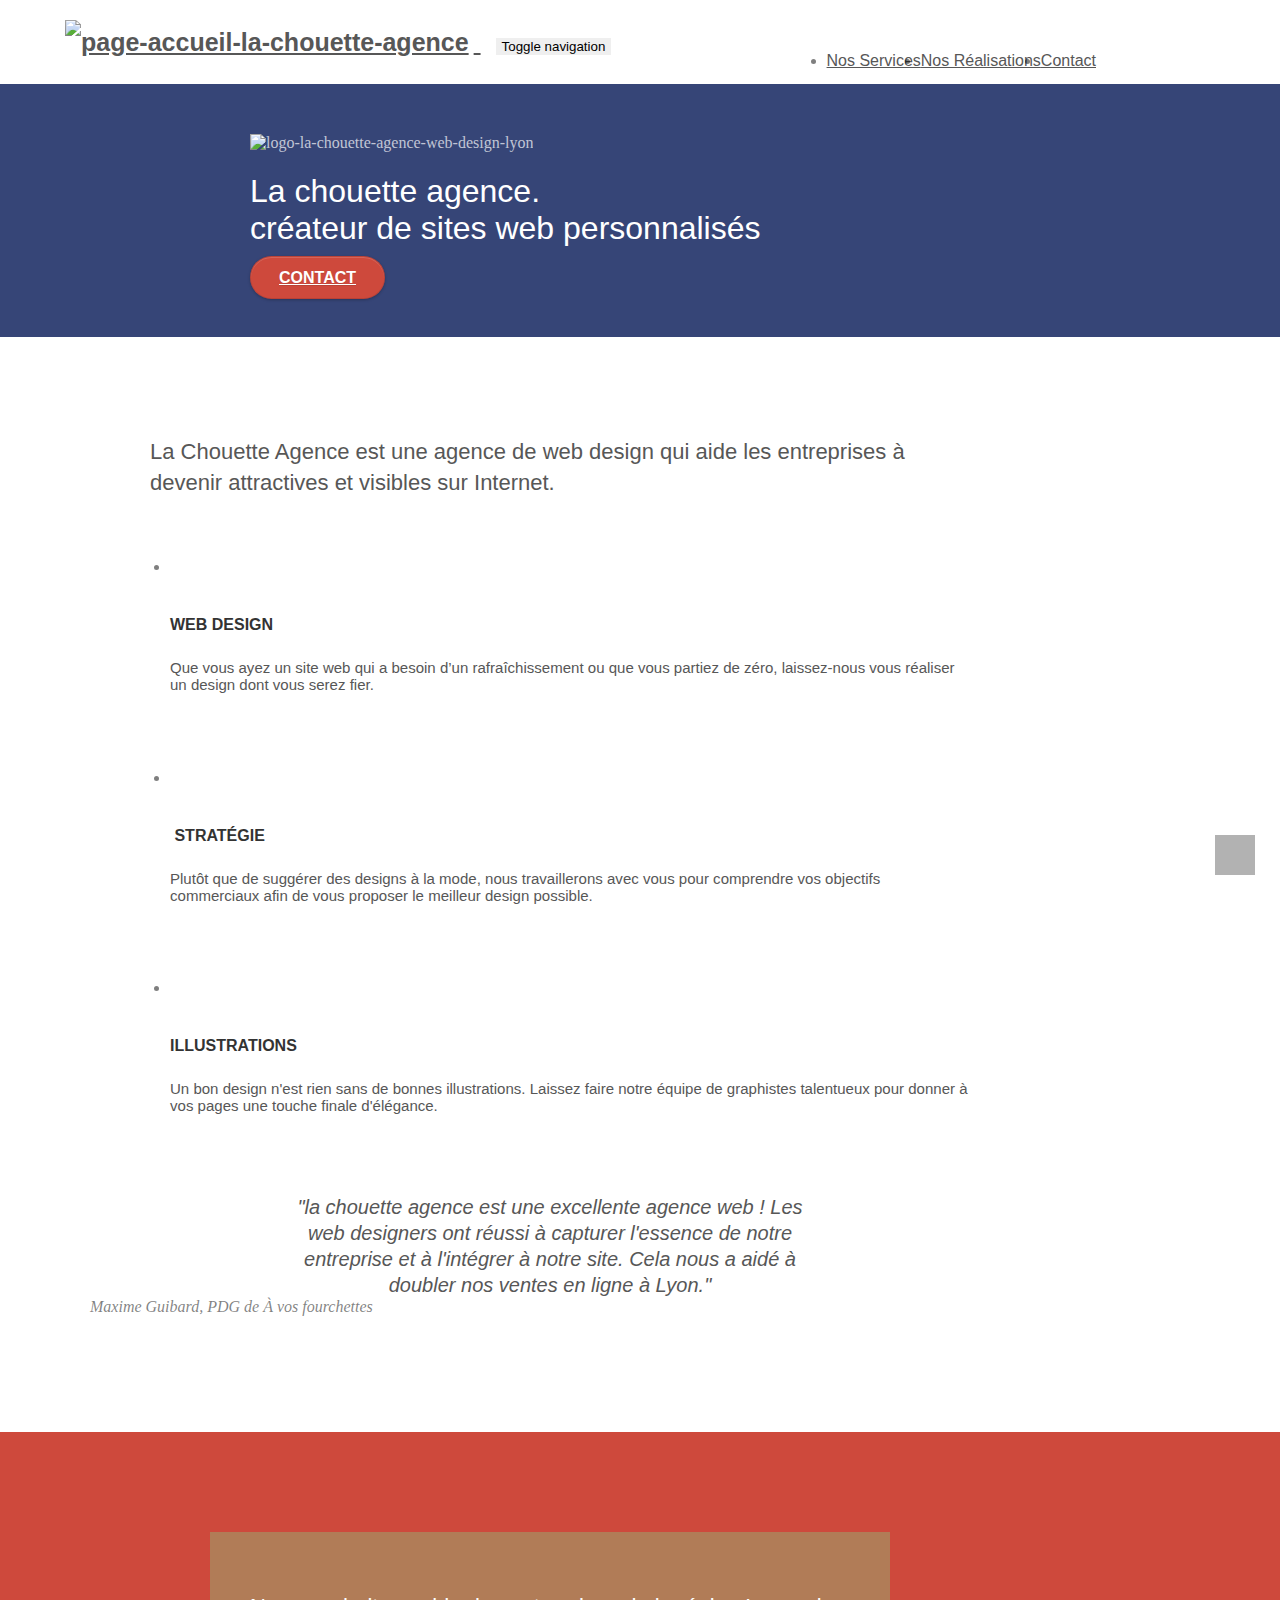
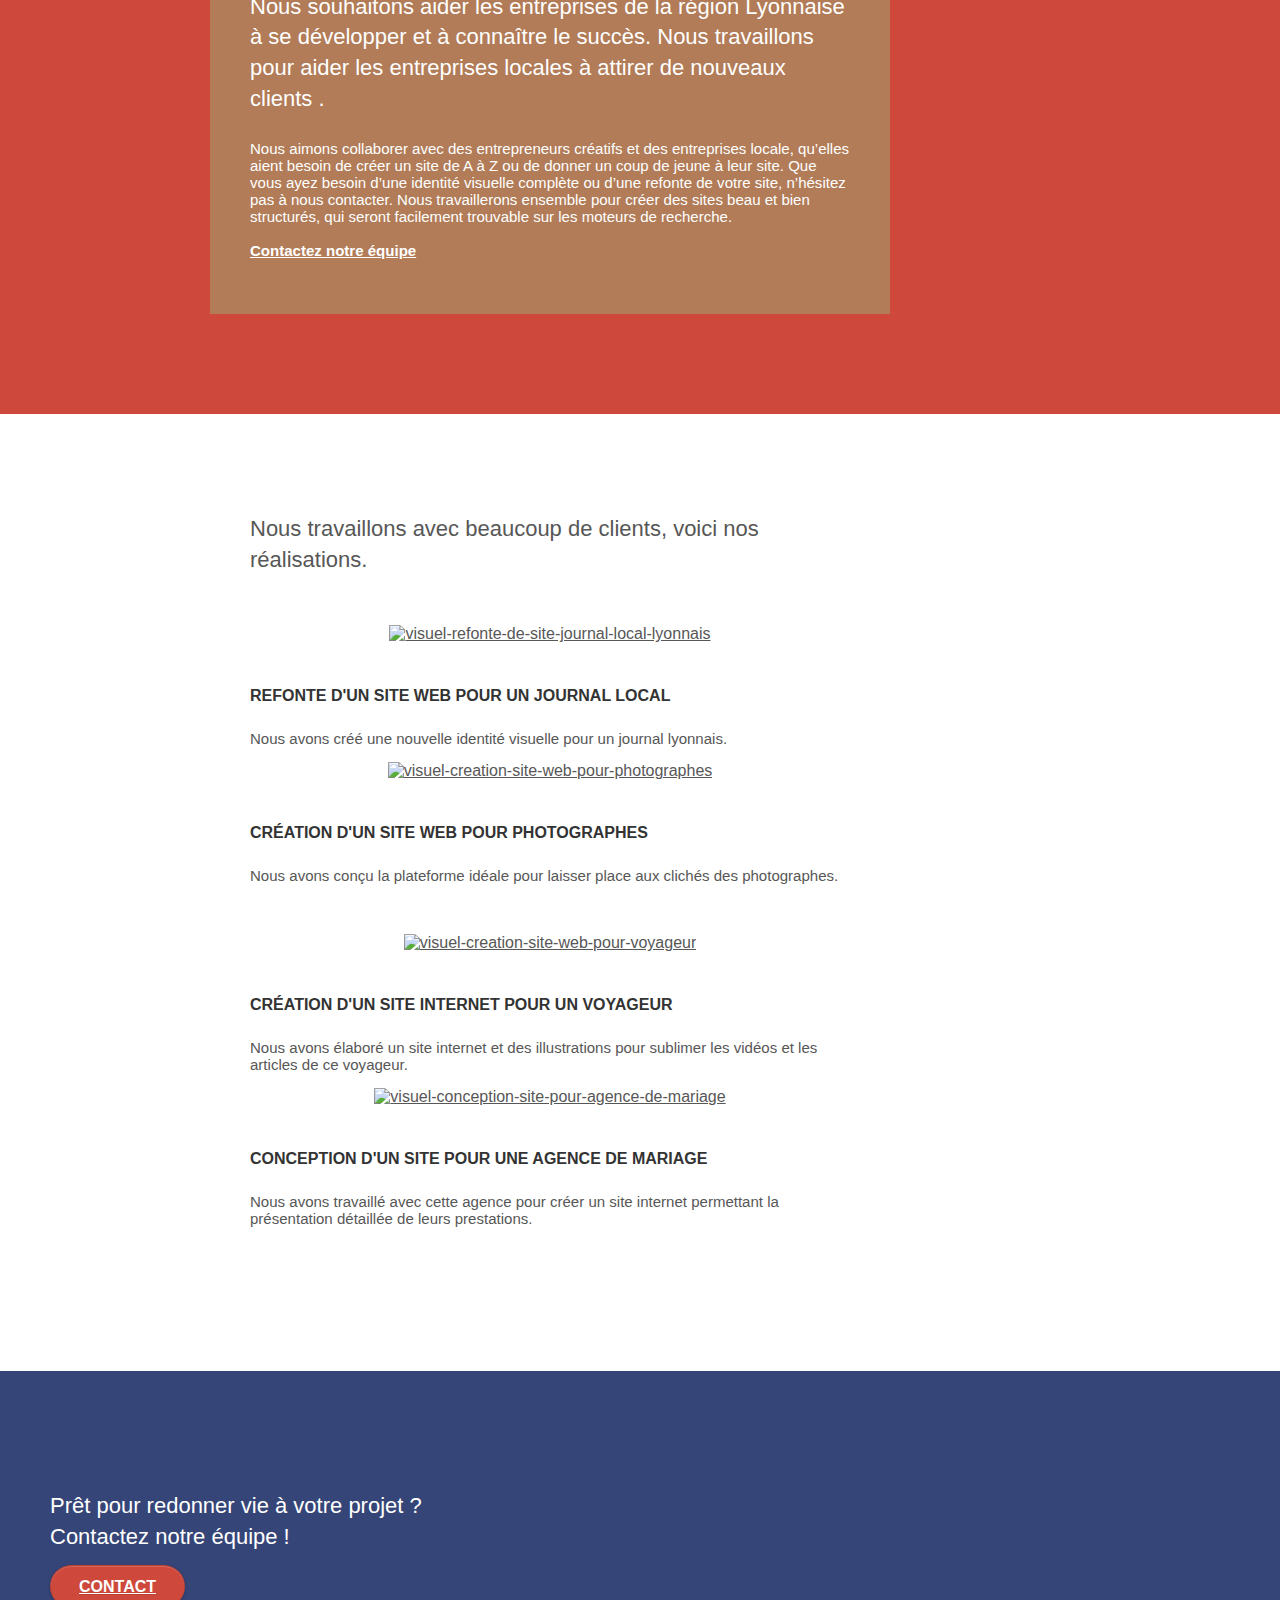
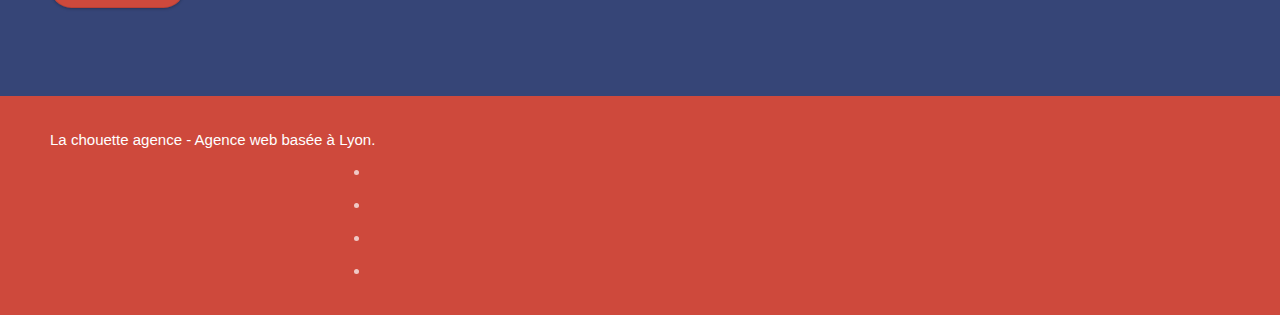
==== index.html @ 52bf491c "Modif PERF (font) : Use preloading font in <head> htmls" ====
<!DOCTYPE html>
<html lang="fr"> <!-- CHANGE -->
	<head>
		<meta charset="utf-8" />
		<meta
			name="keywords"
			content="seo, site web, site internet, agence web design lyon, france"
		/>
		<meta
			name="description"
			content="Développer votre identité visuelle personnelle sur internet grâce à nos experts ! – La Chouette agence est une agence de web design basée à Lyon"
		/>
		<meta
			name="viewport"
			content="width=device-width, initial-scale=1.0, viewport-fit=cover"
		/>

        <!-- preloading font -->
        <link rel="preload" href="fonts/et-line.woff" as="font" type="font/woff" crossorigin>
        <link rel="preload" href="fonts/fontawesome-webfont.woff2" as="font" type="font/woff2" crossorigin>
        <link rel="preload" href="fonts/fontawesome-webfont.woff" as="font" type="font/woff" crossorigin>
        <!-- preloading font END-->
        
		<link rel="shortcut icon" type="image/png" href="favicon.jpg" />

		<link rel="stylesheet" type="text/css" href="./css/bootstrap.css" />
		<link rel="stylesheet" type="text/css" href="style.css" />
		<link rel="stylesheet" type="text/css" href="./css/font-awesome.css" />
		<link rel="stylesheet" type="text/css" href="./css/et-line.css" />

		<title>La chouette agence - Entreprise de web design à Lyon</title>
		<!-- Analytics -->

		<!-- Analytics END -->
	</head>

	<body>
        <!-- bloc-0 -->
        <header class="bloc bgc-white l-bloc container bloc-sm" id="bloc-0">
            <nav class="navbar row">
                <div class="navbar-header">
                    <a class="navbar-brand" href="index.html">
                        <img
                            src="img/la-chouette-agence-accueil.png"
                            alt="page-accueil-la-chouette-agence"
                            height="40"
                        />
                    </a>
                    <button
                        id="nav-toggle"
                        type="button"
                        class="ui-navbar-toggle navbar-toggle"
                        data-toggle="collapse"
                        data-target=".navbar-1"
                    >
                        <span class="sr-only">Toggle navigation</span>
                        <span class="icon-bar"></span>
                        <span class="icon-bar"></span>
                        <span class="icon-bar"></span>
                    </button>
                </div>
                <div
                    class="collapse navbar-collapse navbar-1 special-dropdown-nav"
                >
                    <ul class="site-navigation nav navbar-nav">
                        <li>
                            <a href="#services">Nos Services</a>
                        </li>
                        <li>
                            <a href="#portfolio">Nos Réalisations</a>
                        </li>
                        <li>
                            <a href="contact.html">Contact</a>
                        </li>
                    </ul>
                </div>
            </nav>
        </header>
        <!-- bloc-0 END -->

        <main>
            <!-- bloc-1-presentation -->
            <section
                class="bloc bgc-dark-slate-blue bg-banniere d-bloc bg-t-edge bloc-bg-texture texture-paper b-parallax"
                id="bloc-1-hero"
            >
                <div class="container bloc-md">
                    <div class="row tight-width-whitespace">
                        <div class="col-sm-12">
                            <img
                                src="img/la-chouette-agence-logo.png"
                                class="center-block image-resize-mode"
                                width="100"
                                alt="logo-la-chouette-agence-web-design-lyon"
                            />
                            <h1 class="text-center hero-bloc-text tc-white">
                                La chouette agence. <br>
                                créateur de sites web personnalisés
                            </h1>
                            <div class="text-center">
                                <a
                                    href="contact.html"
                                    class="btn btn-lg btn-clean btn-rd cta-hero btn-atomic-tangerine"
                                    id="cta-hero"
                                    >Contact</a
                                >
                            </div>
                        </div>
                    </div>
                </div>
            </section>
            <!-- bloc-1-presentation END -->

            <!-- bloc-2-services -->
            <section class="bloc bgc-white l-bloc bloc-md" id="services">
                <div class="container bloc-md">
                    <div class="row">
                        <div class="col-sm-12 text-center">
                            <h2 class="med-width-whitespace">
                                La Chouette Agence est une agence de web design qui aide les entreprises à devenir attractives et visibles sur Internet.
                            </h2>
                        </div>
                    </div>
                    <ul class="row voffset-lg med-width-whitespace list-unstyled">
                        <li class="col-sm-4">
                            <div class="text-center">
                                <span
                                    class="et-icon-browser sm-shadow icon-dark-slate-blue icons icon-lg"
                                ></span>
                            </div>
                            <h3 class="mg-md text-center">Web design</h3>
                            <p class="text-center">
                                Que vous ayez un site web qui a besoin
                                d&rsquo;un rafraîchissement ou que vous partiez
                                de zéro, laissez-nous vous réaliser un design
                                dont vous serez fier.
                            </p>
                        </li>
                        <li class="col-sm-4">
                            <div class="text-center">
                                <span
                                    class="et-icon-presentation sm-shadow icon-dark-slate-blue icons icon-lg"
                                ></span>
                            </div>
                            <h3 class="mg-md text-center">&nbsp;Stratégie</h3>
                            <p class="text-center">
                                Plutôt que de suggérer des designs à la mode,
                                nous travaillerons avec vous pour comprendre vos
                                objectifs commerciaux afin de vous proposer le
                                meilleur design possible.<br />
                            </p>
                        </li>
                        <li class="col-sm-4">
                            <div class="text-center">
                                <span
                                    class="et-icon-edit sm-shadow icon-dark-slate-blue icons icon-lg"
                                ></span>
                            </div>
                            <h3 class="mg-md text-center">Illustrations</h3>
                            <p class="text-center">
                                Un bon design n'est rien sans de bonnes
                                illustrations. Laissez faire notre équipe de
                                graphistes talentueux pour donner à vos pages
                                une touche finale d'élégance.
                            </p>
                        </li>
                    </ul>
                    <div class="row voffset-lg voffset">
                        <blockquote
                            class="col-xs-12 col-md-8 col-md-offset-2 text-center"
                        >
                            <p class ="statement-bloc-text">
                                "la chouette agence est une excellente agence web ! Les web designers ont réussi à capturer l'essence de notre entreprise et à l'intégrer à notre site. Cela nous a aidé à doubler nos ventes en ligne à Lyon."
                            </p>
                            <footer>
                                <cite> Maxime Guibard, PDG de À vos fourchettes </cite>
                            </footer>
                        </blockquote>
                    </div>
                </div>
            </section>
            <!-- bloc-2-services END -->

            <!-- bloc-3-what-i-do -->
            <section
                class="bloc tc-white bgc-atomic-tangerine bg-presentation d-bloc bloc-bg-texture texture-paper b-parallax"
                id="bloc-3-what-i-do"
            >
                <div class="container bloc-lg">
                    <div class="row tight-width-whitespace black-background">
                        <div class="col-sm-12">
                            <h2 class="mg-md text-center tc-white">
                                Nous souhaitons aider les entreprises de la
                                région Lyonnaise à se développer et à connaître
                                le succès. Nous travaillons pour aider les
                                entreprises locales à attirer de nouveaux
                                clients .<br />
                            </h2>
                            <p class="text-center white">
                                Nous aimons collaborer avec des entrepreneurs
                                créatifs et des entreprises locale, qu’elles
                                aient besoin de créer un site de A à Z ou de
                                donner un coup de jeune à leur site. Que vous
                                ayez besoin d’une identité visuelle complète ou
                                d’une refonte de votre site, n’hésitez pas à
                                nous contacter. Nous travaillerons ensemble pour
                                créer des sites beau et bien structurés, qui
                                seront facilement trouvable sur les moteurs de
                                recherche. <br /><br />
                                <a
                                    class="ltc-white bold-link"
                                    href="contact.html"
                                >
                                    Contactez notre équipe
                                </a>
                            </p>
                        </div>
                    </div>
                </div>
            </section>
            <!-- bloc-3-what-i-do END -->

            <!-- bloc-4-portfolio -->
            <section
                class="bloc bgc-white bg-lines-h2-bg bg-repeat l-bloc"
                id="portfolio"
            >
                <div class="container bloc-lg">
                    <div class="row">
                        <div class="col-sm-12 text-center">
                            <h2 class="tight-width-whitespace">
                                Nous travaillons avec beaucoup de clients, voici nos réalisations.
                            </h2>
                        </div>
                    </div>
                    <div class="row tight-width-whitespace portfolio-row">
                        <div class="col-sm-6">
                            <a
                                href="#"
                                data-lightbox="img/siteweb-journal-local-lyonnais.jpg"
                                data-gallery-id="gallery-1"
                                data-caption="Refonte d'un site web pour un journal local"
                                data-frame="snapshot-lb"
                            >
                                <img
                                    src="img/siteweb-journal-local-lyonnais.jpg"
                                    alt="visuel-refonte-de-site-journal-local-lyonnais"
                                    class="img-responsive portfolio-thumb"
                                />
                            </a>
                            <h3 class="mg-md text-center">
                                Refonte d'un site web pour un journal local
                            </h3>
                            <p class="text-center">
                                Nous avons créé une nouvelle identité visuelle
                                pour un journal lyonnais.
                            </p>
                        </div>
                        <div class="col-sm-6">
                            <a
                                href="#"
                                data-lightbox="img/siteweb-pour-photographes.jpg"
                                data-gallery-id="gallery-1"
                                data-caption="Création d'un site web pour photographes"
                                data-frame="snapshot-lb"
                            >
                                <img
                                    src="img/siteweb-pour-photographes.jpg"
                                    class="img-responsive portfolio-thumb"
                                    alt="visuel-creation-site-web-pour-photographes"
                                    loading="lazy"
                                />
                            </a>
                            <h3 class="mg-md text-center">
                                Création d'un site web pour photographes
                            </h3>
                            <p class="text-center">
                                Nous avons conçu la plateforme idéale pour
                                laisser place aux clichés des photographes.
                            </p>
                        </div>
                    </div>
                    <div class="row tight-width-whitespace portfolio-row">
                        <div class="col-sm-6">
                            <a
                                href="#"
                                data-lightbox="img/siteweb-pour-voyageur.jpg"
                                data-gallery-id="gallery-1"
                                data-caption="Création d'un site internet pour un voyageur"
                                data-frame="snapshot-lb"
                            >
                                <img
                                    src="img/siteweb-pour-voyageur.jpg"
                                    class="img-responsive portfolio-thumb"
                                    alt="visuel-creation-site-web-pour-voyageur"
                                    loading="lazy"
                                />
                            </a>
                            <h3 class="mg-md text-center">
                                Création d'un site internet pour un voyageur
                            </h3>
                            <p class="text-center">
                                Nous avons élaboré un site internet et des
                                illustrations pour sublimer les vidéos et les
                                articles de ce voyageur.
                            </p>
                        </div>
                        <div class="col-sm-6">
                            <a
                                href="#"
                                data-lightbox="img/siteweb-pour-agence-mariage.jpg"
                                data-gallery-id="gallery-1"
                                data-caption="Conception d'un site pour une agence de mariage"
                                data-frame="snapshot-lb"
                            >
                                <img
                                    src="img/siteweb-pour-agence-mariage.jpg"
                                    class="img-responsive portfolio-thumb"
                                    alt="visuel-conception-site-pour-agence-de-mariage"
                                    loading="lazy"
                                />
                            </a>
                            <h3 class="mg-md text-center">
                                Conception d'un site pour une agence de mariage
                            </h3>
                            <p class="text-center">
                                Nous avons travaillé avec cette agence pour
                                créer un site internet permettant la
                                présentation détaillée de leurs prestations.
                            </p>
                        </div>
                    </div>
                </div>
            </section>
            <!-- bloc-4-portfolio END -->

            <!-- bloc-5-cta -->
            <div
                class="bloc bgc-dark-slate-blue bg-banniere d-bloc bloc-bg-texture texture-paper"
                id="bloc-5-cta"
            >
                <div class="container bloc-lg">
                    <div class="row col-sm-12">
                        <h2 class="mg-md text-center tc-white">
                            Prêt pour redonner vie à votre projet ?<br />Contactez
                            notre équipe !
                        </h2>
                        <div class="col-sm-12 text-center">
                            <a
                                href="contact.html"
                                class="btn btn-atomic-tangerine btn-clean btn-rd btn-lg cta-hero"
                            >
                                Contact
                            </a>
                        </div>
                    </div>
                </div>
            </div>
            <!-- bloc-5-cta END -->

            <!-- ScrollToTop Button -->
            <a
                class="bloc-button btn btn-d scrollToTop white"
                onclick="scrollToTarget('1')"
            >
                <i class="fa fa-chevron-up"></i>
                <span class="visible-hidden">Revenir au début de la page</span>
            </a>
            <!-- ScrollToTop Button END-->

        </main>

        <!-- Footer - bloc-8 -->
        <footer class="bloc bgc-atomic-tangerine d-bloc" id="bloc-8">
            <div class="container bloc-sm">
                <div class="row">
                    <div class="col-sm-12">
                        <p class="text-center white">
                            La chouette agence - Agence web basée à Lyon.<br />
                        </p>
                        <ul class="row row-no-gutters social list-unstyled">
                            <li class="col-sm-3">
                                <div class="text-center">
                                    <a class="social" href="index.html">
                                        <i aria-hidden="true" class="fa fa-twitter icon-md"></i>
                                        <span class="visible-hidden">Retrouvez nous sur Twitter</span>
                                    </a>
                                </div>
                            </li>
                            <li class="col-sm-3">
                                <div class="text-center">
                                    <a class="social" href="index.html">
                                        <i aria-hidden="true" class="fa fa-facebook icon-md"></i>
                                        <span class="visible-hidden">Retrouvez nous sur Facebook</span> 
                                    </a>
                                </div>
                            </li>
                            <li class="col-sm-3">
                                <div class="text-center">
                                    <a class="social" href="index.html">
                                        <i aria-hidden="true" class="fa fa-dribbble icon-md"></i>
                                        <span class="visible-hidden">Retrouvez nous sur Dribble</span> 
                                    </a>
                                </div>
                            </li>
                            <li class="col-sm-3">
                                <div class="text-center">
                                    <a class="social" href="index.html">
                                        <i aria-hidden="true" class="fa fa-instagram icon-md"></i>
                                        <span class="visible-hidden">Retrouvez nous sur Dribble</span> 
                                    </a>
                                </div>
                            </li>
                        </ul>
                    </div>
                </div>
            </div>
        </footer>
        <!-- Footer - bloc-8 END -->

        <!-- Scripts Js -->
        <script src="./js/jquery-2.1.0.js" defer></script>
        <script src="./js/bootstrap.js" defer></script>
        <script src="./js/blocs.js" defer></script>
        <script src="./js/jquery.touchSwipe.js" defer></script>
        <script src="./js/gmaps.js" defer></script>
        <!-- Scripts Js - End -->

	</body>
</html>
---- style.css ----
:root {
/*     --primary-color :#f3976c;
    --secondary-color: #364577; */
    --primary-color :#CE493C;
    --secondary-color: #364577;
    --third-color:#f8d051;
}


body {
    margin: 0;
    padding: 0;
    background: #FFF;
    overflow-x: hidden;
    font-size: 100%;
/*     -webkit-font-smoothing: antialiased;
    -moz-osx-font-smoothing: grayscale; */
}

a,
button {
    transition: all .3s ease-in-out;
    outline: none!important;
}

a:hover {
    text-decoration: none;
    cursor: pointer;
}

#page-loading-blocs-notifaction {
    position: fixed;
    top: 0;
    bottom: 0;
    width: 100%;
    z-index: 100000;
    background: #FFFFFF url("img/pageload-spinner.gif") no-repeat center center;
}

.bloc {
    width: 100%;
    clear: both;
    background: 50% 50% no-repeat;
    padding: 0 50px;
    -webkit-background-size: cover;
    -moz-background-size: cover;
    -o-background-size: cover;
    background-size: cover;
    position: relative;
}

.bloc .container {
    padding-left: 0;
    padding-right: 0;
}

.bloc-lg {
    padding: 100px 50px;
}

.bloc-md {
    padding: 50px;
}

.bloc-sm {
    padding: 20px 50px;
}

.bg-center,
.bg-l-edge,
.bg-r-edge,
.bg-t-edge,
.bg-b-edge,
.bg-tl-edge,
.bg-bl-edge,
.bg-tr-edge,
.bg-br-edge,
.bg-repeat {
    -webkit-background-size: auto!important;
    -moz-background-size: auto!important;
    -o-background-size: auto!important;
    background-size: auto!important;
}

.bg-repeat {
    background: repeat;
}

.bg-t-edge {
    background: top no-repeat;
}

.bloc-bg-texture::before {
    content: "";
    background-size: 2px 2px;
    position: absolute;
    top: 0;
    bottom: 0;
    left: 0;
    right: 0;
}

.texture-paper::before {
    background: url("img/texture-paper.png");
    background-size: 280px 280px;
}

.b-parallax {
    background-attachment: fixed;
}

.d-bloc {
    color: rgba(255, 255, 255, .7);
}

.d-bloc button:hover {
    color: rgba(255, 255, 255, .9);
}

.d-bloc .icon-round,
.d-bloc .icon-square,
.d-bloc .icon-rounded,
.d-bloc .icon-semi-rounded-a,
.d-bloc .icon-semi-rounded-b {
    border-color: rgba(255, 255, 255, .9);
}

.d-bloc .divider-h span {
    border-color: rgba(255, 255, 255, .2);
}

.d-bloc .a-btn,
.d-bloc .navbar a,
.d-bloc .navbar-brand,
.d-bloc a .icon-sm,
.d-bloc a .icon-md,
.d-bloc a .icon-lg,
.d-bloc a .icon-xl,
.d-bloc h1 a,
.d-bloc h2 a,
.d-bloc h3 a,
.d-bloc h4 a,
.d-bloc h5 a,
.d-bloc h6 a,
.d-bloc p a {
    color: rgba(255, 255, 255, .6);
}

.d-bloc .a-btn:hover,
.d-bloc .navbar a:hover,
.d-bloc .navbar-brand:hover,
.d-bloc a:hover .icon-sm,
.d-bloc a:hover .icon-md,
.d-bloc a:hover .icon-lg,
.d-bloc a:hover .icon-xl,
.d-bloc h1 a:hover,
.d-bloc h2 a:hover,
.d-bloc h3 a:hover,
.d-bloc h4 a:hover,
.d-bloc h5 a:hover,
.d-bloc h6 a:hover,
.d-bloc p a:hover {
    color: rgba(255, 255, 255, 1);
}

.d-bloc .navbar-toggle .icon-bar {
    background: rgba(255, 255, 255, 1);
}

.d-bloc .btn-wire,
.d-bloc .btn-wire:hover {
    color: rgba(255, 255, 255, 1);
    border-color: rgba(255, 255, 255, 1);
}

.d-bloc .panel {
    color: rgba(0, 0, 0, .5);
}

.d-bloc .panel button:hover {
    color: rgba(0, 0, 0, .7);
}

.d-bloc .panel icon {
    border-color: rgba(0, 0, 0, .7);
}

.d-bloc .panel .divider-h span {
    border-color: rgba(0, 0, 0, .1);
}

.d-bloc .panel .a-btn {
    color: rgba(0, 0, 0, .6);
}

.d-bloc .panel .a-btn:hover {
    color: rgba(0, 0, 0, 1);
}

.d-bloc .panel .btn-wire,
.d-bloc .panel .btn-wire:hover {
    color: rgba(0, 0, 0, .7);
    border-color: rgba(0, 0, 0, .3);
}

.d-bloc .panel,
.l-bloc {
    color: rgba(0, 0, 0, .5);
}

.d-bloc .panel button:hover,
.l-bloc button:hover {
    color: rgba(0, 0, 0, .7);
}

.l-bloc .icon-round,
.l-bloc .icon-square,
.l-bloc .icon-rounded,
.l-bloc .icon-semi-rounded-a,
.l-bloc .icon-semi-rounded-b {
    border-color: rgba(0, 0, 0, .7);
}

.d-bloc .panel .divider-h span,
.l-bloc .divider-h span {
    border-color: rgba(0, 0, 0, .1);
}

.d-bloc .panel .a-btn,
.l-bloc .a-btn,
.l-bloc .navbar a,
.l-bloc .navbar-brand,
.l-bloc a .icon-sm,
.l-bloc a .icon-md,
.l-bloc a .icon-lg,
.l-bloc a .icon-xl,
.l-bloc h1 a,
.l-bloc h2 a,
.l-bloc h3 a,
.l-bloc h4 a,
.l-bloc h5 a,
.l-bloc h6 a,
.l-bloc p a {
    color: rgba(0, 0, 0, .6);
}

.d-bloc .panel .a-btn:hover,
.l-bloc .a-btn:hover,
.l-bloc .navbar a:hover,
.l-bloc .navbar-brand:hover,
.l-bloc a:hover .icon-sm,
.l-bloc a:hover .icon-md,
.l-bloc a:hover .icon-lg,
.l-bloc a:hover .icon-xl,
.l-bloc h1 a:hover,
.l-bloc h2 a:hover,
.l-bloc h3 a:hover,
.l-bloc h4 a:hover,
.l-bloc h5 a:hover,
.l-bloc h6 a:hover,
.l-bloc p a:hover {
    color: rgba(0, 0, 0, 1);
}

.l-bloc .navbar-toggle .icon-bar {
    color: rgba(0, 0, 0, .6);
}

.d-bloc .panel .btn-wire,
.d-bloc .panel .btn-wire:hover,
.l-bloc .btn-wire,
.l-bloc .btn-wire:hover {
    color: rgba(0, 0, 0, .7);
    border-color: rgba(0, 0, 0, .3);
}

.voffset {
    margin-top: 30px;
}

.voffset-lg {
    margin-top: 80px;
}

.row-no-gutters {
    margin-right: 0;
    margin-left: 0;
}

.row.row-no-gutters > [class^="col-"],
.row.row-no-gutters > [class*=" col-"] {
    padding-right: 0;
    padding-left: 0;
}

#bloc-1-hero h1 {
    font-size: 2rem;
}

.navbar {
    margin-bottom: 0;
    z-index: 1;
}

.navbar-brand {
    height: auto;
    padding: 3px 15px;
    font-size: 25px;
    font-weight: normal;
    font-weight: 600;
    line-height: 44px;
}

.navbar-brand img {
    max-height: 200px;
    margin: 0 5px 0 0;
    display: inline;
}

.navbar-brand img[src$=svg] {
    min-width: 100px;
}

.nav-center .navbar-brand img {
    margin: 0;
}

.navbar .nav {
    padding-top: 2px;
    margin-right: -16px;
    float: right;
    z-index: 1;
}

.nav > li {
    float: left;
    margin-top: 4px;
    font-size: 1rem;
}

.navbar-nav .open .dropdown-menu > li > a {
    text-align: inherit;
}

.nav > li a:hover,
.nav > li a:focus {
    background: transparent;
    color: var(--primary-color)!important;
}

.navbar-toggle {
    margin: 10px 10px 0 0;
    border: 0px;
}

.navbar-toggle:hover {
    background: transparent!important;
}

.navbar-toggle .icon-bar {
    background-color: rgba(0, 0, 0, .5);
    width: 26px;
}

.nav-invert .navbar .nav {
    float: left;
}

.nav-invert .navbar-header,
.nav-invert .navbar-brand {
    float: right;
    position: relative;
    z-index: 2;
}

@media (min-width: 768px) {
    .site-navigation {
        position: absolute;
        top: 50%;
        right: 20px;
        transform: translate(0, -50%);
        -webkit-transform: translateY(-50%);
    }
    .nav > li .dropdown-menu a,
    .nav > li .dropdown-menu a:hover {
        color: #484848;
    }
    .nav-invert .site-navigation {
        left: 0;
        right: 0;
    }
    .nav-center {
        text-align: center;
    }
    .nav-center .navbar-header {
        width: 100%;
    }
    .nav-center .navbar-header,
    .nav-center .navbar-brand,
    .nav-center .nav > li {
        float: none;
        display: inline-block;
    }
    .nav-center .site-navigation {
        position: relative;
        width: 100%;
        right: 0;
        margin-right: 0px;
        margin-top: 20px;
    }
    .nav-center.mini-nav .navbar-toggle {
        float: none;
        margin: 10px auto 0;
    }
}

.nav > li > .dropdown a {
    background: none!important;
    display: block;
    padding: 14px 15px;
}

nav .caret {
    margin: 0 5px;
}

.dropdown-menu .dropdown-menu {
    top: -8px;
    left: 100%;
}

.dropdown-menu .dropmenu-flow-right {
    top: 100%;
    left: 0;
    margin-left: -1px;
    border-top-left-radius: 0;
    border-top-right-radius: 0;
}

.dropdown-menu .dropdown span {
    border: 4px solid black;
    border-top-color: transparent;
    border-right-color: transparent;
    border-bottom-color: transparent;
    margin: 6px -5px 0 0!important;
    float: right;
}

.mg-md {
    margin-top: 20px;
    margin-bottom: 25px;
}

.mg-lg {
    margin-top: 10px;
    margin-bottom: 40px;
}

.btn {
    margin: 0 5px 5px 0;
}

.btn.pull-right {
    margin: 0 0 5px 5px;
}

.btn-d,
.btn-d:hover,
.btn-d:focus {
    color: #FFF;
    background: rgba(0, 0, 0, .3);
}

button {
    outline: none!important;
}

.btn-rd {
    border-radius: 40px;
}

.btn-clean {
    border: 1px solid rgba(0, 0, 0, .08);
    border-bottom-color: rgba(0, 0, 0, .1);
    text-shadow: 0 1px 0 rgba(0, 0, 1, .1);
    box-shadow: 0 1px 3px rgba(0, 0, 1, .25), inset 0 1px 0 0 rgba(255, 255, 255, .15);
}

.icon-md {
    font-size: 30px!important;
}

.icon-lg {
    font-size: 60px!important;
}

.sm-shadow {
    text-shadow: 0 1px 2px rgba(0, 0, 0, .3);
}

.panel-sq,
.panel-sq .panel-heading,
.panel-sq .panel-footer {
    border-radius: 0;
}

.panel-rd {
    border-radius: 30px;
}

.panel-rd .panel-heading {
    border-radius: 29px 29px 0 0;
}

.panel-rd .panel-footer {
    border-radius: 0 0 29px 29px;
}

.form-control {
    border-color: rgba(0, 0, 0, .1);
    box-shadow: none;
}

.scrollToTop {
    width: 40px;
    height: 40px;
    position: fixed;
    bottom: 20px;
    right: 20px;
    z-index: 500;
    transition: all .3s ease-in-out;
}

.scrollToTop span {
    margin-top: 6px;
}

.showScrollTop {
    font-size: 14px;
    opacity: 1;
}

a[data-lightbox] {
    position: relative;
    display: block;
    text-align: center;
}

a[data-lightbox]:hover::before {
    content: "+";
    font-family: "HelveticaNeue-Light", "Helvetica Neue Light", "Helvetica Neue", Helvetica, Arial;
    font-size: 2rem;
    width: 50px;
    height: 50px;
    margin-left: -25px;
    border-radius: 50%;
    background: rgba(0, 0, 0, .6);
    color: #FFF;
    font-weight: 100;
    z-index: 1;
    position: absolute;
    top: 50%;
    transform: translateY(-50%);
    -webkit-transform: translateY(-50%);
}

a[data-lightbox]:hover img {
    opacity: 0.6;
    -webkit-animation-fill-mode: none;
    animation-fill-mode: none;
}

#lightbox-modal {
    display: flex;
    align-items: center;
}

#lightbox-modal .modal-dialog {
    width: 90%;
    max-width: 900px;
    margin: 0 auto 0;
}

#lightbox-modal .modal-dialog img {
    max-height: 90vh;
    margin: 0 auto;
}

.lightbox-caption {
    padding: 20px;
    color: #FFF;
    background: rgba(0, 0, 0, .5);
    position: absolute;
    left: 15px;
    right: 15px;
    bottom: 5px;
}

.close-lightbox {
    color: #FFF;
    font-size: 30px;
    position: absolute;
    top: 20px;
    right: 20px;
    z-index: 20;
    background: rgba(0, 0, 0, .5);
    border: none;
    line-height: 30px;
    padding: 0 9px 5px;
    opacity: 0.3;
}

.close-lightbox:hover,
.next-lightbox:hover,
.prev-lightbox:hover {
    opacity: 1.0;
    color: #FFF;
}

.next-lightbox,
.prev-lightbox {
    font-size: 20px;
    color: rgba(255, 255, 255, .9);
    background: rgba(0, 0, 0, .5);
    transition: all .2s ease-in-out;
    position: absolute;
    top: 45%;
    z-index: 1;
    opacity: 0.4;
}

.next-lightbox {
    padding: 6px 8px 1px 13px;
    right: 25px;
}

.prev-lightbox {
    padding: 6px 13px 1px 10px;
    left: 25px;
}

.snapshot-lb .modal-body {
    padding-bottom: 45px;
}

.snapshot-lb .lightbox-caption {
    padding: 0;
    color: rgba(0, 0, 0, .5);
    background: none;
}

h1,
h2,
h3,
h4,
h5,
h6,
p,
label,
.btn,
a {
    font-family: "helvetica";
    font-weight: 400;
    color: #575757!important;
}

.container {
    max-width: 1000px;
}

.hero-bloc-text {
    font-size: 2.375rem;
}

.hero-bloc-text-sub {
    font-size: 2.25rem;
}

.statement-bloc-text {
    line-height: 26px;
    font-style: italic;
    font-size: 20px;
    text-align: center;
    font-weight: lighter;
    max-width: 520px;
    margin: auto auto auto auto;
}

p {
    font-size: 0.94rem; /* modif */
}

.tight-width-whitespace {
    max-width: 600px;
    margin: auto auto auto auto;
}

.h1 {
    font-size: 20px;
    font-family: "Open Sans";
}

.cta-hero {
    margin-top: 22px;
    color: #FFFFFF!important;
    text-transform: uppercase;
    padding: 12px 28px 12px 28px;
    font-size: 1rem;
    font-weight: 700;
}

.social {
    max-width: 400px;
    margin: auto auto auto auto;
}

h2 {
    font-size: 1.375rem;
    line-height: 1.4em;
}

h3 {
    font-size: 1rem;
    text-transform: uppercase;
    font-weight: 700;
    color: #333333!important;
}

.med-width-whitespace {
    max-width: 800px;
    margin: auto auto auto auto;
    box-shadow: 0px 0px 0px #000000;
}

h1 {
    color: #333333!important;
}

h4 {
    color: #333333!important;
}

.icons {
    margin-bottom: 14px;
    margin-top: 24px;
}

.white {
    color: #FFFFFF!important;
}

.portfolio-thumb {
    margin-bottom: 24px;
}

.portfolio-row {
    margin-bottom: 44px;
    margin-top: 50px;
}

.avatar {
    box-shadow: 0px 4px 9px rgba(0, 0, 0, 0.3);
}

.black-background {
    background-color: rgba(165, 147, 99, 0.7);
    padding: 40px 40px 40px 40px;
}

.bold-link {
    font-weight: 900;
    text-decoration: underline!important;
}

.bgc-white {
    background-color: #FFFFFF;
}

.bgc-dark-slate-blue {
    background-color: var(--secondary-color);
}

.bgc-atomic-tangerine {
    background-color: var(--primary-color);
}

.tc-white {
    color: #FFFFFF!important;
}

.btn-atomic-tangerine {
    background: var(--primary-color);
    color: #FFFFFF!important;
}

.btn-atomic-tangerine:hover {
    background: #c27956!important;
    color: #FFFFFF!important;
}

.ltc-white {
    color: #FFFFFF!important;
}

.ltc-white:hover {
    color: #cccccc!important;
}

.ltc-atomic-tangerine {
    color: var(--primary-color)!important;
}

.ltc-atomic-tangerine:hover {
    color: #c27956!important;
}

.icon-dark-slate-blue {
    color: var(--secondary-color)!important;
    border-color: var(--secondary-color)!important;
}

.bg-dots-bg {
    background-image: url("img/dots-bg.png");
}

.bg-lines-h2-bg {
    background-image: url("img/lines-h2-bg.png");
}

.bg-banniere {
    background-image: url("img/la-chouette-agence-banniere.jpg");
}

.bg-presentation {
    background-image: url("img/image-de-presentation.jpg");
}

/* Add class for content that must be hidden ( ex: footer link span in order to show only the icon ) */
.visible-hidden {
    clip: rect(1px, 1px, 1px, 1px);
    height: 1px;
    overflow: hidden;
    position: absolute;
    white-space: nowrap;
    width: 1px;
}

.visible-hidden:focus {
    clip: auto;
    height: auto;
    overflow: auto;
    position: absolute;
    width: auto;
}


@media (max-width: 1024px) {
    .bloc {
        padding-left: 20px;
        padding-right: 20px;
    }
    .bloc.full-width-bloc,
    .bloc-tile-2.full-width-bloc .container,
    .bloc-tile-3.full-width-bloc .container,
    .bloc-tile-4.full-width-bloc .container {
        padding-left: 0;
        padding-right: 0;
    }
}

@media (max-width: 992px) and (min-width: 768px) {
    .navbar .nav {
        max-width: 80%
    }
    .nav-center.navbar .nav {
        max-width: 100%
    }
}

@media only screen and (min-device-width: 768px) and (max-device-width: 1024px) and (orientation: landscape) {
    .b-parallax {
        background-attachment: scroll;
    }
}

@media only screen and (min-device-width: 1024px) and (max-device-width: 1366px) and (-webkit-min-device-pixel-ratio: 1.5) {
    .b-parallax {
        background-attachment: scroll;
    }
}

@media (max-width: 991px) {
    .container {
        width: 100%;
    }
    .b-parallax {
        background-attachment: scroll;
    }
    .page-container,
    #hero-bloc {
        overflow-x: hidden;
        position: relative;
    }
    .bloc {
        padding-left: constant(safe-area-inset-left);
        padding-right: constant(safe-area-inset-right);
    }
    .bloc-group,
    .bloc-group .bloc {
        display: block;
        width: 100%;
    }
    .bloc-fill-screen .fill-bloc-top-edge,
    .bloc-fill-screen .fill-bloc-bottom-edge {
        padding: 0 20px;
        padding-left: constant(safe-area-inset-left);
        padding-right: constant(safe-area-inset-right);
    }
}

@media (max-width: 767px) {
    .page-container {
        overflow-x: hidden;
        position: relative;
    }
    h1,
    h2,
    h3,
    h4,
    h5,
    h6,
    p,
    #disqus_thread {
        padding-left: 10px!important;
        padding-right: 10px!important;
    }
    .b-parallax {
        background-attachment: scroll;
    }
    .navbar .nav {
        padding-top: 0;
        border-top: 1px solid rgba(0, 0, 0, .2);
        float: none!important;
    }
    .navbar.row {
        margin-left: 0;
        margin-right: 0;
    }
    .site-navigation {
        position: inherit;
        transform: none;
        -webkit-transform: none;
        -ms-transform: none;
    }
    .nav > li {
        margin-top: 0;
        border-bottom: 1px solid rgba(0, 0, 0, .1);
        background: rgba(0, 0, 0, .05);
        text-align: left;
        padding-left: 15px;
        width: 100%;
    }
    .nav > li:hover {
        background: rgba(0, 0, 0, .08);
    }
    .dropdown .dropdown a .caret {
        float: none;
        margin: 5px 0 0 10px!important;
        border: 4px solid black;
        border-bottom-color: transparent;
        border-right-color: transparent;
        border-left-color: transparent;
    }
    #hero-bloc .navbar .nav {
        background: rgba(0, 0, 0, .8);
    }
    #hero-bloc .navbar .nav a {
        color: rgba(255, 255, 255, .6);
    }
    .hero {
        padding: 50px 0;
    }
    .hero-nav {
        left: -1px;
        right: -1px;
    }
    .navbar-collapse {
        padding: 0;
        overflow-x: hidden;
        -webkit-box-shadow: none;
        box-shadow: none;
    }
    .navbar-brand img {
        max-height: 40px;
        width: auto;
    }
    .nav-invert .navbar-header {
        float: none;
        width: 100%;
    }
    .nav-invert .navbar-toggle {
        float: left;
        margin-left: 10px;
    }
    .bloc {
        padding-left: 0;
        padding-right: 0;
    }
    .bloc-xxl,
    .bloc-xl,
    .bloc-lg {
        padding: 40px 0;
    }
    .bloc-sm,
    .bloc-md {
        padding-left: 0;
        padding-right: 0;
    }
    .bloc-tile-2 .container,
    .bloc-tile-3 .container,
    .bloc-tile-4 .container,
    .bloc-fill-screen .fill-bloc-top-edge,
    .bloc-fill-screen .fill-bloc-bottom-edge {
        padding-left: 0;
        padding-right: 0;
    }
    .a-block {
        padding: 0 10px;
    }
    .btn-dwn {
        display: none;
    }
    .voffset {
        margin-top: 5px;
    }
    .voffset-md {
        margin-top: 20px;
    }
    .voffset-lg {
        margin-top: 30px;
    }
    form {
        padding: 5px;
    }
    .close-lightbox {
        display: inline-block;
    }
    .blocsapp-device-iphone5 {
        background-size: 216px 425px;
        padding-top: 60px;
        width: 216px;
        height: 425px;
    }
    .blocsapp-device-iphone5 img {
        width: 180px;
        height: 320px;
    }
}

@media (max-width: 400px) {
    .bloc {
        padding-left: 0;
        padding-right: 0;
    }
}

@media (max-width: 767px) {
    .bloc-mob-center-text {
        text-align: center;
    }
}
---- css/et-line.css ----
@font-face {
	font-family: et-line;
	src: url(../fonts/et-line.woff) format("woff");
	font-weight: 400;
	font-style: normal;
}

.et-icon-browser,
.et-icon-edit,
.et-icon-presentation {
	font-family: et-line;
	speak: none;
	font-style: normal;
	font-weight: 400;
	font-variant: normal;
	text-transform: none;
	line-height: 1;
	-webkit-font-smoothing: antialiased;
	-moz-osx-font-smoothing: grayscale;
	display: inline-block;
}

.et-icon-browser:before {
	content: "\e00c";
}

.et-icon-presentation:before {
	content: "\e00e";
}

.et-icon-edit:before {
	content: "\e01c";
}
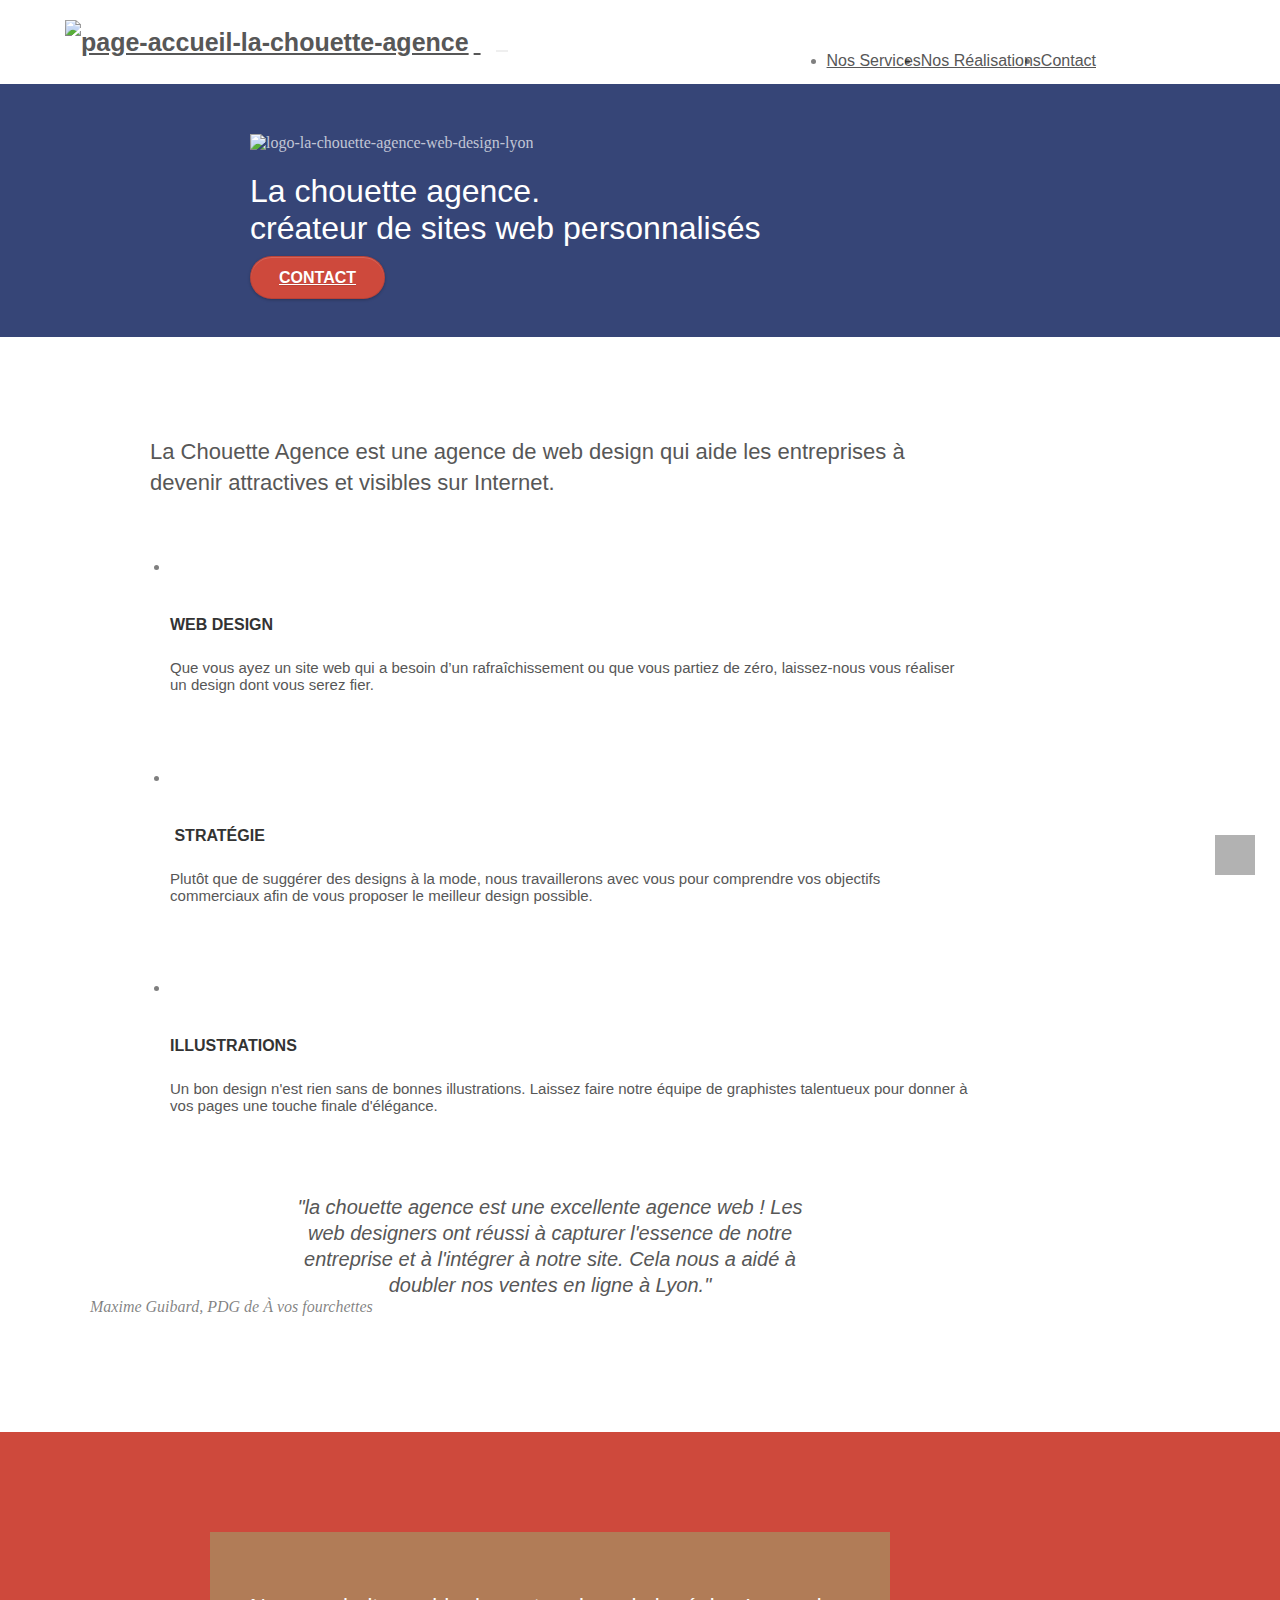
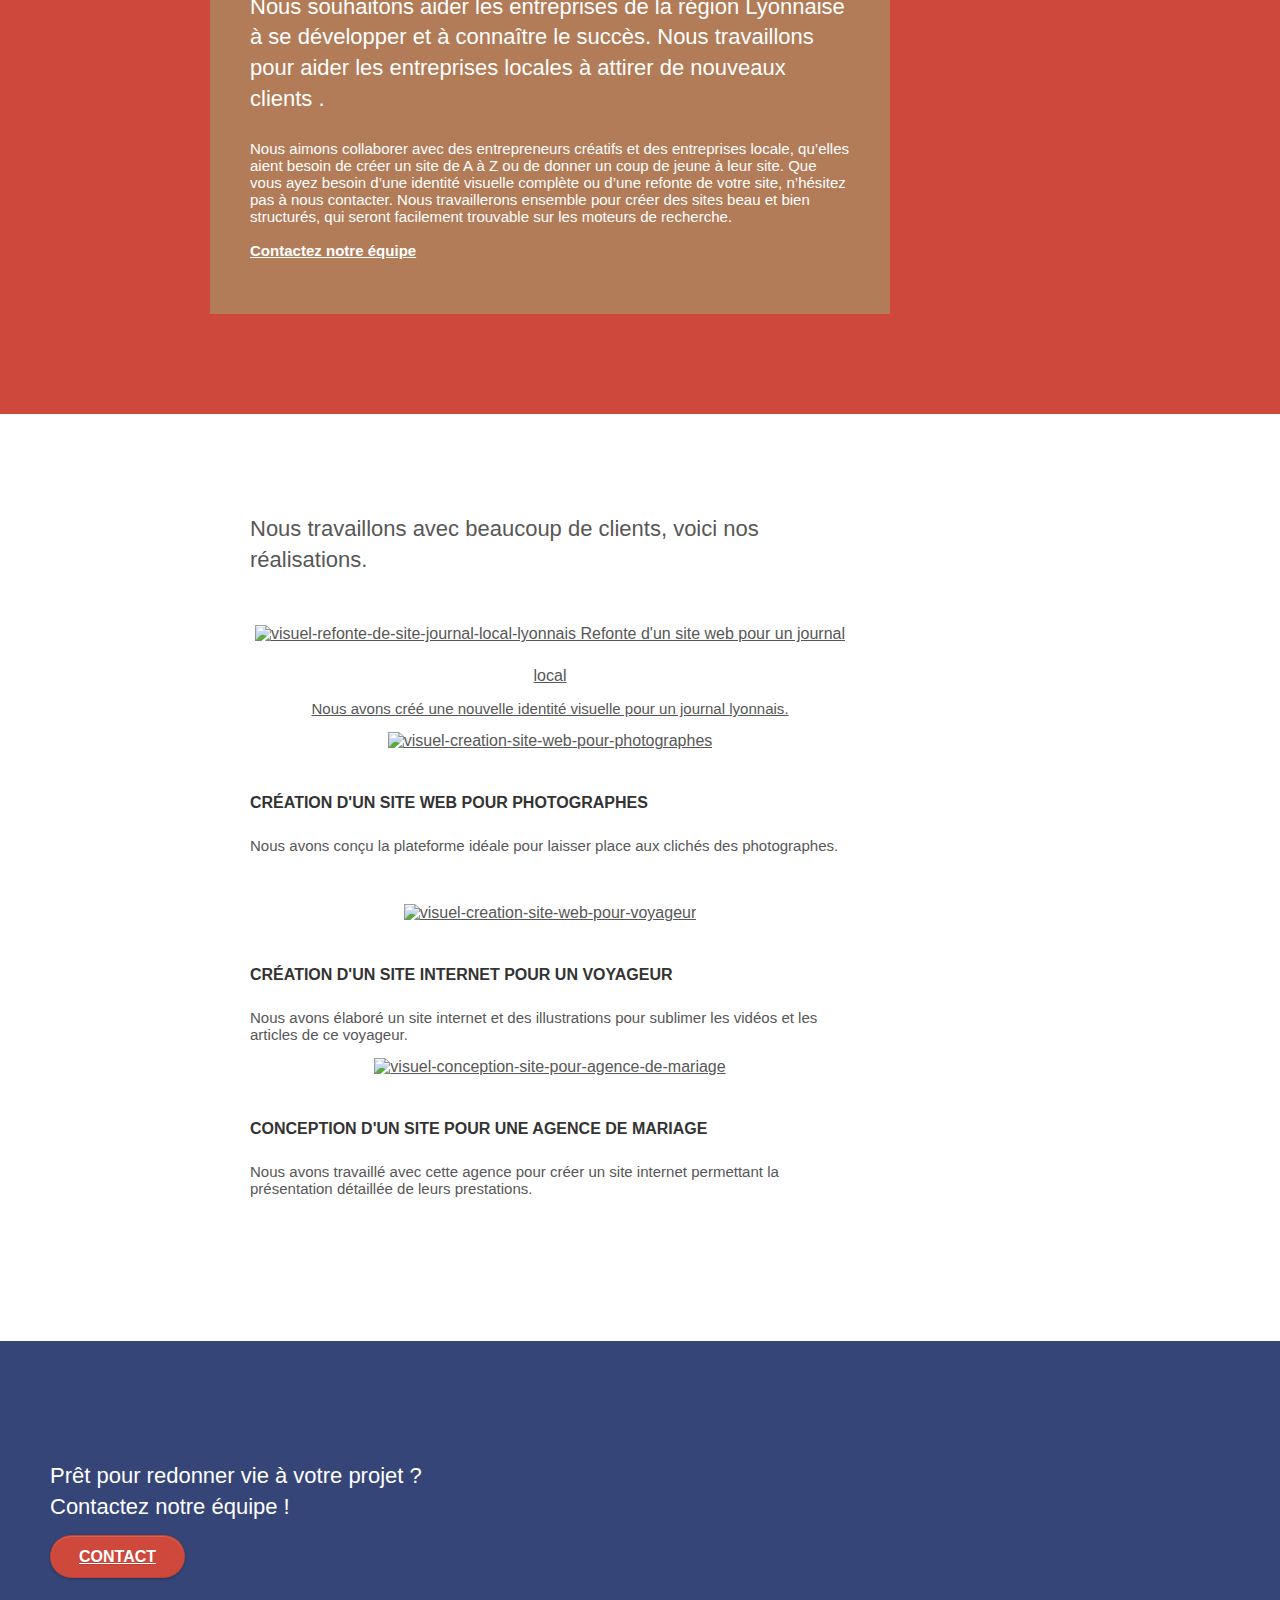
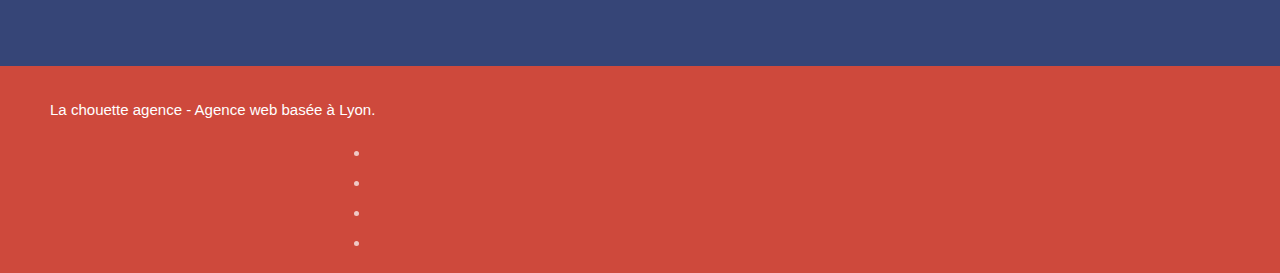
==== commit a198475a: "Modif Perf (img) : Add lazy loading on some image (Portfolio)" ====
--- a/index.html
+++ b/index.html
@@ -1,5 +1,6 @@
 <!DOCTYPE html>
-<html lang="fr"> <!-- CHANGE -->
+<html lang="fr">
+	<!-- CHANGE -->
 	<head>
 		<meta charset="utf-8" />
 		<meta
@@ -15,15 +16,39 @@
 			content="width=device-width, initial-scale=1.0, viewport-fit=cover"
 		/>
 
-        <!-- preloading font -->
-        <link rel="preload" href="fonts/et-line.woff" as="font" type="font/woff" crossorigin>
-        <link rel="preload" href="fonts/fontawesome-webfont.woff2" as="font" type="font/woff2" crossorigin>
-        <link rel="preload" href="fonts/fontawesome-webfont.woff" as="font" type="font/woff" crossorigin>
-        <!-- preloading font END-->
+		<!-- preloading font -->
+		<link
+			rel="preload"
+			href="fonts/et-line.woff"
+			as="font"
+			type="font/woff"
+			crossorigin
+		/>
+		<link
+			rel="preload"
+			href="fonts/fontawesome-webfont.woff2"
+			as="font"
+			type="font/woff2"
+			crossorigin
+		/>
+		<link
+			rel="preload"
+			href="fonts/fontawesome-webfont.woff"
+			as="font"
+			type="font/woff"
+			crossorigin
+		/>
+		<!-- preloading font END-->
+
+		<link rel="shortcut icon" type="image/png" href="favicon.jpg" />
         
-		<link rel="shortcut icon" type="image/png" href="favicon.jpg" />
-
-		<link rel="stylesheet" type="text/css" href="./css/bootstrap.css" />
+        <link rel="stylesheet" type="text/css" href="./css/bootstrap-first.css" />
+        <!-- defer bootstrap css -->
+        <link rel="preload" href="./css/bootstrap.css" as="style" onload="this.onload=null;this.rel='stylesheet'">
+        <noscript><link rel="stylesheet" href="./css/bootstrap.css"></noscript>
+        <!-- defer bootstrap css END -->
+
+		<!-- <link rel="stylesheet" type="text/css" href="./css/bootstrap.css" /> -->
 		<link rel="stylesheet" type="text/css" href="style.css" />
 		<link rel="stylesheet" type="text/css" href="./css/font-awesome.css" />
 		<link rel="stylesheet" type="text/css" href="./css/et-line.css" />
@@ -35,396 +60,426 @@
 	</head>
 
 	<body>
-        <!-- bloc-0 -->
-        <header class="bloc bgc-white l-bloc container bloc-sm" id="bloc-0">
-            <nav class="navbar row">
-                <div class="navbar-header">
-                    <a class="navbar-brand" href="index.html">
-                        <img
-                            src="img/la-chouette-agence-accueil.png"
-                            alt="page-accueil-la-chouette-agence"
-                            height="40"
-                        />
-                    </a>
-                    <button
-                        id="nav-toggle"
-                        type="button"
-                        class="ui-navbar-toggle navbar-toggle"
-                        data-toggle="collapse"
-                        data-target=".navbar-1"
-                    >
-                        <span class="sr-only">Toggle navigation</span>
-                        <span class="icon-bar"></span>
-                        <span class="icon-bar"></span>
-                        <span class="icon-bar"></span>
-                    </button>
-                </div>
-                <div
-                    class="collapse navbar-collapse navbar-1 special-dropdown-nav"
-                >
-                    <ul class="site-navigation nav navbar-nav">
-                        <li>
-                            <a href="#services">Nos Services</a>
-                        </li>
-                        <li>
-                            <a href="#portfolio">Nos Réalisations</a>
-                        </li>
-                        <li>
-                            <a href="contact.html">Contact</a>
-                        </li>
-                    </ul>
-                </div>
-            </nav>
-        </header>
-        <!-- bloc-0 END -->
-
-        <main>
-            <!-- bloc-1-presentation -->
-            <section
-                class="bloc bgc-dark-slate-blue bg-banniere d-bloc bg-t-edge bloc-bg-texture texture-paper b-parallax"
-                id="bloc-1-hero"
-            >
-                <div class="container bloc-md">
-                    <div class="row tight-width-whitespace">
-                        <div class="col-sm-12">
-                            <img
-                                src="img/la-chouette-agence-logo.png"
-                                class="center-block image-resize-mode"
-                                width="100"
-                                alt="logo-la-chouette-agence-web-design-lyon"
-                            />
-                            <h1 class="text-center hero-bloc-text tc-white">
-                                La chouette agence. <br>
-                                créateur de sites web personnalisés
-                            </h1>
-                            <div class="text-center">
-                                <a
-                                    href="contact.html"
-                                    class="btn btn-lg btn-clean btn-rd cta-hero btn-atomic-tangerine"
-                                    id="cta-hero"
-                                    >Contact</a
-                                >
-                            </div>
-                        </div>
-                    </div>
-                </div>
-            </section>
-            <!-- bloc-1-presentation END -->
-
-            <!-- bloc-2-services -->
-            <section class="bloc bgc-white l-bloc bloc-md" id="services">
-                <div class="container bloc-md">
-                    <div class="row">
-                        <div class="col-sm-12 text-center">
-                            <h2 class="med-width-whitespace">
-                                La Chouette Agence est une agence de web design qui aide les entreprises à devenir attractives et visibles sur Internet.
-                            </h2>
-                        </div>
-                    </div>
-                    <ul class="row voffset-lg med-width-whitespace list-unstyled">
-                        <li class="col-sm-4">
-                            <div class="text-center">
-                                <span
-                                    class="et-icon-browser sm-shadow icon-dark-slate-blue icons icon-lg"
-                                ></span>
-                            </div>
-                            <h3 class="mg-md text-center">Web design</h3>
-                            <p class="text-center">
-                                Que vous ayez un site web qui a besoin
-                                d&rsquo;un rafraîchissement ou que vous partiez
-                                de zéro, laissez-nous vous réaliser un design
-                                dont vous serez fier.
-                            </p>
-                        </li>
-                        <li class="col-sm-4">
-                            <div class="text-center">
-                                <span
-                                    class="et-icon-presentation sm-shadow icon-dark-slate-blue icons icon-lg"
-                                ></span>
-                            </div>
-                            <h3 class="mg-md text-center">&nbsp;Stratégie</h3>
-                            <p class="text-center">
-                                Plutôt que de suggérer des designs à la mode,
-                                nous travaillerons avec vous pour comprendre vos
-                                objectifs commerciaux afin de vous proposer le
-                                meilleur design possible.<br />
-                            </p>
-                        </li>
-                        <li class="col-sm-4">
-                            <div class="text-center">
-                                <span
-                                    class="et-icon-edit sm-shadow icon-dark-slate-blue icons icon-lg"
-                                ></span>
-                            </div>
-                            <h3 class="mg-md text-center">Illustrations</h3>
-                            <p class="text-center">
-                                Un bon design n'est rien sans de bonnes
-                                illustrations. Laissez faire notre équipe de
-                                graphistes talentueux pour donner à vos pages
-                                une touche finale d'élégance.
-                            </p>
-                        </li>
-                    </ul>
-                    <div class="row voffset-lg voffset">
-                        <blockquote
-                            class="col-xs-12 col-md-8 col-md-offset-2 text-center"
-                        >
-                            <p class ="statement-bloc-text">
-                                "la chouette agence est une excellente agence web ! Les web designers ont réussi à capturer l'essence de notre entreprise et à l'intégrer à notre site. Cela nous a aidé à doubler nos ventes en ligne à Lyon."
-                            </p>
-                            <footer>
-                                <cite> Maxime Guibard, PDG de À vos fourchettes </cite>
-                            </footer>
-                        </blockquote>
-                    </div>
-                </div>
-            </section>
-            <!-- bloc-2-services END -->
-
-            <!-- bloc-3-what-i-do -->
-            <section
-                class="bloc tc-white bgc-atomic-tangerine bg-presentation d-bloc bloc-bg-texture texture-paper b-parallax"
-                id="bloc-3-what-i-do"
-            >
-                <div class="container bloc-lg">
-                    <div class="row tight-width-whitespace black-background">
-                        <div class="col-sm-12">
-                            <h2 class="mg-md text-center tc-white">
-                                Nous souhaitons aider les entreprises de la
-                                région Lyonnaise à se développer et à connaître
-                                le succès. Nous travaillons pour aider les
-                                entreprises locales à attirer de nouveaux
-                                clients .<br />
-                            </h2>
-                            <p class="text-center white">
-                                Nous aimons collaborer avec des entrepreneurs
-                                créatifs et des entreprises locale, qu’elles
-                                aient besoin de créer un site de A à Z ou de
-                                donner un coup de jeune à leur site. Que vous
-                                ayez besoin d’une identité visuelle complète ou
-                                d’une refonte de votre site, n’hésitez pas à
-                                nous contacter. Nous travaillerons ensemble pour
-                                créer des sites beau et bien structurés, qui
-                                seront facilement trouvable sur les moteurs de
-                                recherche. <br /><br />
-                                <a
-                                    class="ltc-white bold-link"
-                                    href="contact.html"
-                                >
-                                    Contactez notre équipe
-                                </a>
-                            </p>
-                        </div>
-                    </div>
-                </div>
-            </section>
-            <!-- bloc-3-what-i-do END -->
-
-            <!-- bloc-4-portfolio -->
-            <section
-                class="bloc bgc-white bg-lines-h2-bg bg-repeat l-bloc"
-                id="portfolio"
-            >
-                <div class="container bloc-lg">
-                    <div class="row">
-                        <div class="col-sm-12 text-center">
-                            <h2 class="tight-width-whitespace">
-                                Nous travaillons avec beaucoup de clients, voici nos réalisations.
-                            </h2>
-                        </div>
-                    </div>
-                    <div class="row tight-width-whitespace portfolio-row">
-                        <div class="col-sm-6">
-                            <a
-                                href="#"
-                                data-lightbox="img/siteweb-journal-local-lyonnais.jpg"
-                                data-gallery-id="gallery-1"
-                                data-caption="Refonte d'un site web pour un journal local"
-                                data-frame="snapshot-lb"
-                            >
-                                <img
-                                    src="img/siteweb-journal-local-lyonnais.jpg"
-                                    alt="visuel-refonte-de-site-journal-local-lyonnais"
-                                    class="img-responsive portfolio-thumb"
-                                />
-                            </a>
-                            <h3 class="mg-md text-center">
-                                Refonte d'un site web pour un journal local
-                            </h3>
-                            <p class="text-center">
-                                Nous avons créé une nouvelle identité visuelle
-                                pour un journal lyonnais.
-                            </p>
-                        </div>
-                        <div class="col-sm-6">
-                            <a
-                                href="#"
-                                data-lightbox="img/siteweb-pour-photographes.jpg"
-                                data-gallery-id="gallery-1"
-                                data-caption="Création d'un site web pour photographes"
-                                data-frame="snapshot-lb"
-                            >
-                                <img
-                                    src="img/siteweb-pour-photographes.jpg"
-                                    class="img-responsive portfolio-thumb"
-                                    alt="visuel-creation-site-web-pour-photographes"
-                                    loading="lazy"
-                                />
-                            </a>
-                            <h3 class="mg-md text-center">
-                                Création d'un site web pour photographes
-                            </h3>
-                            <p class="text-center">
-                                Nous avons conçu la plateforme idéale pour
-                                laisser place aux clichés des photographes.
-                            </p>
-                        </div>
-                    </div>
-                    <div class="row tight-width-whitespace portfolio-row">
-                        <div class="col-sm-6">
-                            <a
-                                href="#"
-                                data-lightbox="img/siteweb-pour-voyageur.jpg"
-                                data-gallery-id="gallery-1"
-                                data-caption="Création d'un site internet pour un voyageur"
-                                data-frame="snapshot-lb"
-                            >
-                                <img
-                                    src="img/siteweb-pour-voyageur.jpg"
-                                    class="img-responsive portfolio-thumb"
-                                    alt="visuel-creation-site-web-pour-voyageur"
-                                    loading="lazy"
-                                />
-                            </a>
-                            <h3 class="mg-md text-center">
-                                Création d'un site internet pour un voyageur
-                            </h3>
-                            <p class="text-center">
-                                Nous avons élaboré un site internet et des
-                                illustrations pour sublimer les vidéos et les
-                                articles de ce voyageur.
-                            </p>
-                        </div>
-                        <div class="col-sm-6">
-                            <a
-                                href="#"
-                                data-lightbox="img/siteweb-pour-agence-mariage.jpg"
-                                data-gallery-id="gallery-1"
-                                data-caption="Conception d'un site pour une agence de mariage"
-                                data-frame="snapshot-lb"
-                            >
-                                <img
-                                    src="img/siteweb-pour-agence-mariage.jpg"
-                                    class="img-responsive portfolio-thumb"
-                                    alt="visuel-conception-site-pour-agence-de-mariage"
-                                    loading="lazy"
-                                />
-                            </a>
-                            <h3 class="mg-md text-center">
-                                Conception d'un site pour une agence de mariage
-                            </h3>
-                            <p class="text-center">
-                                Nous avons travaillé avec cette agence pour
-                                créer un site internet permettant la
-                                présentation détaillée de leurs prestations.
-                            </p>
-                        </div>
-                    </div>
-                </div>
-            </section>
-            <!-- bloc-4-portfolio END -->
-
-            <!-- bloc-5-cta -->
-            <div
-                class="bloc bgc-dark-slate-blue bg-banniere d-bloc bloc-bg-texture texture-paper"
-                id="bloc-5-cta"
-            >
-                <div class="container bloc-lg">
-                    <div class="row col-sm-12">
-                        <h2 class="mg-md text-center tc-white">
-                            Prêt pour redonner vie à votre projet ?<br />Contactez
-                            notre équipe !
-                        </h2>
-                        <div class="col-sm-12 text-center">
-                            <a
-                                href="contact.html"
-                                class="btn btn-atomic-tangerine btn-clean btn-rd btn-lg cta-hero"
-                            >
-                                Contact
-                            </a>
-                        </div>
-                    </div>
-                </div>
-            </div>
-            <!-- bloc-5-cta END -->
-
-            <!-- ScrollToTop Button -->
-            <a
-                class="bloc-button btn btn-d scrollToTop white"
-                onclick="scrollToTarget('1')"
-            >
-                <i class="fa fa-chevron-up"></i>
-                <span class="visible-hidden">Revenir au début de la page</span>
-            </a>
-            <!-- ScrollToTop Button END-->
-
-        </main>
-
-        <!-- Footer - bloc-8 -->
-        <footer class="bloc bgc-atomic-tangerine d-bloc" id="bloc-8">
-            <div class="container bloc-sm">
-                <div class="row">
-                    <div class="col-sm-12">
-                        <p class="text-center white">
-                            La chouette agence - Agence web basée à Lyon.<br />
-                        </p>
-                        <ul class="row row-no-gutters social list-unstyled">
-                            <li class="col-sm-3">
-                                <div class="text-center">
-                                    <a class="social" href="index.html">
-                                        <i aria-hidden="true" class="fa fa-twitter icon-md"></i>
-                                        <span class="visible-hidden">Retrouvez nous sur Twitter</span>
-                                    </a>
-                                </div>
-                            </li>
-                            <li class="col-sm-3">
-                                <div class="text-center">
-                                    <a class="social" href="index.html">
-                                        <i aria-hidden="true" class="fa fa-facebook icon-md"></i>
-                                        <span class="visible-hidden">Retrouvez nous sur Facebook</span> 
-                                    </a>
-                                </div>
-                            </li>
-                            <li class="col-sm-3">
-                                <div class="text-center">
-                                    <a class="social" href="index.html">
-                                        <i aria-hidden="true" class="fa fa-dribbble icon-md"></i>
-                                        <span class="visible-hidden">Retrouvez nous sur Dribble</span> 
-                                    </a>
-                                </div>
-                            </li>
-                            <li class="col-sm-3">
-                                <div class="text-center">
-                                    <a class="social" href="index.html">
-                                        <i aria-hidden="true" class="fa fa-instagram icon-md"></i>
-                                        <span class="visible-hidden">Retrouvez nous sur Dribble</span> 
-                                    </a>
-                                </div>
-                            </li>
-                        </ul>
-                    </div>
-                </div>
-            </div>
-        </footer>
-        <!-- Footer - bloc-8 END -->
-
-        <!-- Scripts Js -->
-        <script src="./js/jquery-2.1.0.js" defer></script>
-        <script src="./js/bootstrap.js" defer></script>
-        <script src="./js/blocs.js" defer></script>
-        <script src="./js/jquery.touchSwipe.js" defer></script>
-        <script src="./js/gmaps.js" defer></script>
-        <!-- Scripts Js - End -->
-
+		<!-- bloc-0 -->
+		<header class="bloc bgc-white l-bloc container bloc-sm" id="bloc-0">
+			<nav class="navbar row">
+				<div class="navbar-header">
+					<a class="navbar-brand" href="index.html">
+						<img
+							src="img/la-chouette-agence-accueil.png"
+							alt="page-accueil-la-chouette-agence"
+							height="40"
+						/>
+					</a>
+					<button
+						id="nav-toggle"
+						type="button"
+						class="ui-navbar-toggle navbar-toggle"
+						data-toggle="collapse"
+						data-target=".navbar-1"
+					>
+						<span class="sr-only">Toggle navigation</span>
+						<span class="icon-bar"></span>
+						<span class="icon-bar"></span>
+						<span class="icon-bar"></span>
+					</button>
+				</div>
+				<div
+					class="collapse navbar-collapse navbar-1 special-dropdown-nav"
+				>
+					<ul class="site-navigation nav navbar-nav">
+						<li>
+							<a href="#services">Nos Services</a>
+						</li>
+						<li>
+							<a href="#portfolio">Nos Réalisations</a>
+						</li>
+						<li>
+							<a href="contact.html">Contact</a>
+						</li>
+					</ul>
+				</div>
+			</nav>
+		</header>
+		<!-- bloc-0 END -->
+
+		<main>
+			<!-- bloc-1-presentation -->
+			<section
+				class="bloc bgc-dark-slate-blue bg-banniere d-bloc bg-t-edge bloc-bg-texture texture-paper b-parallax"
+				id="bloc-1-hero"
+			>
+				<div class="container bloc-md">
+					<div class="row tight-width-whitespace">
+						<div class="col-sm-12">
+							<img
+								src="img/la-chouette-agence-logo.png"
+								class="center-block image-resize-mode"
+								width="100"
+								alt="logo-la-chouette-agence-web-design-lyon"
+							/>
+							<h1 class="text-center hero-bloc-text tc-white">
+								La chouette agence. <br />
+								créateur de sites web personnalisés
+							</h1>
+							<div class="text-center">
+								<a
+									href="contact.html"
+									class="btn btn-lg btn-clean btn-rd cta-hero btn-atomic-tangerine"
+									id="cta-hero"
+									>Contact</a
+								>
+							</div>
+						</div>
+					</div>
+				</div>
+			</section>
+			<!-- bloc-1-presentation END -->
+
+			<!-- bloc-2-services -->
+			<section class="bloc bgc-white l-bloc bloc-md" id="services">
+				<div class="container bloc-md">
+					<div class="row">
+						<div class="col-sm-12 text-center">
+							<h2 class="med-width-whitespace">
+								La Chouette Agence est une agence de web design
+								qui aide les entreprises à devenir attractives
+								et visibles sur Internet.
+							</h2>
+						</div>
+					</div>
+					<ul
+						class="row voffset-lg med-width-whitespace list-unstyled"
+					>
+						<li class="col-sm-4">
+							<div class="text-center">
+								<span
+									class="et-icon-browser sm-shadow icon-dark-slate-blue icons icon-lg"
+								></span>
+							</div>
+							<h3 class="mg-md text-center">Web design</h3>
+							<p class="text-center">
+								Que vous ayez un site web qui a besoin
+								d&rsquo;un rafraîchissement ou que vous partiez
+								de zéro, laissez-nous vous réaliser un design
+								dont vous serez fier.
+							</p>
+						</li>
+						<li class="col-sm-4">
+							<div class="text-center">
+								<span
+									class="et-icon-presentation sm-shadow icon-dark-slate-blue icons icon-lg"
+								></span>
+							</div>
+							<h3 class="mg-md text-center">&nbsp;Stratégie</h3>
+							<p class="text-center">
+								Plutôt que de suggérer des designs à la mode,
+								nous travaillerons avec vous pour comprendre vos
+								objectifs commerciaux afin de vous proposer le
+								meilleur design possible.<br />
+							</p>
+						</li>
+						<li class="col-sm-4">
+							<div class="text-center">
+								<span
+									class="et-icon-edit sm-shadow icon-dark-slate-blue icons icon-lg"
+								></span>
+							</div>
+							<h3 class="mg-md text-center">Illustrations</h3>
+							<p class="text-center">
+								Un bon design n'est rien sans de bonnes
+								illustrations. Laissez faire notre équipe de
+								graphistes talentueux pour donner à vos pages
+								une touche finale d'élégance.
+							</p>
+						</li>
+					</ul>
+					<div class="row voffset-lg voffset">
+						<blockquote
+							class="col-xs-12 col-md-8 col-md-offset-2 text-center"
+						>
+							<p class="statement-bloc-text">
+								"la chouette agence est une excellente agence
+								web ! Les web designers ont réussi à capturer
+								l'essence de notre entreprise et à l'intégrer à
+								notre site. Cela nous a aidé à doubler nos
+								ventes en ligne à Lyon."
+							</p>
+							<footer>
+								<cite>
+									Maxime Guibard, PDG de À vos fourchettes
+								</cite>
+							</footer>
+						</blockquote>
+					</div>
+				</div>
+			</section>
+			<!-- bloc-2-services END -->
+
+			<!-- bloc-3-what-i-do -->
+			<section
+				class="bloc tc-white bgc-atomic-tangerine bg-presentation d-bloc bloc-bg-texture texture-paper b-parallax"
+				id="bloc-3-what-i-do"
+			>
+				<div class="container bloc-lg">
+					<div class="row tight-width-whitespace black-background">
+						<div class="col-sm-12">
+							<h2 class="mg-md text-center tc-white">
+								Nous souhaitons aider les entreprises de la
+								région Lyonnaise à se développer et à connaître
+								le succès. Nous travaillons pour aider les
+								entreprises locales à attirer de nouveaux
+								clients .<br />
+							</h2>
+							<p class="text-center white">
+								Nous aimons collaborer avec des entrepreneurs
+								créatifs et des entreprises locale, qu’elles
+								aient besoin de créer un site de A à Z ou de
+								donner un coup de jeune à leur site. Que vous
+								ayez besoin d’une identité visuelle complète ou
+								d’une refonte de votre site, n’hésitez pas à
+								nous contacter. Nous travaillerons ensemble pour
+								créer des sites beau et bien structurés, qui
+								seront facilement trouvable sur les moteurs de
+								recherche. <br /><br />
+								<a
+									class="ltc-white bold-link"
+									href="contact.html"
+								>
+									Contactez notre équipe
+								</a>
+							</p>
+						</div>
+					</div>
+				</div>
+			</section>
+			<!-- bloc-3-what-i-do END -->
+
+			<!-- bloc-4-portfolio -->
+			<section
+				class="bloc bgc-white bg-lines-h2-bg bg-repeat l-bloc"
+				id="portfolio"
+			>
+				<div class="container bloc-lg">
+					<div class="row">
+						<div class="col-sm-12 text-center">
+							<h2 class="tight-width-whitespace">
+								Nous travaillons avec beaucoup de clients, voici
+								nos réalisations.
+							</h2>
+						</div>
+					</div>
+					<div class="row tight-width-whitespace portfolio-row">
+						<div class="col-sm-6">
+							<a
+								href="#"
+								data-lightbox="img/siteweb-journal-local-lyonnais.jpg"
+								data-gallery-id="gallery-1"
+								data-caption="Refonte d'un site web pour un journal local"
+								data-frame="snapshot-lb"
+							>
+								<img
+									src="img/siteweb-journal-local-lyonnais.jpg"
+									alt="visuel-refonte-de-site-journal-local-lyonnais"
+									class="img-responsive portfolio-thumb"
+                                    loading="lazy
+								/>
+							</a>
+							<h3 class="mg-md text-center">
+								Refonte d'un site web pour un journal local
+							</h3>
+							<p class="text-center">
+								Nous avons créé une nouvelle identité visuelle
+								pour un journal lyonnais.
+							</p>
+						</div>
+						<div class="col-sm-6">
+							<a
+								href="#"
+								data-lightbox="img/siteweb-pour-photographes.jpg"
+								data-gallery-id="gallery-1"
+								data-caption="Création d'un site web pour photographes"
+								data-frame="snapshot-lb"
+							>
+								<img
+									src="img/siteweb-pour-photographes.jpg"
+									class="img-responsive portfolio-thumb"
+									alt="visuel-creation-site-web-pour-photographes"
+									loading="lazy"
+								/>
+							</a>
+							<h3 class="mg-md text-center">
+								Création d'un site web pour photographes
+							</h3>
+							<p class="text-center">
+								Nous avons conçu la plateforme idéale pour
+								laisser place aux clichés des photographes.
+							</p>
+						</div>
+					</div>
+					<div class="row tight-width-whitespace portfolio-row">
+						<div class="col-sm-6">
+							<a
+								href="#"
+								data-lightbox="img/siteweb-pour-voyageur.jpg"
+								data-gallery-id="gallery-1"
+								data-caption="Création d'un site internet pour un voyageur"
+								data-frame="snapshot-lb"
+							>
+								<img
+									src="img/siteweb-pour-voyageur.jpg"
+									class="img-responsive portfolio-thumb"
+									alt="visuel-creation-site-web-pour-voyageur"
+									loading="lazy"
+								/>
+							</a>
+							<h3 class="mg-md text-center">
+								Création d'un site internet pour un voyageur
+							</h3>
+							<p class="text-center">
+								Nous avons élaboré un site internet et des
+								illustrations pour sublimer les vidéos et les
+								articles de ce voyageur.
+							</p>
+						</div>
+						<div class="col-sm-6">
+							<a
+								href="#"
+								data-lightbox="img/siteweb-pour-agence-mariage.jpg"
+								data-gallery-id="gallery-1"
+								data-caption="Conception d'un site pour une agence de mariage"
+								data-frame="snapshot-lb"
+							>
+								<img
+									src="img/siteweb-pour-agence-mariage.jpg"
+									class="img-responsive portfolio-thumb"
+									alt="visuel-conception-site-pour-agence-de-mariage"
+									loading="lazy"
+								/>
+							</a>
+							<h3 class="mg-md text-center">
+								Conception d'un site pour une agence de mariage
+							</h3>
+							<p class="text-center">
+								Nous avons travaillé avec cette agence pour
+								créer un site internet permettant la
+								présentation détaillée de leurs prestations.
+							</p>
+						</div>
+					</div>
+				</div>
+			</section>
+			<!-- bloc-4-portfolio END -->
+
+			<!-- bloc-5-cta -->
+			<div
+				class="bloc bgc-dark-slate-blue bg-banniere d-bloc bloc-bg-texture texture-paper"
+				id="bloc-5-cta"
+			>
+				<div class="container bloc-lg">
+					<div class="row col-sm-12">
+						<h2 class="mg-md text-center tc-white">
+							Prêt pour redonner vie à votre projet ?<br />Contactez
+							notre équipe !
+						</h2>
+						<div class="col-sm-12 text-center">
+							<a
+								href="contact.html"
+								class="btn btn-atomic-tangerine btn-clean btn-rd btn-lg cta-hero"
+							>
+								Contact
+							</a>
+						</div>
+					</div>
+				</div>
+			</div>
+			<!-- bloc-5-cta END -->
+
+			<!-- ScrollToTop Button -->
+			<a
+				class="bloc-button btn btn-d scrollToTop white"
+				onclick="scrollToTarget('1')"
+			>
+				<i class="fa fa-chevron-up"></i>
+				<span class="visible-hidden">Revenir au début de la page</span>
+			</a>
+			<!-- ScrollToTop Button END-->
+		</main>
+
+		<!-- Footer - bloc-8 -->
+		<footer class="bloc bgc-atomic-tangerine d-bloc" id="bloc-8">
+			<div class="container bloc-sm">
+				<div class="row">
+					<div class="col-sm-12">
+						<p class="text-center white">
+							La chouette agence - Agence web basée à Lyon.<br />
+						</p>
+						<ul class="row row-no-gutters social list-unstyled">
+							<li class="col-sm-3">
+								<div class="text-center">
+									<a class="social" href="index.html">
+										<i
+											aria-hidden="true"
+											class="fa fa-twitter icon-md"
+										></i>
+										<span class="visible-hidden"
+											>Retrouvez nous sur Twitter</span
+										>
+									</a>
+								</div>
+							</li>
+							<li class="col-sm-3">
+								<div class="text-center">
+									<a class="social" href="index.html">
+										<i
+											aria-hidden="true"
+											class="fa fa-facebook icon-md"
+										></i>
+										<span class="visible-hidden"
+											>Retrouvez nous sur Facebook</span
+										>
+									</a>
+								</div>
+							</li>
+							<li class="col-sm-3">
+								<div class="text-center">
+									<a class="social" href="index.html">
+										<i
+											aria-hidden="true"
+											class="fa fa-dribbble icon-md"
+										></i>
+										<span class="visible-hidden"
+											>Retrouvez nous sur Dribble</span
+										>
+									</a>
+								</div>
+							</li>
+							<li class="col-sm-3">
+								<div class="text-center">
+									<a class="social" href="index.html">
+										<i
+											aria-hidden="true"
+											class="fa fa-instagram icon-md"
+										></i>
+										<span class="visible-hidden"
+											>Retrouvez nous sur Dribble</span
+										>
+									</a>
+								</div>
+							</li>
+						</ul>
+					</div>
+				</div>
+			</div>
+		</footer>
+		<!-- Footer - bloc-8 END -->
+
+		<!-- Scripts Js -->
+		<script src="./js/jquery-2.1.0.js" defer></script>
+		<script src="./js/bootstrap.js" defer></script>
+		<script src="./js/blocs.js" defer></script>
+		<script src="./js/jquery.touchSwipe.js" defer></script>
+		<script src="./js/gmaps.js" defer></script>
+		<!-- Scripts Js - End -->
 	</body>
 </html>
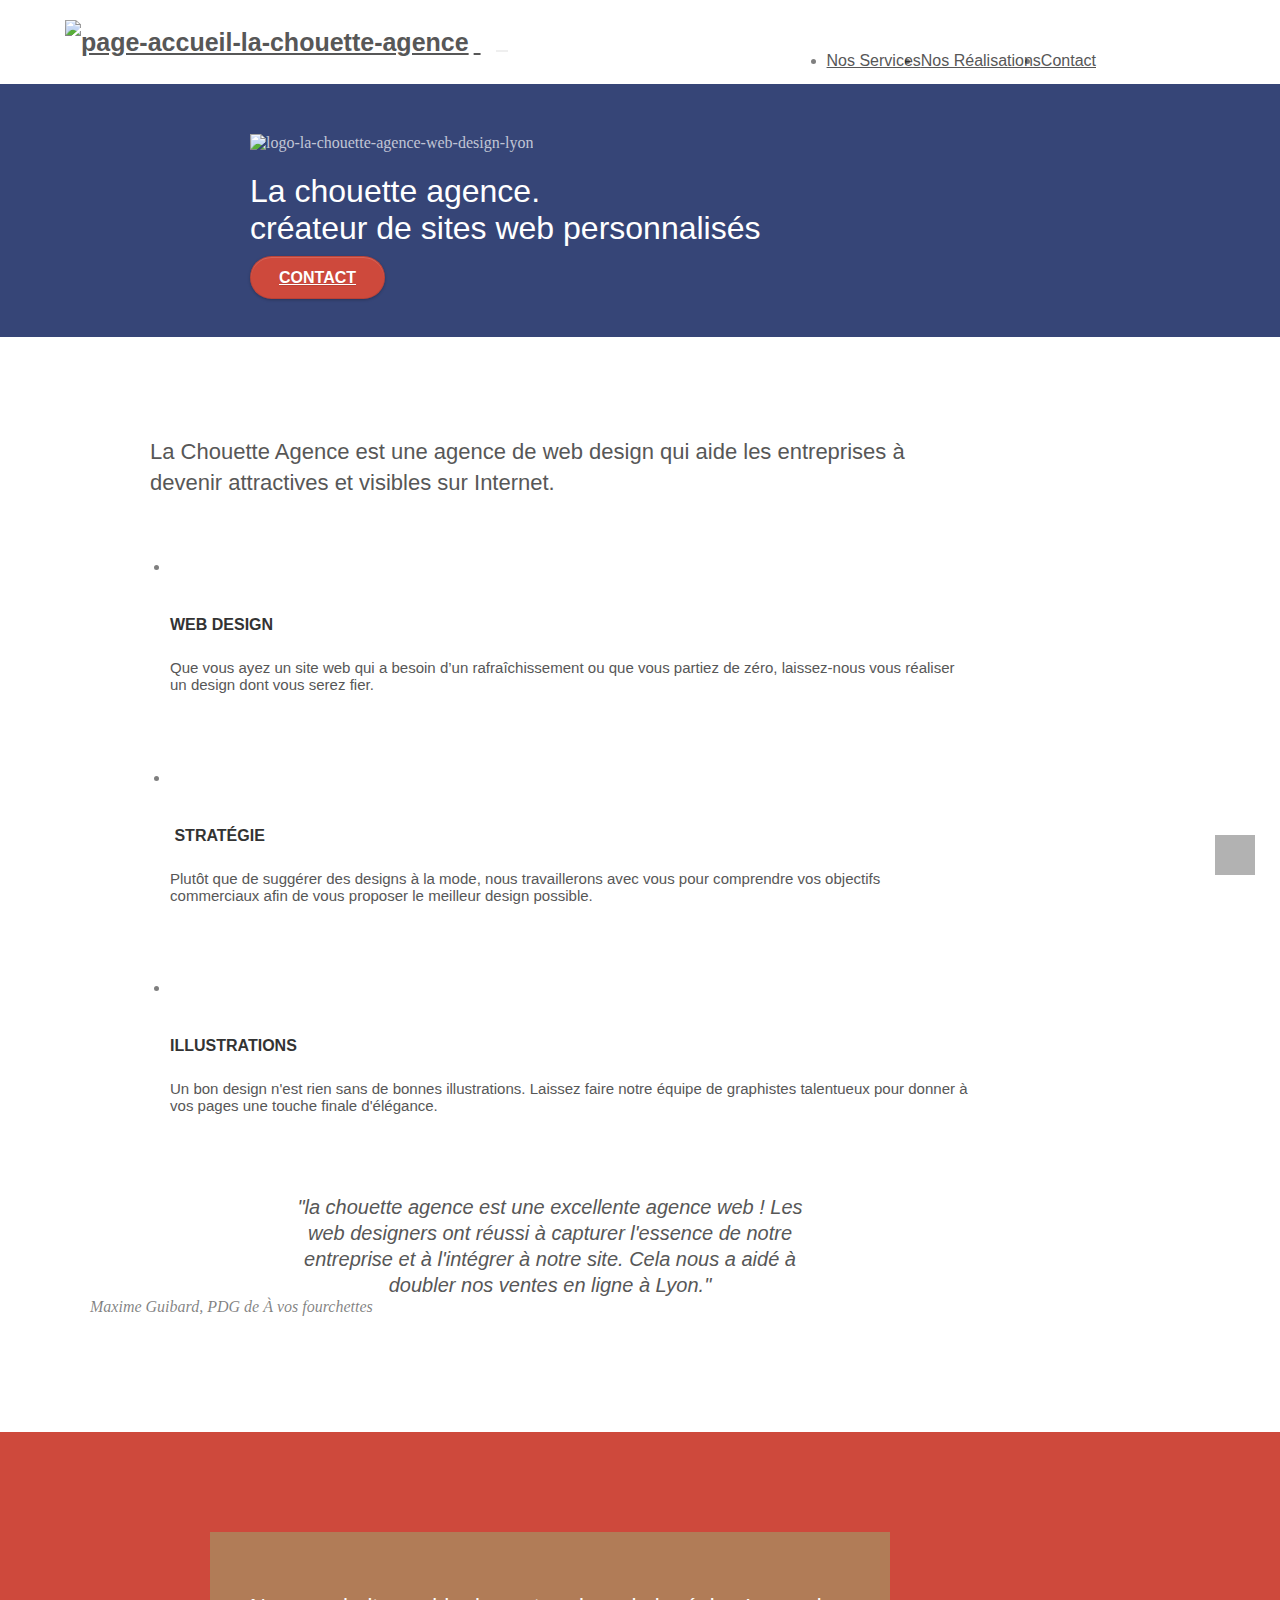
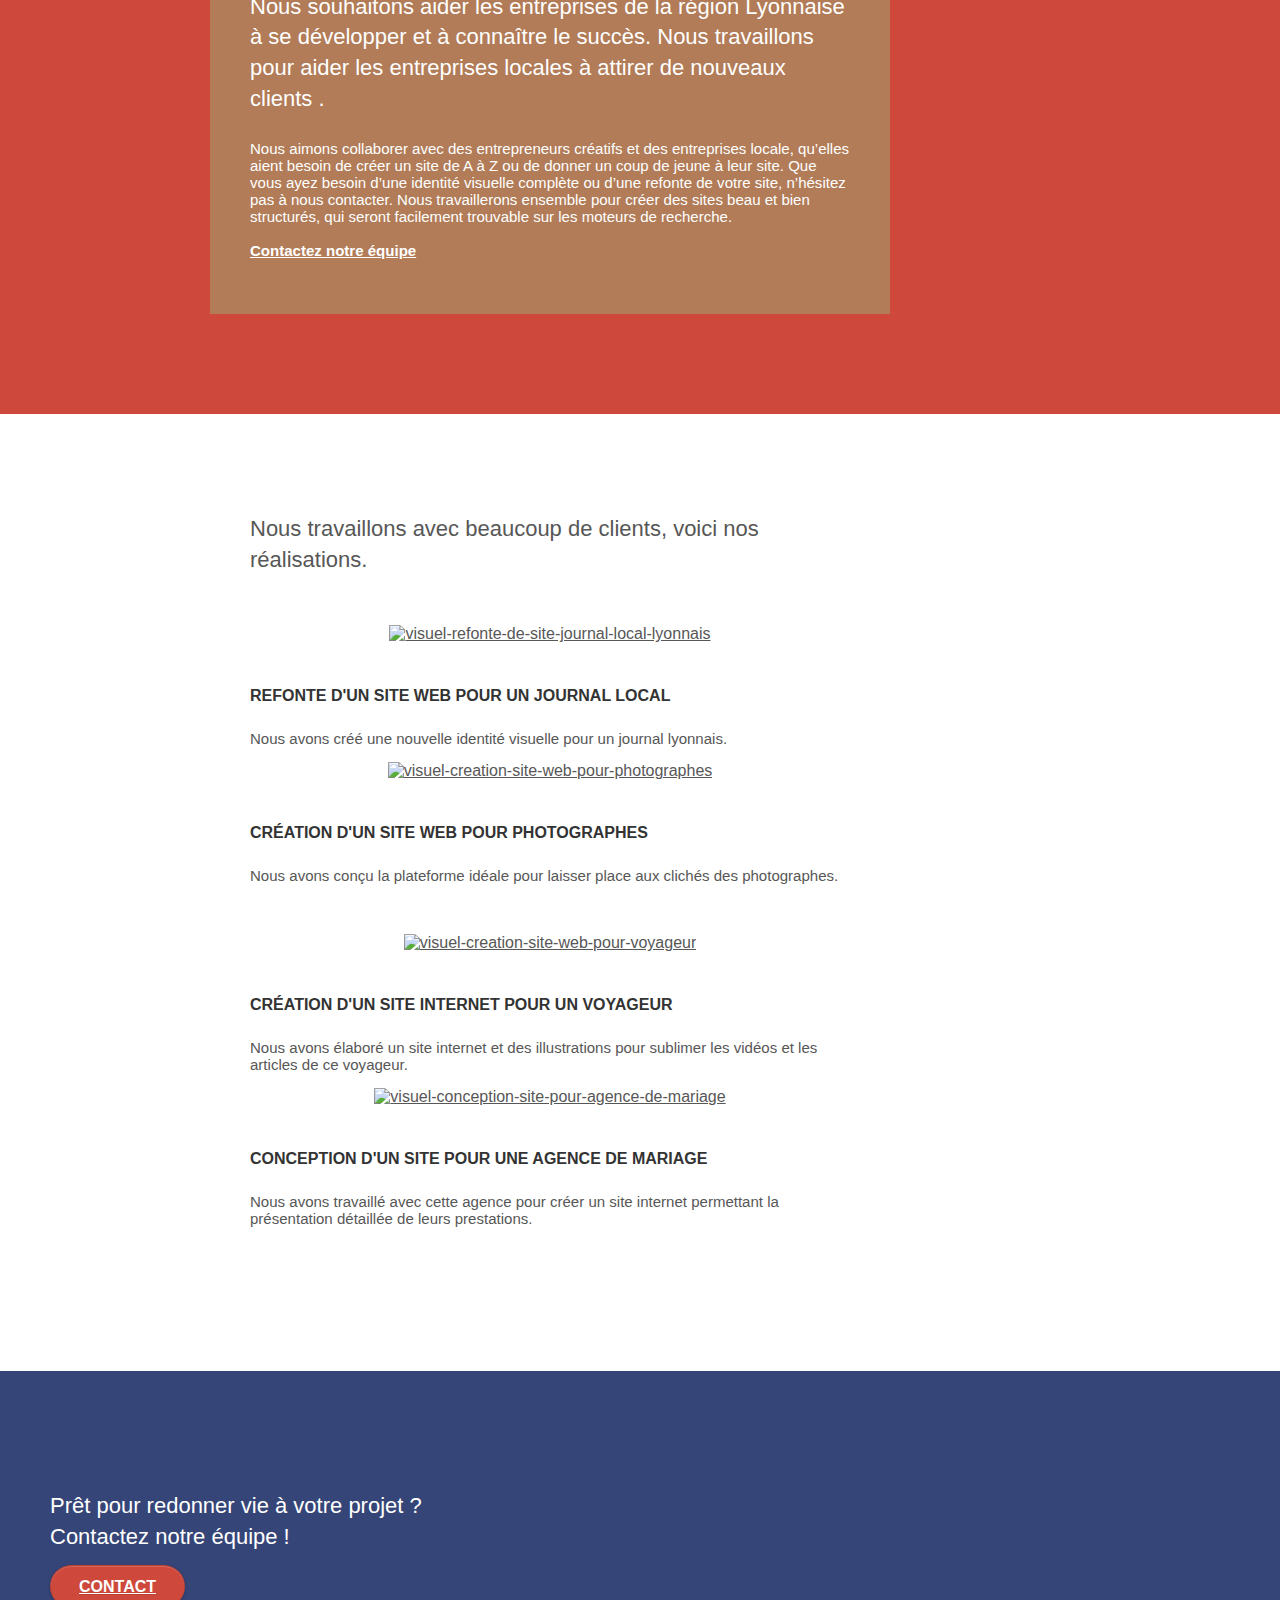
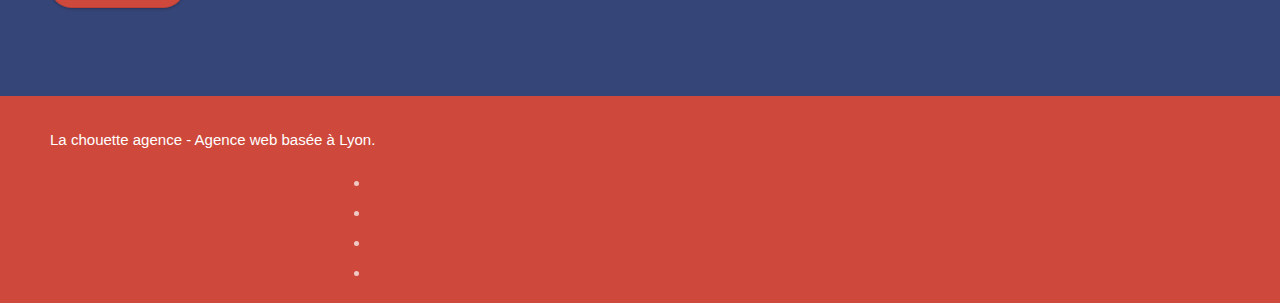
==== commit ac67bd0d: "Modif Perf (img) : Add default height and width of images inside html (better perf on loading)" ====
--- a/index.html
+++ b/index.html
@@ -69,6 +69,7 @@
 							src="img/la-chouette-agence-accueil.png"
 							alt="page-accueil-la-chouette-agence"
 							height="40"
+                            width="214"
 						/>
 					</a>
 					<button
@@ -116,6 +117,7 @@
 								src="img/la-chouette-agence-logo.png"
 								class="center-block image-resize-mode"
 								width="100"
+                                height="100"
 								alt="logo-la-chouette-agence-web-design-lyon"
 							/>
 							<h1 class="text-center hero-bloc-text tc-white">
@@ -282,7 +284,9 @@
 									src="img/siteweb-journal-local-lyonnais.jpg"
 									alt="visuel-refonte-de-site-journal-local-lyonnais"
 									class="img-responsive portfolio-thumb"
-                                    loading="lazy
+                                    loading="lazy"
+                                    width="400"
+                                    height="400"
 								/>
 							</a>
 							<h3 class="mg-md text-center">
@@ -306,6 +310,8 @@
 									class="img-responsive portfolio-thumb"
 									alt="visuel-creation-site-web-pour-photographes"
 									loading="lazy"
+                                    width="400"
+                                    height="400"
 								/>
 							</a>
 							<h3 class="mg-md text-center">
@@ -331,6 +337,8 @@
 									class="img-responsive portfolio-thumb"
 									alt="visuel-creation-site-web-pour-voyageur"
 									loading="lazy"
+                                    width="400"
+                                    height="400"
 								/>
 							</a>
 							<h3 class="mg-md text-center">
@@ -355,6 +363,8 @@
 									class="img-responsive portfolio-thumb"
 									alt="visuel-conception-site-pour-agence-de-mariage"
 									loading="lazy"
+                                    width="400"
+                                    height="400"
 								/>
 							</a>
 							<h3 class="mg-md text-center">
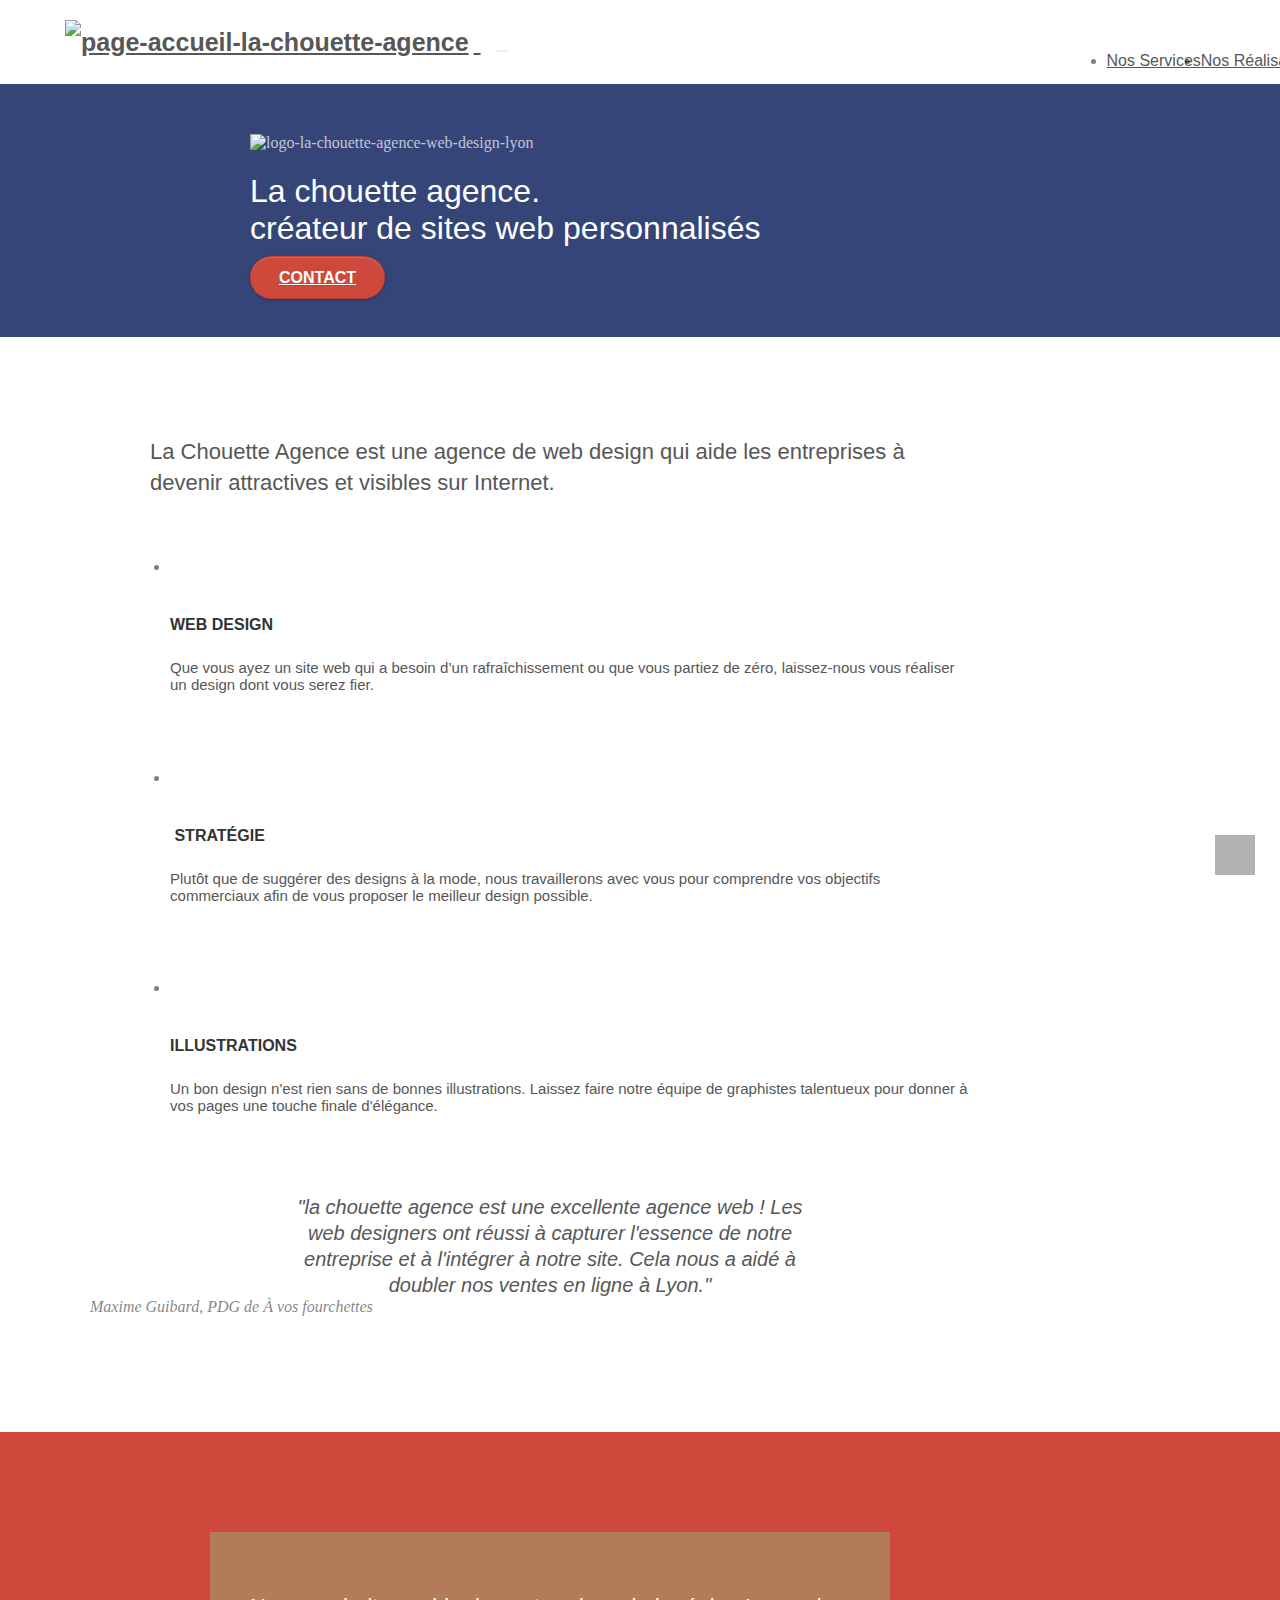
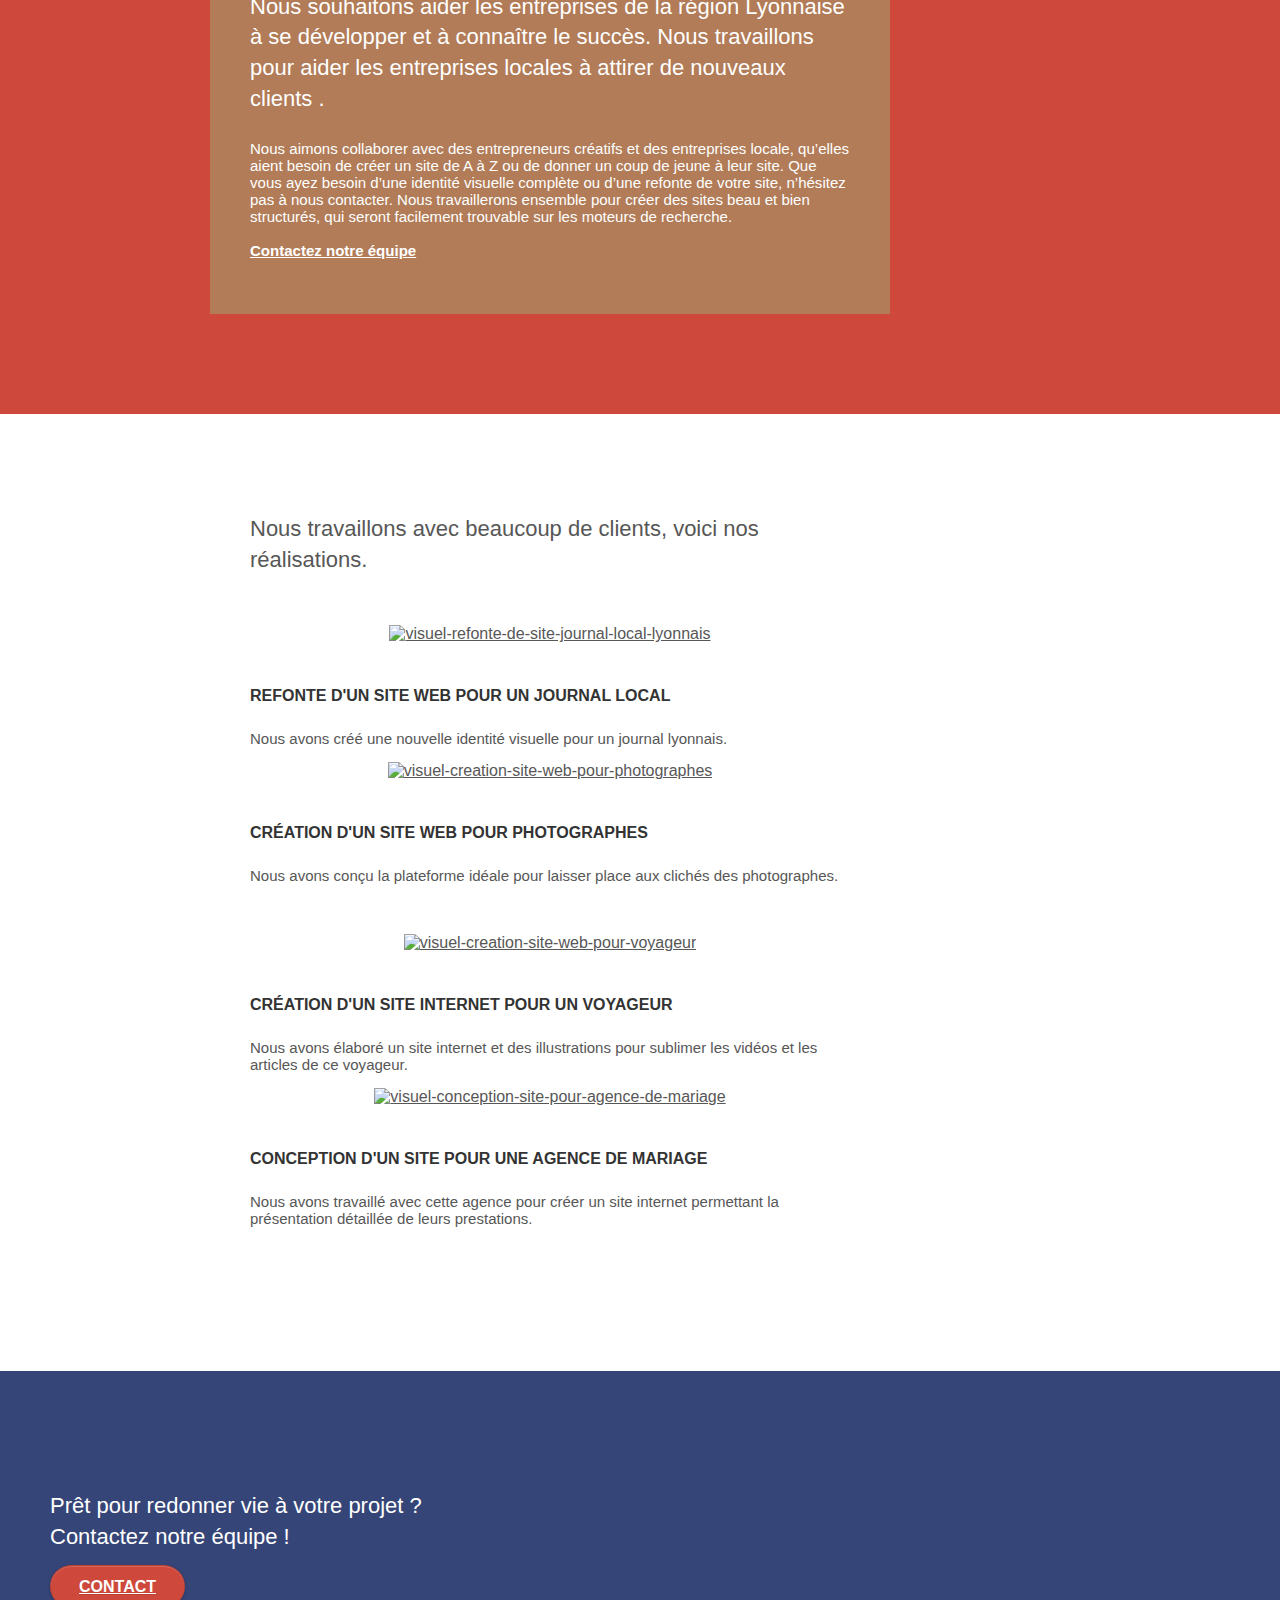
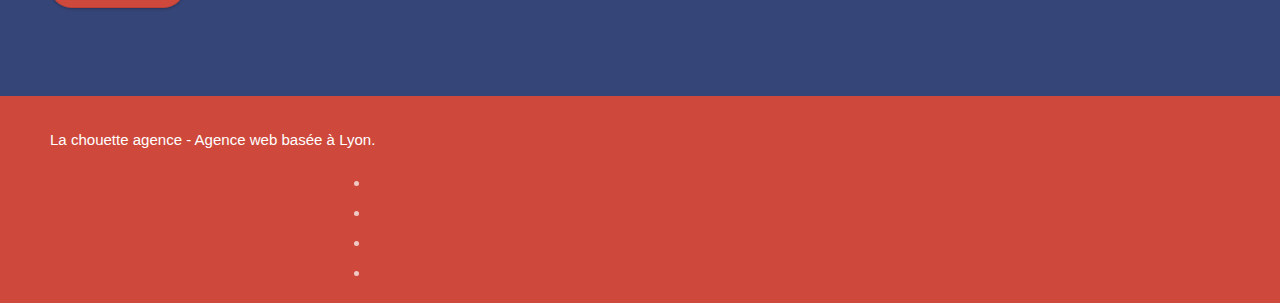
==== commit 16a71db2: "Fix (W3C html + Css) : add msg success inside the formHandler.js insead of inside html <form>/  & / " ====
--- a/index.html
+++ b/index.html
@@ -1,495 +1,376 @@
 <!DOCTYPE html>
 <html lang="fr">
-	<!-- CHANGE -->
-	<head>
-		<meta charset="utf-8" />
-		<meta
-			name="keywords"
-			content="seo, site web, site internet, agence web design lyon, france"
-		/>
-		<meta
-			name="description"
-			content="Développer votre identité visuelle personnelle sur internet grâce à nos experts ! – La Chouette agence est une agence de web design basée à Lyon"
-		/>
-		<meta
-			name="viewport"
-			content="width=device-width, initial-scale=1.0, viewport-fit=cover"
-		/>
-
-		<!-- preloading font -->
-		<link
-			rel="preload"
-			href="fonts/et-line.woff"
-			as="font"
-			type="font/woff"
-			crossorigin
-		/>
-		<link
-			rel="preload"
-			href="fonts/fontawesome-webfont.woff2"
-			as="font"
-			type="font/woff2"
-			crossorigin
-		/>
-		<link
-			rel="preload"
-			href="fonts/fontawesome-webfont.woff"
-			as="font"
-			type="font/woff"
-			crossorigin
-		/>
-		<!-- preloading font END-->
-
-		<link rel="shortcut icon" type="image/png" href="favicon.jpg" />
-        
-        <link rel="stylesheet" type="text/css" href="./css/bootstrap-first.css" />
-        <!-- defer bootstrap css -->
-        <link rel="preload" href="./css/bootstrap.css" as="style" onload="this.onload=null;this.rel='stylesheet'">
-        <noscript><link rel="stylesheet" href="./css/bootstrap.css"></noscript>
-        <!-- defer bootstrap css END -->
-
-		<!-- <link rel="stylesheet" type="text/css" href="./css/bootstrap.css" /> -->
-		<link rel="stylesheet" type="text/css" href="style.css" />
-		<link rel="stylesheet" type="text/css" href="./css/font-awesome.css" />
-		<link rel="stylesheet" type="text/css" href="./css/et-line.css" />
-
-		<title>La chouette agence - Entreprise de web design à Lyon</title>
-		<!-- Analytics -->
-
-		<!-- Analytics END -->
-	</head>
-
-	<body>
-		<!-- bloc-0 -->
-		<header class="bloc bgc-white l-bloc container bloc-sm" id="bloc-0">
-			<nav class="navbar row">
-				<div class="navbar-header">
-					<a class="navbar-brand" href="index.html">
-						<img
-							src="img/la-chouette-agence-accueil.png"
-							alt="page-accueil-la-chouette-agence"
-							height="40"
-                            width="214"
-						/>
-					</a>
-					<button
-						id="nav-toggle"
-						type="button"
-						class="ui-navbar-toggle navbar-toggle"
-						data-toggle="collapse"
-						data-target=".navbar-1"
-					>
-						<span class="sr-only">Toggle navigation</span>
-						<span class="icon-bar"></span>
-						<span class="icon-bar"></span>
-						<span class="icon-bar"></span>
-					</button>
-				</div>
-				<div
-					class="collapse navbar-collapse navbar-1 special-dropdown-nav"
-				>
-					<ul class="site-navigation nav navbar-nav">
-						<li>
-							<a href="#services">Nos Services</a>
-						</li>
-						<li>
-							<a href="#portfolio">Nos Réalisations</a>
-						</li>
-						<li>
-							<a href="contact.html">Contact</a>
-						</li>
-					</ul>
-				</div>
-			</nav>
-		</header>
-		<!-- bloc-0 END -->
-
-		<main>
-			<!-- bloc-1-presentation -->
-			<section
-				class="bloc bgc-dark-slate-blue bg-banniere d-bloc bg-t-edge bloc-bg-texture texture-paper b-parallax"
-				id="bloc-1-hero"
-			>
-				<div class="container bloc-md">
-					<div class="row tight-width-whitespace">
-						<div class="col-sm-12">
-							<img
-								src="img/la-chouette-agence-logo.png"
-								class="center-block image-resize-mode"
-								width="100"
-                                height="100"
-								alt="logo-la-chouette-agence-web-design-lyon"
-							/>
-							<h1 class="text-center hero-bloc-text tc-white">
-								La chouette agence. <br />
-								créateur de sites web personnalisés
-							</h1>
-							<div class="text-center">
-								<a
-									href="contact.html"
-									class="btn btn-lg btn-clean btn-rd cta-hero btn-atomic-tangerine"
-									id="cta-hero"
-									>Contact</a
-								>
-							</div>
-						</div>
-					</div>
-				</div>
-			</section>
-			<!-- bloc-1-presentation END -->
-
-			<!-- bloc-2-services -->
-			<section class="bloc bgc-white l-bloc bloc-md" id="services">
-				<div class="container bloc-md">
-					<div class="row">
-						<div class="col-sm-12 text-center">
-							<h2 class="med-width-whitespace">
-								La Chouette Agence est une agence de web design
-								qui aide les entreprises à devenir attractives
-								et visibles sur Internet.
-							</h2>
-						</div>
-					</div>
-					<ul
-						class="row voffset-lg med-width-whitespace list-unstyled"
-					>
-						<li class="col-sm-4">
-							<div class="text-center">
-								<span
-									class="et-icon-browser sm-shadow icon-dark-slate-blue icons icon-lg"
-								></span>
-							</div>
-							<h3 class="mg-md text-center">Web design</h3>
-							<p class="text-center">
-								Que vous ayez un site web qui a besoin
-								d&rsquo;un rafraîchissement ou que vous partiez
-								de zéro, laissez-nous vous réaliser un design
-								dont vous serez fier.
-							</p>
-						</li>
-						<li class="col-sm-4">
-							<div class="text-center">
-								<span
-									class="et-icon-presentation sm-shadow icon-dark-slate-blue icons icon-lg"
-								></span>
-							</div>
-							<h3 class="mg-md text-center">&nbsp;Stratégie</h3>
-							<p class="text-center">
-								Plutôt que de suggérer des designs à la mode,
-								nous travaillerons avec vous pour comprendre vos
-								objectifs commerciaux afin de vous proposer le
-								meilleur design possible.<br />
-							</p>
-						</li>
-						<li class="col-sm-4">
-							<div class="text-center">
-								<span
-									class="et-icon-edit sm-shadow icon-dark-slate-blue icons icon-lg"
-								></span>
-							</div>
-							<h3 class="mg-md text-center">Illustrations</h3>
-							<p class="text-center">
-								Un bon design n'est rien sans de bonnes
-								illustrations. Laissez faire notre équipe de
-								graphistes talentueux pour donner à vos pages
-								une touche finale d'élégance.
-							</p>
-						</li>
-					</ul>
-					<div class="row voffset-lg voffset">
-						<blockquote
-							class="col-xs-12 col-md-8 col-md-offset-2 text-center"
-						>
-							<p class="statement-bloc-text">
-								"la chouette agence est une excellente agence
-								web ! Les web designers ont réussi à capturer
-								l'essence de notre entreprise et à l'intégrer à
-								notre site. Cela nous a aidé à doubler nos
-								ventes en ligne à Lyon."
-							</p>
-							<footer>
-								<cite>
-									Maxime Guibard, PDG de À vos fourchettes
-								</cite>
-							</footer>
-						</blockquote>
-					</div>
-				</div>
-			</section>
-			<!-- bloc-2-services END -->
-
-			<!-- bloc-3-what-i-do -->
-			<section
-				class="bloc tc-white bgc-atomic-tangerine bg-presentation d-bloc bloc-bg-texture texture-paper b-parallax"
-				id="bloc-3-what-i-do"
-			>
-				<div class="container bloc-lg">
-					<div class="row tight-width-whitespace black-background">
-						<div class="col-sm-12">
-							<h2 class="mg-md text-center tc-white">
-								Nous souhaitons aider les entreprises de la
-								région Lyonnaise à se développer et à connaître
-								le succès. Nous travaillons pour aider les
-								entreprises locales à attirer de nouveaux
-								clients .<br />
-							</h2>
-							<p class="text-center white">
-								Nous aimons collaborer avec des entrepreneurs
-								créatifs et des entreprises locale, qu’elles
-								aient besoin de créer un site de A à Z ou de
-								donner un coup de jeune à leur site. Que vous
-								ayez besoin d’une identité visuelle complète ou
-								d’une refonte de votre site, n’hésitez pas à
-								nous contacter. Nous travaillerons ensemble pour
-								créer des sites beau et bien structurés, qui
-								seront facilement trouvable sur les moteurs de
-								recherche. <br /><br />
-								<a
-									class="ltc-white bold-link"
-									href="contact.html"
-								>
-									Contactez notre équipe
-								</a>
-							</p>
-						</div>
-					</div>
-				</div>
-			</section>
-			<!-- bloc-3-what-i-do END -->
-
-			<!-- bloc-4-portfolio -->
-			<section
-				class="bloc bgc-white bg-lines-h2-bg bg-repeat l-bloc"
-				id="portfolio"
-			>
-				<div class="container bloc-lg">
-					<div class="row">
-						<div class="col-sm-12 text-center">
-							<h2 class="tight-width-whitespace">
-								Nous travaillons avec beaucoup de clients, voici
-								nos réalisations.
-							</h2>
-						</div>
-					</div>
-					<div class="row tight-width-whitespace portfolio-row">
-						<div class="col-sm-6">
-							<a
-								href="#"
-								data-lightbox="img/siteweb-journal-local-lyonnais.jpg"
-								data-gallery-id="gallery-1"
-								data-caption="Refonte d'un site web pour un journal local"
-								data-frame="snapshot-lb"
-							>
-								<img
-									src="img/siteweb-journal-local-lyonnais.jpg"
-									alt="visuel-refonte-de-site-journal-local-lyonnais"
-									class="img-responsive portfolio-thumb"
-                                    loading="lazy"
-                                    width="400"
-                                    height="400"
-								/>
-							</a>
-							<h3 class="mg-md text-center">
-								Refonte d'un site web pour un journal local
-							</h3>
-							<p class="text-center">
-								Nous avons créé une nouvelle identité visuelle
-								pour un journal lyonnais.
-							</p>
-						</div>
-						<div class="col-sm-6">
-							<a
-								href="#"
-								data-lightbox="img/siteweb-pour-photographes.jpg"
-								data-gallery-id="gallery-1"
-								data-caption="Création d'un site web pour photographes"
-								data-frame="snapshot-lb"
-							>
-								<img
-									src="img/siteweb-pour-photographes.jpg"
-									class="img-responsive portfolio-thumb"
-									alt="visuel-creation-site-web-pour-photographes"
-									loading="lazy"
-                                    width="400"
-                                    height="400"
-								/>
-							</a>
-							<h3 class="mg-md text-center">
-								Création d'un site web pour photographes
-							</h3>
-							<p class="text-center">
-								Nous avons conçu la plateforme idéale pour
-								laisser place aux clichés des photographes.
-							</p>
-						</div>
-					</div>
-					<div class="row tight-width-whitespace portfolio-row">
-						<div class="col-sm-6">
-							<a
-								href="#"
-								data-lightbox="img/siteweb-pour-voyageur.jpg"
-								data-gallery-id="gallery-1"
-								data-caption="Création d'un site internet pour un voyageur"
-								data-frame="snapshot-lb"
-							>
-								<img
-									src="img/siteweb-pour-voyageur.jpg"
-									class="img-responsive portfolio-thumb"
-									alt="visuel-creation-site-web-pour-voyageur"
-									loading="lazy"
-                                    width="400"
-                                    height="400"
-								/>
-							</a>
-							<h3 class="mg-md text-center">
-								Création d'un site internet pour un voyageur
-							</h3>
-							<p class="text-center">
-								Nous avons élaboré un site internet et des
-								illustrations pour sublimer les vidéos et les
-								articles de ce voyageur.
-							</p>
-						</div>
-						<div class="col-sm-6">
-							<a
-								href="#"
-								data-lightbox="img/siteweb-pour-agence-mariage.jpg"
-								data-gallery-id="gallery-1"
-								data-caption="Conception d'un site pour une agence de mariage"
-								data-frame="snapshot-lb"
-							>
-								<img
-									src="img/siteweb-pour-agence-mariage.jpg"
-									class="img-responsive portfolio-thumb"
-									alt="visuel-conception-site-pour-agence-de-mariage"
-									loading="lazy"
-                                    width="400"
-                                    height="400"
-								/>
-							</a>
-							<h3 class="mg-md text-center">
-								Conception d'un site pour une agence de mariage
-							</h3>
-							<p class="text-center">
-								Nous avons travaillé avec cette agence pour
-								créer un site internet permettant la
-								présentation détaillée de leurs prestations.
-							</p>
-						</div>
-					</div>
-				</div>
-			</section>
-			<!-- bloc-4-portfolio END -->
-
-			<!-- bloc-5-cta -->
-			<div
-				class="bloc bgc-dark-slate-blue bg-banniere d-bloc bloc-bg-texture texture-paper"
-				id="bloc-5-cta"
-			>
-				<div class="container bloc-lg">
-					<div class="row col-sm-12">
-						<h2 class="mg-md text-center tc-white">
-							Prêt pour redonner vie à votre projet ?<br />Contactez
-							notre équipe !
-						</h2>
-						<div class="col-sm-12 text-center">
-							<a
-								href="contact.html"
-								class="btn btn-atomic-tangerine btn-clean btn-rd btn-lg cta-hero"
-							>
-								Contact
-							</a>
-						</div>
-					</div>
-				</div>
-			</div>
-			<!-- bloc-5-cta END -->
-
-			<!-- ScrollToTop Button -->
-			<a
-				class="bloc-button btn btn-d scrollToTop white"
-				onclick="scrollToTarget('1')"
-			>
-				<i class="fa fa-chevron-up"></i>
-				<span class="visible-hidden">Revenir au début de la page</span>
-			</a>
-			<!-- ScrollToTop Button END-->
-		</main>
-
-		<!-- Footer - bloc-8 -->
-		<footer class="bloc bgc-atomic-tangerine d-bloc" id="bloc-8">
-			<div class="container bloc-sm">
-				<div class="row">
-					<div class="col-sm-12">
-						<p class="text-center white">
-							La chouette agence - Agence web basée à Lyon.<br />
-						</p>
-						<ul class="row row-no-gutters social list-unstyled">
-							<li class="col-sm-3">
-								<div class="text-center">
-									<a class="social" href="index.html">
-										<i
-											aria-hidden="true"
-											class="fa fa-twitter icon-md"
-										></i>
-										<span class="visible-hidden"
-											>Retrouvez nous sur Twitter</span
-										>
-									</a>
-								</div>
-							</li>
-							<li class="col-sm-3">
-								<div class="text-center">
-									<a class="social" href="index.html">
-										<i
-											aria-hidden="true"
-											class="fa fa-facebook icon-md"
-										></i>
-										<span class="visible-hidden"
-											>Retrouvez nous sur Facebook</span
-										>
-									</a>
-								</div>
-							</li>
-							<li class="col-sm-3">
-								<div class="text-center">
-									<a class="social" href="index.html">
-										<i
-											aria-hidden="true"
-											class="fa fa-dribbble icon-md"
-										></i>
-										<span class="visible-hidden"
-											>Retrouvez nous sur Dribble</span
-										>
-									</a>
-								</div>
-							</li>
-							<li class="col-sm-3">
-								<div class="text-center">
-									<a class="social" href="index.html">
-										<i
-											aria-hidden="true"
-											class="fa fa-instagram icon-md"
-										></i>
-										<span class="visible-hidden"
-											>Retrouvez nous sur Dribble</span
-										>
-									</a>
-								</div>
-							</li>
-						</ul>
-					</div>
-				</div>
-			</div>
-		</footer>
-		<!-- Footer - bloc-8 END -->
-
-		<!-- Scripts Js -->
-		<script src="./js/jquery-2.1.0.js" defer></script>
-		<script src="./js/bootstrap.js" defer></script>
-		<script src="./js/blocs.js" defer></script>
-		<script src="./js/jquery.touchSwipe.js" defer></script>
-		<script src="./js/gmaps.js" defer></script>
-		<!-- Scripts Js - End -->
-	</body>
-</html>
+<!-- CHANGE -->
+
+<head>
+    <meta charset="utf-8" />
+    <meta name="keywords" content="seo, site web, site internet, agence web design lyon, france" />
+    <meta name="description"
+        content="Développer votre identité visuelle personnelle sur internet grâce à nos experts ! – La Chouette agence est une agence de web design basée à Lyon" />
+    <meta name="viewport" content="width=device-width, initial-scale=1.0, viewport-fit=cover" />
+
+    <!-- preloading font -->
+    <link rel="preload" href="fonts/et-line.woff" as="font" type="font/woff" crossorigin />
+    <link rel="preload" href="fonts/fontawesome-webfont.woff2" as="font" type="font/woff2" crossorigin />
+    <link rel="preload" href="fonts/fontawesome-webfont.woff" as="font" type="font/woff" crossorigin />
+    <!-- preloading font END-->
+
+    <link rel="shortcut icon" type="image/png" href="favicon.jpg" />
+
+    <link rel="stylesheet" type="text/css" href="./css/bootstrap.css" />
+    <link rel="stylesheet" type="text/css" href="style.css" />
+    <link rel="stylesheet" type="text/css" href="./css/font-awesome.css" />
+    <link rel="stylesheet" type="text/css" href="./css/et-line.css" />
+
+    <title>La chouette agence - Entreprise de web design à Lyon</title>
+    <!-- Analytics -->
+
+    <!-- Analytics END -->
+</head>
+
+<body>
+    <!-- Principal conteneur -->
+    <div class="page-container">
+        <!-- bloc-0 -->
+        <header class="bloc bgc-white l-bloc" id="bloc-0">
+            <div class="container bloc-sm">
+                <nav class="navbar row">
+                    <div class="navbar-header">
+                        <a class="navbar-brand" href="index.html">
+                            <img src="img/la-chouette-agence-accueil.png" alt="page-accueil-la-chouette-agence"
+                                height="40" width="214" />
+                        </a>
+                        <button id="nav-toggle" type="button" class="ui-navbar-toggle navbar-toggle"
+                            data-toggle="collapse" data-target=".navbar-1">
+                            <span class="sr-only">Toggle navigation</span>
+                            <span class="icon-bar"></span>
+                            <span class="icon-bar"></span>
+                            <span class="icon-bar"></span>
+                        </button>
+                    </div>
+                    <div class="collapse navbar-collapse navbar-1 special-dropdown-nav">
+                        <ul class="site-navigation nav navbar-nav">
+                            <li>
+                                <a href="#services">Nos Services</a>
+                            </li>
+                            <li>
+                                <a href="#portfolio">Nos Réalisations</a>
+                            </li>
+                            <li>
+                                <a href="contact.html">Contact</a>
+                            </li>
+                        </ul>
+                    </div>
+                </nav>
+            </div>
+        </header>
+        <!-- bloc-0 END -->
+
+        <main class="page-container">
+            <!-- bloc-1-presentation -->
+            <section
+                class="bloc bgc-dark-slate-blue bg-banniere d-bloc bg-t-edge bloc-bg-texture texture-paper b-parallax"
+                id="bloc-1-hero">
+                <div class="container bloc-md">
+                    <div class="row tight-width-whitespace">
+                        <div class="col-sm-12">
+                            <img src="img/la-chouette-agence-logo.png" class="center-block image-resize-mode"
+                                width="100" height="100" alt="logo-la-chouette-agence-web-design-lyon" />
+                            <h1 class="text-center hero-bloc-text tc-white">
+                                La chouette agence. <br />
+                                créateur de sites web personnalisés
+                            </h1>
+                            <div class="text-center">
+                                <a href="contact.html" class="btn btn-lg btn-clean btn-rd cta-hero btn-atomic-tangerine"
+                                    id="cta-hero">Contact</a>
+                            </div>
+                        </div>
+                    </div>
+                </div>
+            </section>
+            <!-- bloc-1-presentation END -->
+
+            <!-- bloc-2-services -->
+            <section class="bloc bgc-white l-bloc bloc-md" id="services">
+                <div class="container bloc-md">
+                    <div class="row">
+                        <div class="col-sm-12 text-center">
+                            <h2 class="med-width-whitespace">
+                                La Chouette Agence est une agence de web
+                                design qui aide les entreprises à devenir
+                                attractives et visibles sur Internet.
+                            </h2>
+                        </div>
+                    </div>
+                    <ul class="row voffset-lg med-width-whitespace list-unstyled">
+                        <li class="col-sm-4">
+                            <div class="text-center">
+                                <span class="et-icon-browser sm-shadow icon-dark-slate-blue icons icon-lg"></span>
+                            </div>
+                            <h3 class="mg-md text-center">Web design</h3>
+                            <p class="text-center">
+                                Que vous ayez un site web qui a besoin
+                                d&rsquo;un rafraîchissement ou que vous
+                                partiez de zéro, laissez-nous vous réaliser
+                                un design dont vous serez fier.
+                            </p>
+                        </li>
+                        <li class="col-sm-4">
+                            <div class="text-center">
+                                <span class="et-icon-presentation sm-shadow icon-dark-slate-blue icons icon-lg"></span>
+                            </div>
+                            <h3 class="mg-md text-center">
+                                &nbsp;Stratégie
+                            </h3>
+                            <p class="text-center">
+                                Plutôt que de suggérer des designs à la
+                                mode, nous travaillerons avec vous pour
+                                comprendre vos objectifs commerciaux afin de
+                                vous proposer le meilleur design
+                                possible.<br />
+                            </p>
+                        </li>
+                        <li class="col-sm-4">
+                            <div class="text-center">
+                                <span class="et-icon-edit sm-shadow icon-dark-slate-blue icons icon-lg"></span>
+                            </div>
+                            <h3 class="mg-md text-center">Illustrations</h3>
+                            <p class="text-center">
+                                Un bon design n'est rien sans de bonnes
+                                illustrations. Laissez faire notre équipe de
+                                graphistes talentueux pour donner à vos
+                                pages une touche finale d'élégance.
+                            </p>
+                        </li>
+                    </ul>
+                    <div class="row voffset-lg voffset">
+                        <blockquote class="col-xs-12 col-md-8 col-md-offset-2 text-center">
+                            <p class="statement-bloc-text">
+                                "la chouette agence est une excellente
+                                agence web ! Les web designers ont réussi à
+                                capturer l'essence de notre entreprise et à
+                                l'intégrer à notre site. Cela nous a aidé à
+                                doubler nos ventes en ligne à Lyon."
+                            </p>
+                            <footer>
+                                <cite>
+                                    Maxime Guibard, PDG de À vos fourchettes
+                                </cite>
+                            </footer>
+                        </blockquote>
+                    </div>
+                </div>
+            </section>
+            <!-- bloc-2-services END -->
+
+            <!-- bloc-3-what-i-do -->
+            <section
+                class="bloc tc-white bgc-atomic-tangerine bg-presentation d-bloc bloc-bg-texture texture-paper b-parallax"
+                id="bloc-3-what-i-do">
+                <div class="container bloc-lg">
+                    <div class="row tight-width-whitespace black-background">
+                        <div class="col-sm-12">
+                            <h2 class="mg-md text-center tc-white">
+                                Nous souhaitons aider les entreprises de la
+                                région Lyonnaise à se développer et à
+                                connaître le succès. Nous travaillons pour
+                                aider les entreprises locales à attirer de
+                                nouveaux clients .<br />
+                            </h2>
+                            <p class="text-center white">
+                                Nous aimons collaborer avec des
+                                entrepreneurs créatifs et des entreprises
+                                locale, qu’elles aient besoin de créer un
+                                site de A à Z ou de donner un coup de jeune
+                                à leur site. Que vous ayez besoin d’une
+                                identité visuelle complète ou d’une refonte
+                                de votre site, n’hésitez pas à nous
+                                contacter. Nous travaillerons ensemble pour
+                                créer des sites beau et bien structurés, qui
+                                seront facilement trouvable sur les moteurs
+                                de recherche. <br /><br />
+                                <a class="ltc-white bold-link" href="contact.html">
+                                    Contactez notre équipe
+                                </a>
+                            </p>
+                        </div>
+                    </div>
+                </div>
+            </section>
+            <!-- bloc-3-what-i-do END -->
+
+            <!-- bloc-4-portfolio -->
+            <section class="bloc bgc-white bg-lines-h2-bg bg-repeat l-bloc" id="portfolio">
+                <div class="container bloc-lg">
+                    <div class="row">
+                        <div class="col-sm-12 text-center">
+                            <h2 class="tight-width-whitespace">
+                                Nous travaillons avec beaucoup de clients,
+                                voici nos réalisations.
+                            </h2>
+                        </div>
+                    </div>
+                    <div class="row tight-width-whitespace portfolio-row">
+                        <div class="col-sm-6">
+                            <a href="#" data-lightbox="img/siteweb-journal-local-lyonnais.jpg"
+                                data-gallery-id="gallery-1" data-caption="Refonte d'un site web pour un journal local"
+                                data-frame="snapshot-lb">
+                                <img src="img/siteweb-journal-local-lyonnais.jpg"
+                                    alt="visuel-refonte-de-site-journal-local-lyonnais"
+                                    class="img-responsive portfolio-thumb" loading="lazy" width="400" height="400" />
+                            </a>
+                            <h3 class="mg-md text-center">
+                                Refonte d'un site web pour un journal local
+                            </h3>
+                            <p class="text-center">
+                                Nous avons créé une nouvelle identité
+                                visuelle pour un journal lyonnais.
+                            </p>
+                        </div>
+                        <div class="col-sm-6">
+                            <a href="#" data-lightbox="img/siteweb-pour-photographes.jpg" data-gallery-id="gallery-1"
+                                data-caption="Création d'un site web pour photographes" data-frame="snapshot-lb">
+                                <img src="img/siteweb-pour-photographes.jpg" class="img-responsive portfolio-thumb"
+                                    alt="visuel-creation-site-web-pour-photographes" loading="lazy" width="400"
+                                    height="400" />
+                            </a>
+                            <h3 class="mg-md text-center">
+                                Création d'un site web pour photographes
+                            </h3>
+                            <p class="text-center">
+                                Nous avons conçu la plateforme idéale pour
+                                laisser place aux clichés des photographes.
+                            </p>
+                        </div>
+                    </div>
+                    <div class="row tight-width-whitespace portfolio-row">
+                        <div class="col-sm-6">
+                            <a href="#" data-lightbox="img/siteweb-pour-voyageur.jpg" data-gallery-id="gallery-1"
+                                data-caption="Création d'un site internet pour un voyageur" data-frame="snapshot-lb">
+                                <img src="img/siteweb-pour-voyageur.jpg" class="img-responsive portfolio-thumb"
+                                    alt="visuel-creation-site-web-pour-voyageur" loading="lazy" width="400"
+                                    height="400" />
+                            </a>
+                            <h3 class="mg-md text-center">
+                                Création d'un site internet pour un voyageur
+                            </h3>
+                            <p class="text-center">
+                                Nous avons élaboré un site internet et des
+                                illustrations pour sublimer les vidéos et
+                                les articles de ce voyageur.
+                            </p>
+                        </div>
+                        <div class="col-sm-6">
+                            <a href="#" data-lightbox="img/siteweb-pour-agence-mariage.jpg" data-gallery-id="gallery-1"
+                                data-caption="Conception d'un site pour une agence de mariage" data-frame="snapshot-lb">
+                                <img src="img/siteweb-pour-agence-mariage.jpg" class="img-responsive portfolio-thumb"
+                                    alt="visuel-conception-site-pour-agence-de-mariage" loading="lazy" width="400"
+                                    height="400" />
+                            </a>
+                            <h3 class="mg-md text-center">
+                                Conception d'un site pour une agence de
+                                mariage
+                            </h3>
+                            <p class="text-center">
+                                Nous avons travaillé avec cette agence pour
+                                créer un site internet permettant la
+                                présentation détaillée de leurs prestations.
+                            </p>
+                        </div>
+                    </div>
+                </div>
+            </section>
+            <!-- bloc-4-portfolio END -->
+
+            <!-- bloc-5-cta -->
+            <div class="bloc bgc-dark-slate-blue bg-banniere d-bloc bloc-bg-texture texture-paper" id="bloc-5-cta">
+                <div class="container bloc-lg">
+                    <div class="row col-sm-12">
+                        <h2 class="mg-md text-center tc-white">
+                            Prêt pour redonner vie à votre projet ?<br />Contactez
+                            notre équipe !
+                        </h2>
+                        <div class="col-sm-12 text-center">
+                            <a href="contact.html" class="btn btn-atomic-tangerine btn-clean btn-rd btn-lg cta-hero">
+                                Contact
+                            </a>
+                        </div>
+                    </div>
+                </div>
+            </div>
+            <!-- bloc-5-cta END -->
+
+            <!-- ScrollToTop Button -->
+            <a class="bloc-button btn btn-d scrollToTop white" onclick="scrollToTarget('1')">
+                <i class="fa fa-chevron-up"></i>
+                <span class="visible-hidden">Revenir au début de la page</span>
+            </a>
+            <!-- ScrollToTop Button END-->
+        </main>
+
+        <!-- Footer - bloc-8 -->
+        <footer class="page-container bloc bgc-atomic-tangerine d-bloc" id="bloc-8">
+            <div class="container bloc-sm">
+                <div class="row">
+                    <div class="col-sm-12">
+                        <p class="text-center white">
+                            La chouette agence - Agence web basée à Lyon.<br />
+                        </p>
+                        <ul class="row row-no-gutters social list-unstyled">
+                            <li class="col-sm-3">
+                                <div class="text-center">
+                                    <a class="social" href="index.html">
+                                        <i aria-hidden="true" class="fa fa-twitter icon-md"></i>
+                                        <span class="visible-hidden">Retrouvez nous sur
+                                            Twitter</span>
+                                    </a>
+                                </div>
+                            </li>
+                            <li class="col-sm-3">
+                                <div class="text-center">
+                                    <a class="social" href="index.html">
+                                        <i aria-hidden="true" class="fa fa-facebook icon-md"></i>
+                                        <span class="visible-hidden">Retrouvez nous sur
+                                            Facebook</span>
+                                    </a>
+                                </div>
+                            </li>
+                            <li class="col-sm-3">
+                                <div class="text-center">
+                                    <a class="social" href="index.html">
+                                        <i aria-hidden="true" class="fa fa-dribbble icon-md"></i>
+                                        <span class="visible-hidden">Retrouvez nous sur
+                                            Dribble</span>
+                                    </a>
+                                </div>
+                            </li>
+                            <li class="col-sm-3">
+                                <div class="text-center">
+                                    <a class="social" href="index.html">
+                                        <i aria-hidden="true" class="fa fa-instagram icon-md"></i>
+                                        <span class="visible-hidden">Retrouvez nous sur
+                                            Dribble</span>
+                                    </a>
+                                </div>
+                            </li>
+                        </ul>
+                    </div>
+                </div>
+            </div>
+        </footer>
+        <!-- Footer - bloc-8 END -->
+    </div>
+    <!-- Principal conteneur END -->
+
+    <!-- Scripts Js -->
+    <!-- navbar -->
+    <script src="./js/jquery-2.1.0.js" defer></script>
+    <script src="./js/bootstrap.js" defer></script>
+
+    <!--Scroll & porfolio thumbnail -->
+    <script src="./js/blocs.js" defer></script>
+    <script src="./js/jquery.touchSwipe.js" defer></script>
+    <!-- Scripts Js - End -->
+</body>
+
+</html>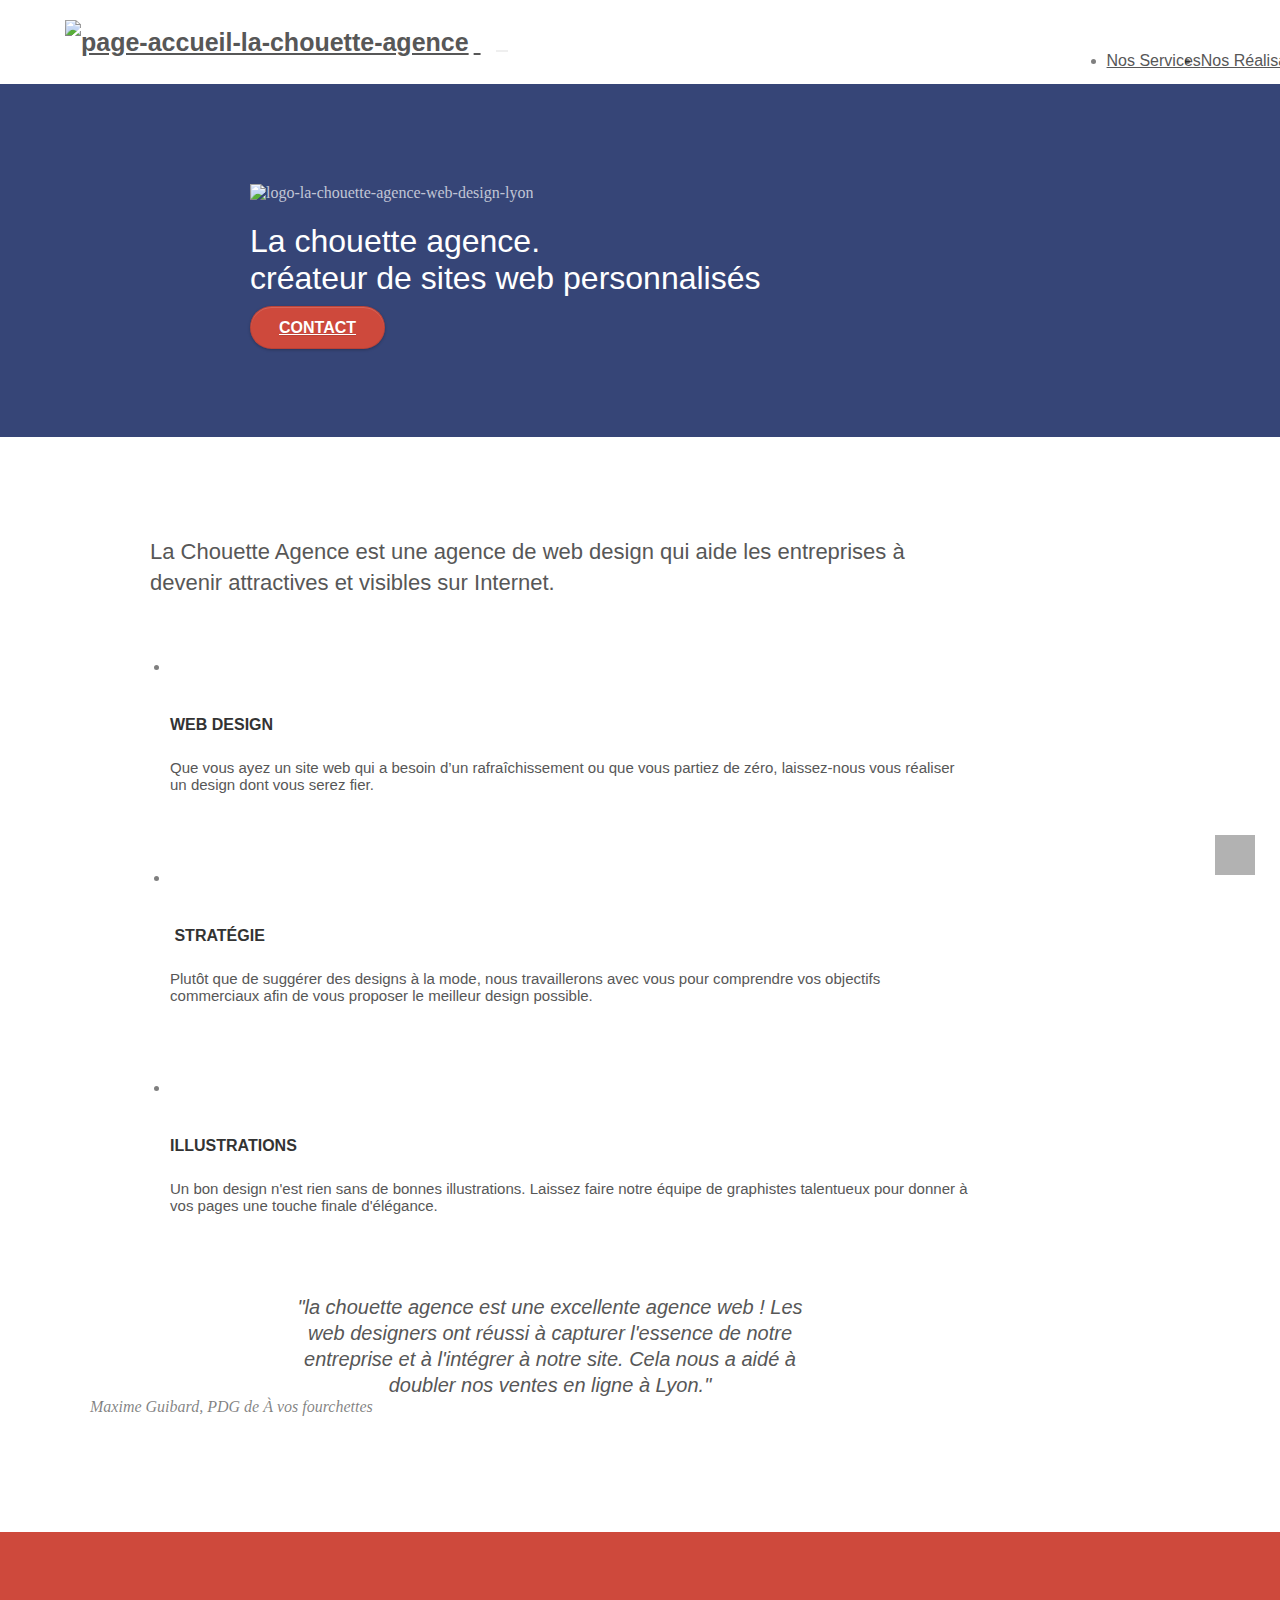
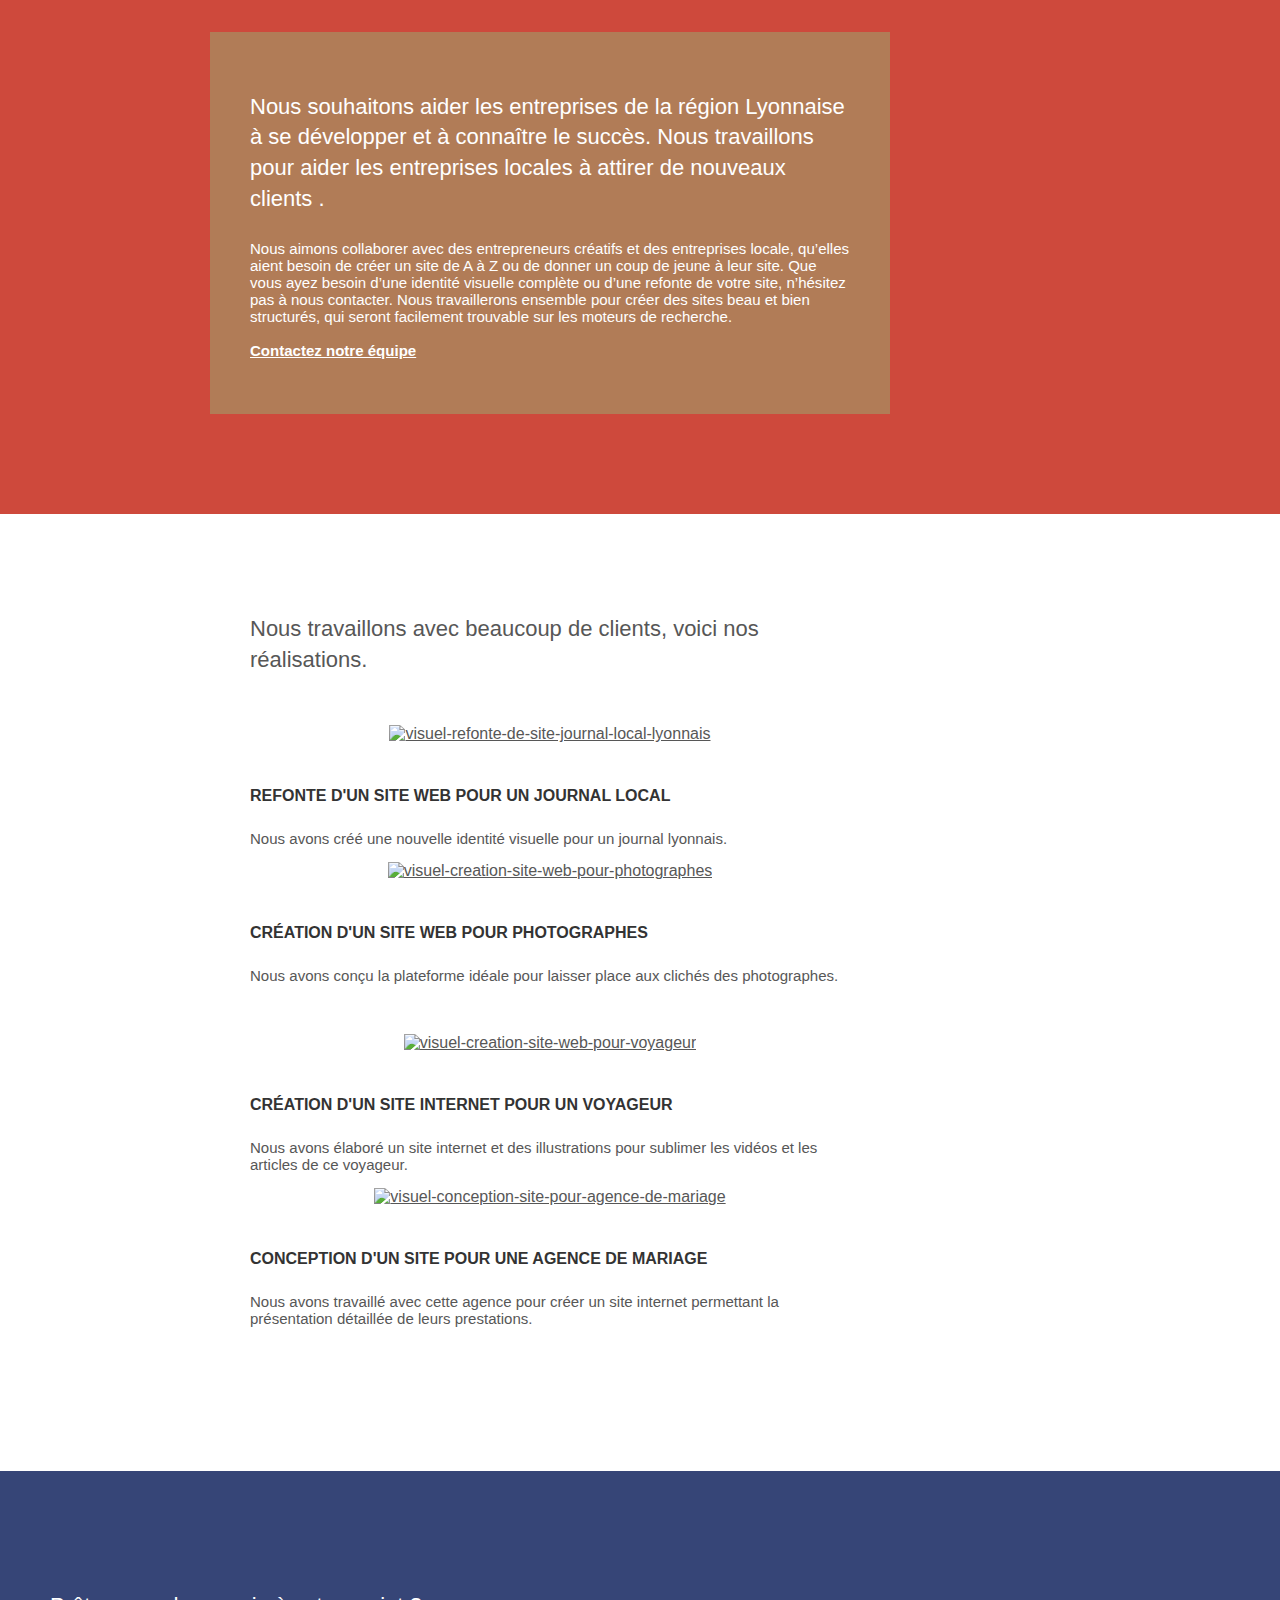
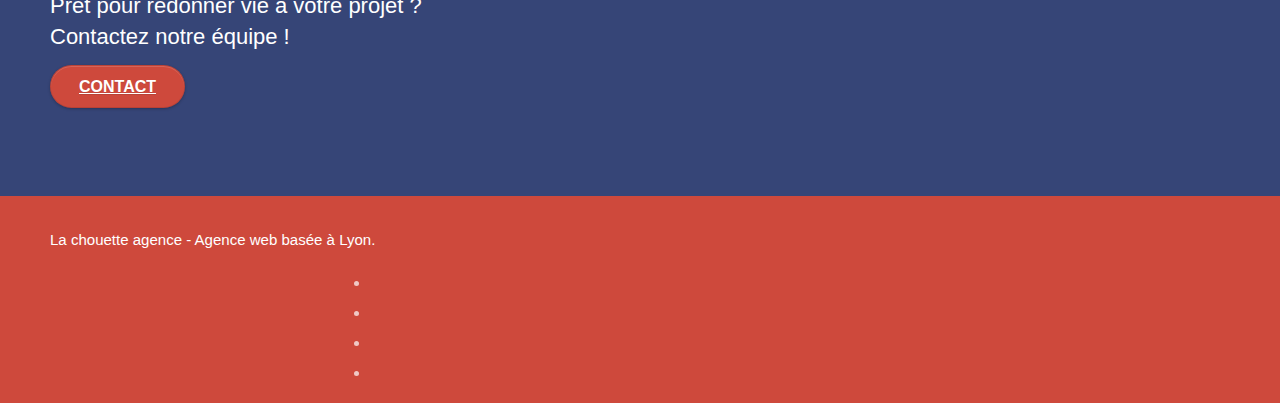
==== commit 335fe69e: "Modif (css) : modif class on index.html. make the page look more like the starting website (hero blo" ====
--- a/index.html
+++ b/index.html
@@ -66,12 +66,12 @@
         </header>
         <!-- bloc-0 END -->
 
-        <main class="page-container">
+        <main>
             <!-- bloc-1-presentation -->
             <section
                 class="bloc bgc-dark-slate-blue bg-banniere d-bloc bg-t-edge bloc-bg-texture texture-paper b-parallax"
                 id="bloc-1-hero">
-                <div class="container bloc-md">
+                <div class="container bloc-lg">
                     <div class="row tight-width-whitespace">
                         <div class="col-sm-12">
                             <img src="img/la-chouette-agence-logo.png" class="center-block image-resize-mode"
@@ -309,7 +309,7 @@
         </main>
 
         <!-- Footer - bloc-8 -->
-        <footer class="page-container bloc bgc-atomic-tangerine d-bloc" id="bloc-8">
+        <footer class="bloc bgc-atomic-tangerine d-bloc" id="bloc-8">
             <div class="container bloc-sm">
                 <div class="row">
                     <div class="col-sm-12">
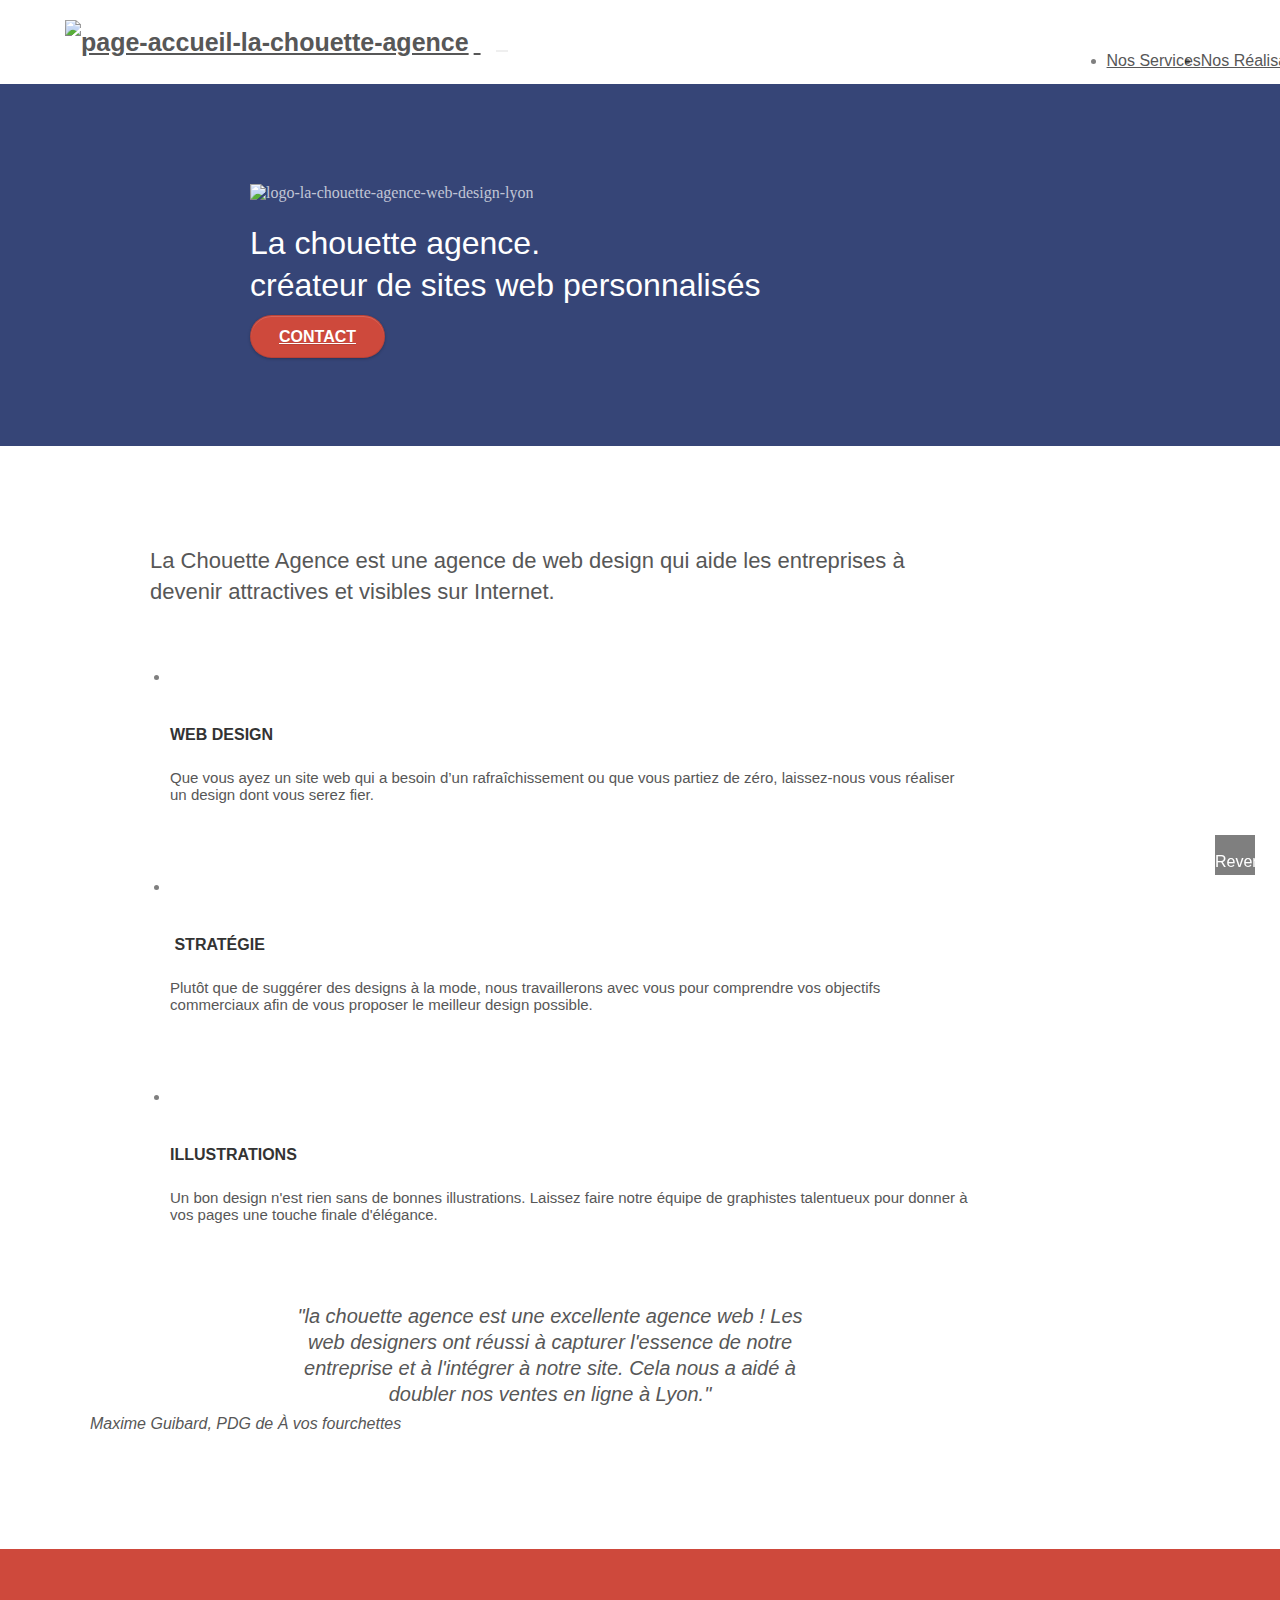
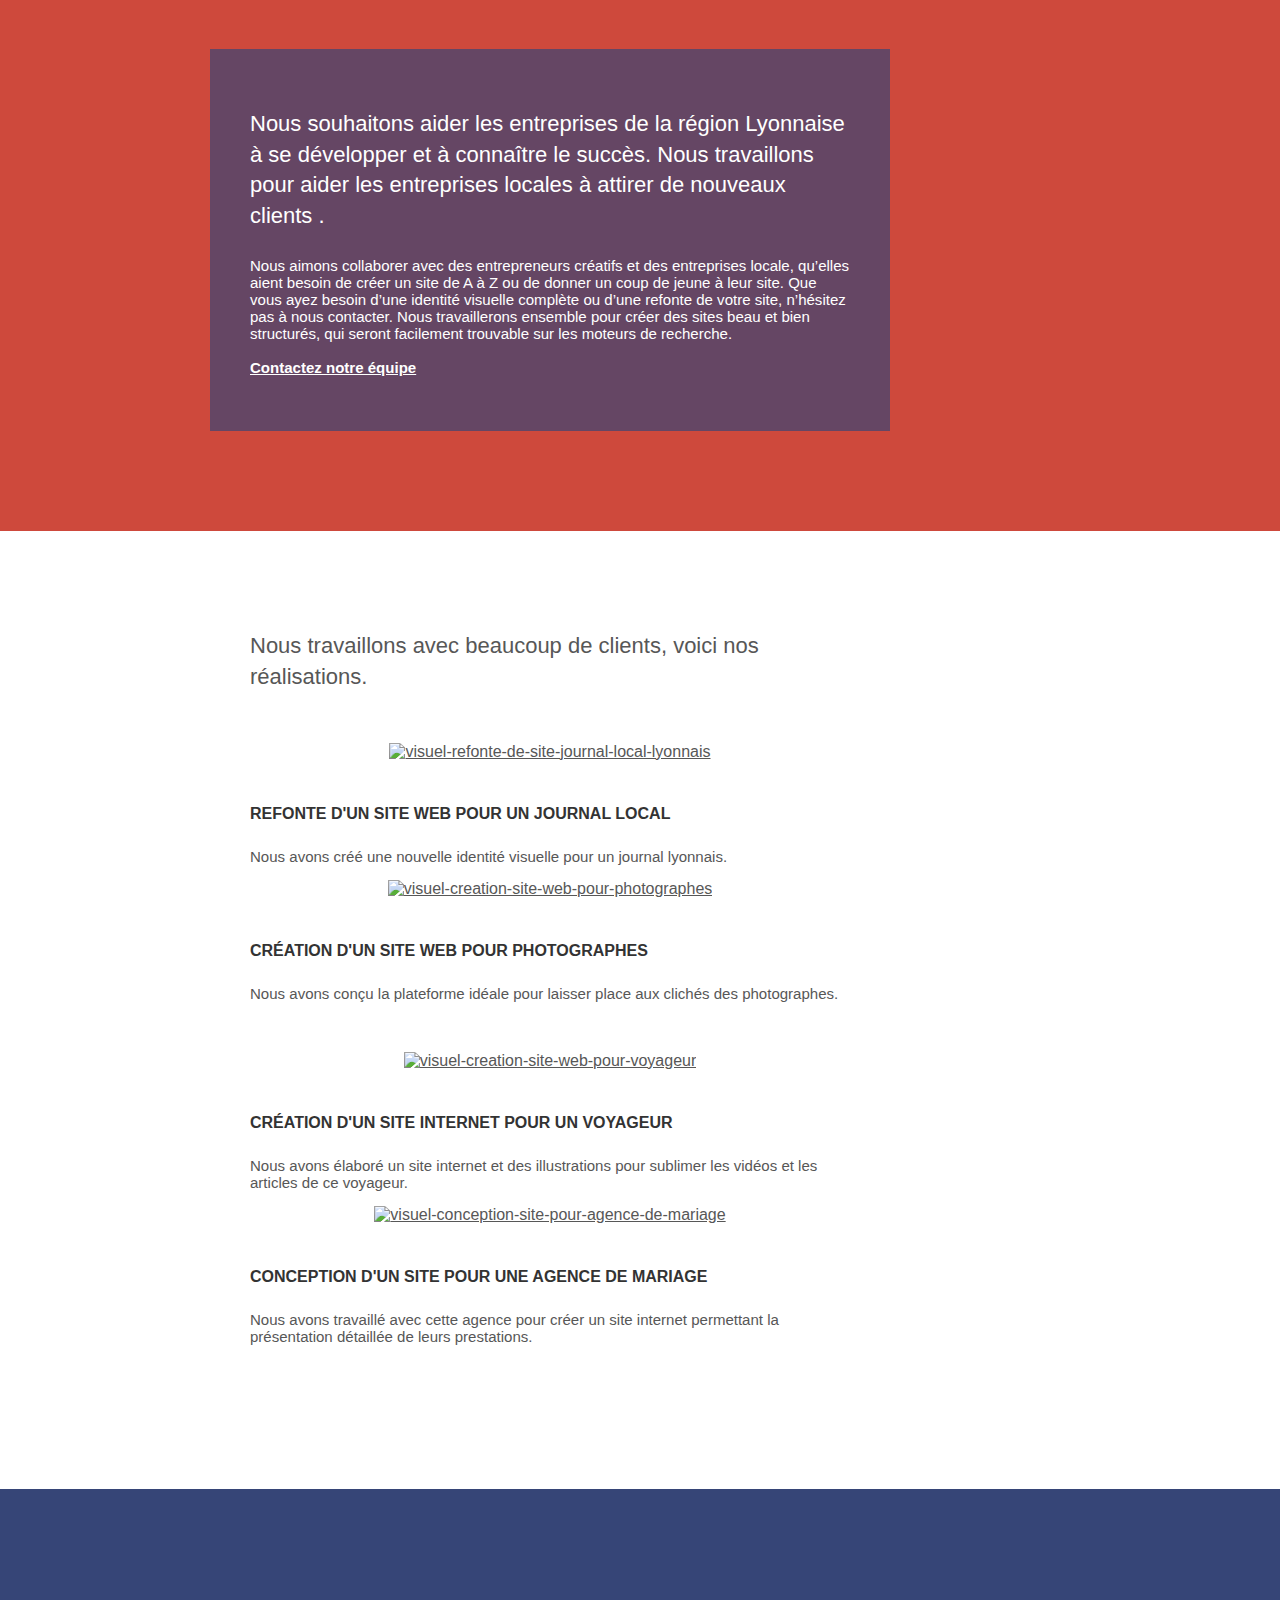
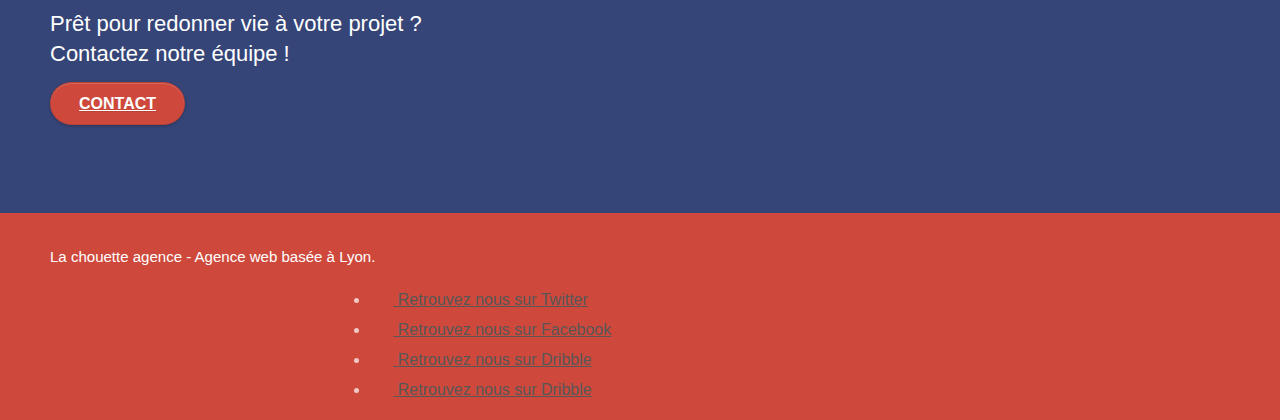
==== commit d53054ae: "Modif (class) : Use the class ".text-hide" from bootstrap instead of creating a new one" ====
--- a/index.html
+++ b/index.html
@@ -303,7 +303,7 @@
             <!-- ScrollToTop Button -->
             <a class="bloc-button btn btn-d scrollToTop white" onclick="scrollToTarget('1')">
                 <i class="fa fa-chevron-up"></i>
-                <span class="visible-hidden">Revenir au début de la page</span>
+                <span class="text-hide">Revenir au début de la page</span>
             </a>
             <!-- ScrollToTop Button END-->
         </main>
@@ -321,7 +321,7 @@
                                 <div class="text-center">
                                     <a class="social" href="index.html">
                                         <i aria-hidden="true" class="fa fa-twitter icon-md"></i>
-                                        <span class="visible-hidden">Retrouvez nous sur
+                                        <span class="text-hide">Retrouvez nous sur
                                             Twitter</span>
                                     </a>
                                 </div>
@@ -330,7 +330,7 @@
                                 <div class="text-center">
                                     <a class="social" href="index.html">
                                         <i aria-hidden="true" class="fa fa-facebook icon-md"></i>
-                                        <span class="visible-hidden">Retrouvez nous sur
+                                        <span class="text-hide">Retrouvez nous sur
                                             Facebook</span>
                                     </a>
                                 </div>
@@ -339,7 +339,7 @@
                                 <div class="text-center">
                                     <a class="social" href="index.html">
                                         <i aria-hidden="true" class="fa fa-dribbble icon-md"></i>
-                                        <span class="visible-hidden">Retrouvez nous sur
+                                        <span class="text-hide">Retrouvez nous sur
                                             Dribble</span>
                                     </a>
                                 </div>
@@ -348,7 +348,7 @@
                                 <div class="text-center">
                                     <a class="social" href="index.html">
                                         <i aria-hidden="true" class="fa fa-instagram icon-md"></i>
-                                        <span class="visible-hidden">Retrouvez nous sur
+                                        <span class="text-hide">Retrouvez nous sur
                                             Dribble</span>
                                     </a>
                                 </div>
--- a/style.css
+++ b/style.css
@@ -1,69 +1,66 @@
 :root {
-/*     --primary-color :#f3976c;
-    --secondary-color: #364577; */
-    --primary-color :#CE493C;
-    --secondary-color: #364577;
-    --third-color:#f8d051;
-}
-
+	--primary-color: #ce493c;
+	--secondary-color: #364577;
+	--primary-color-lighter: #d8675c;
+	--secondary-color-lighter: #364577b0;
+}
 
 body {
-    margin: 0;
-    padding: 0;
-    background: #FFF;
-    overflow-x: hidden;
-    font-size: 100%;
-/*     -webkit-font-smoothing: antialiased;
-    -moz-osx-font-smoothing: grayscale; */
+	margin: 0;
+	padding: 0;
+	background: #fff;
+	overflow-x: hidden;
+	font-size: 100%;
 }
 
 a,
 button {
-    transition: all .3s ease-in-out;
-    outline: none!important;
+	transition: all 0.3s ease-in-out;
+	outline: none !important;
 }
 
 a:hover {
-    text-decoration: none;
-    cursor: pointer;
+	text-decoration: none;
+	cursor: pointer;
+	color: black !important;
 }
 
 #page-loading-blocs-notifaction {
-    position: fixed;
-    top: 0;
-    bottom: 0;
-    width: 100%;
-    z-index: 100000;
-    background: #FFFFFF url("img/pageload-spinner.gif") no-repeat center center;
+	position: fixed;
+	top: 0;
+	bottom: 0;
+	width: 100%;
+	z-index: 100000;
+	background: #ffffff url("img/pageload-spinner.gif") no-repeat center center;
 }
 
 .bloc {
-    width: 100%;
-    clear: both;
-    background: 50% 50% no-repeat;
-    padding: 0 50px;
-    -webkit-background-size: cover;
-    -moz-background-size: cover;
-    -o-background-size: cover;
-    background-size: cover;
-    position: relative;
+	width: 100%;
+	clear: both;
+	background: 50% 50% no-repeat;
+	padding: 0 50px;
+	-webkit-background-size: cover;
+	-moz-background-size: cover;
+	-o-background-size: cover;
+	background-size: cover;
+	position: relative;
 }
 
 .bloc .container {
-    padding-left: 0;
-    padding-right: 0;
+	padding-left: 0;
+	padding-right: 0;
 }
 
 .bloc-lg {
-    padding: 100px 50px;
+	padding: 100px 50px;
 }
 
 .bloc-md {
-    padding: 50px;
+	padding: 50px;
 }
 
 .bloc-sm {
-    padding: 20px 50px;
+	padding: 20px 50px;
 }
 
 .bg-center,
@@ -76,45 +73,45 @@
 .bg-tr-edge,
 .bg-br-edge,
 .bg-repeat {
-    -webkit-background-size: auto!important;
-    -moz-background-size: auto!important;
-    -o-background-size: auto!important;
-    background-size: auto!important;
+	-webkit-background-size: auto !important;
+	-moz-background-size: auto !important;
+	-o-background-size: auto !important;
+	background-size: auto !important;
 }
 
 .bg-repeat {
-    background: repeat;
+	background: repeat;
 }
 
 .bg-t-edge {
-    background: top no-repeat;
+	background: top no-repeat;
 }
 
 .bloc-bg-texture::before {
-    content: "";
-    background-size: 2px 2px;
-    position: absolute;
-    top: 0;
-    bottom: 0;
-    left: 0;
-    right: 0;
+	content: "";
+	background-size: 2px 2px;
+	position: absolute;
+	top: 0;
+	bottom: 0;
+	left: 0;
+	right: 0;
 }
 
 .texture-paper::before {
-    background: url("img/texture-paper.png");
-    background-size: 280px 280px;
+	background: url("img/texture-paper.png");
+	background-size: 280px 280px;
 }
 
 .b-parallax {
-    background-attachment: fixed;
+	background-attachment: fixed;
 }
 
 .d-bloc {
-    color: rgba(255, 255, 255, .7);
+	color: rgba(255, 255, 255, 0.7);
 }
 
 .d-bloc button:hover {
-    color: rgba(255, 255, 255, .9);
+	color: rgba(255, 255, 255, 0.9);
 }
 
 .d-bloc .icon-round,
@@ -122,11 +119,11 @@
 .d-bloc .icon-rounded,
 .d-bloc .icon-semi-rounded-a,
 .d-bloc .icon-semi-rounded-b {
-    border-color: rgba(255, 255, 255, .9);
+	border-color: rgba(255, 255, 255, 0.9);
 }
 
 .d-bloc .divider-h span {
-    border-color: rgba(255, 255, 255, .2);
+	border-color: rgba(255, 255, 255, 0.2);
 }
 
 .d-bloc .a-btn,
@@ -143,7 +140,7 @@
 .d-bloc h5 a,
 .d-bloc h6 a,
 .d-bloc p a {
-    color: rgba(255, 255, 255, .6);
+	color: rgba(255, 255, 255, 1);
 }
 
 .d-bloc .a-btn:hover,
@@ -160,57 +157,57 @@
 .d-bloc h5 a:hover,
 .d-bloc h6 a:hover,
 .d-bloc p a:hover {
-    color: rgba(255, 255, 255, 1);
+	color: black;
 }
 
 .d-bloc .navbar-toggle .icon-bar {
-    background: rgba(255, 255, 255, 1);
+	background: rgba(255, 255, 255, 1);
 }
 
 .d-bloc .btn-wire,
 .d-bloc .btn-wire:hover {
-    color: rgba(255, 255, 255, 1);
-    border-color: rgba(255, 255, 255, 1);
+	color: rgba(255, 255, 255, 1);
+	border-color: rgba(255, 255, 255, 1);
 }
 
 .d-bloc .panel {
-    color: rgba(0, 0, 0, .5);
+	color: rgba(0, 0, 0, 0.5);
 }
 
 .d-bloc .panel button:hover {
-    color: rgba(0, 0, 0, .7);
+	color: rgba(0, 0, 0, 0.7);
 }
 
 .d-bloc .panel icon {
-    border-color: rgba(0, 0, 0, .7);
+	border-color: rgba(0, 0, 0, 0.7);
 }
 
 .d-bloc .panel .divider-h span {
-    border-color: rgba(0, 0, 0, .1);
+	border-color: rgba(0, 0, 0, 0.1);
 }
 
 .d-bloc .panel .a-btn {
-    color: rgba(0, 0, 0, .6);
+	color: rgba(0, 0, 0, 0.6);
 }
 
 .d-bloc .panel .a-btn:hover {
-    color: rgba(0, 0, 0, 1);
+	color: rgba(0, 0, 0, 1);
 }
 
 .d-bloc .panel .btn-wire,
 .d-bloc .panel .btn-wire:hover {
-    color: rgba(0, 0, 0, .7);
-    border-color: rgba(0, 0, 0, .3);
+	color: rgba(0, 0, 0, 0.7);
+	border-color: rgba(0, 0, 0, 0.3);
 }
 
 .d-bloc .panel,
 .l-bloc {
-    color: rgba(0, 0, 0, .5);
+	color: rgba(0, 0, 0, 0.5);
 }
 
 .d-bloc .panel button:hover,
 .l-bloc button:hover {
-    color: rgba(0, 0, 0, .7);
+	color: rgba(0, 0, 0, 0.7);
 }
 
 .l-bloc .icon-round,
@@ -218,12 +215,12 @@
 .l-bloc .icon-rounded,
 .l-bloc .icon-semi-rounded-a,
 .l-bloc .icon-semi-rounded-b {
-    border-color: rgba(0, 0, 0, .7);
+	border-color: rgba(0, 0, 0, 0.7);
 }
 
 .d-bloc .panel .divider-h span,
 .l-bloc .divider-h span {
-    border-color: rgba(0, 0, 0, .1);
+	border-color: rgba(0, 0, 0, 0.1);
 }
 
 .d-bloc .panel .a-btn,
@@ -241,7 +238,7 @@
 .l-bloc h5 a,
 .l-bloc h6 a,
 .l-bloc p a {
-    color: rgba(0, 0, 0, .6);
+	color: rgba(0, 0, 0, 0.6);
 }
 
 .d-bloc .panel .a-btn:hover,
@@ -259,394 +256,394 @@
 .l-bloc h5 a:hover,
 .l-bloc h6 a:hover,
 .l-bloc p a:hover {
-    color: rgba(0, 0, 0, 1);
+	color: rgba(0, 0, 0, 1);
 }
 
 .l-bloc .navbar-toggle .icon-bar {
-    color: rgba(0, 0, 0, .6);
+	color: rgba(0, 0, 0, 0.6);
 }
 
 .d-bloc .panel .btn-wire,
 .d-bloc .panel .btn-wire:hover,
 .l-bloc .btn-wire,
 .l-bloc .btn-wire:hover {
-    color: rgba(0, 0, 0, .7);
-    border-color: rgba(0, 0, 0, .3);
+	color: rgba(0, 0, 0, 0.7);
+	border-color: rgba(0, 0, 0, 0.3);
 }
 
 .voffset {
-    margin-top: 30px;
+	margin-top: 30px;
 }
 
 .voffset-lg {
-    margin-top: 80px;
+	margin-top: 80px;
 }
 
 .row-no-gutters {
-    margin-right: 0;
-    margin-left: 0;
+	margin-right: 0;
+	margin-left: 0;
 }
 
 .row.row-no-gutters > [class^="col-"],
 .row.row-no-gutters > [class*=" col-"] {
-    padding-right: 0;
-    padding-left: 0;
+	padding-right: 0;
+	padding-left: 0;
 }
 
 #bloc-1-hero h1 {
-    font-size: 2rem;
+	font-size: 2rem;
 }
 
 .navbar {
-    margin-bottom: 0;
-    z-index: 1;
+	margin-bottom: 0;
+	z-index: 1;
 }
 
 .navbar-brand {
-    height: auto;
-    padding: 3px 15px;
-    font-size: 25px;
-    font-weight: normal;
-    font-weight: 600;
-    line-height: 44px;
+	height: auto;
+	padding: 3px 15px;
+	font-size: 25px;
+	font-weight: normal;
+	font-weight: 600;
+	line-height: 44px;
 }
 
 .navbar-brand img {
-    max-height: 200px;
-    margin: 0 5px 0 0;
-    display: inline;
-}
-
-.navbar-brand img[src$=svg] {
-    min-width: 100px;
+	max-height: 200px;
+	margin: 0 5px 0 0;
+	display: inline;
+}
+
+.navbar-brand img[src$="svg"] {
+	min-width: 100px;
 }
 
 .nav-center .navbar-brand img {
-    margin: 0;
+	margin: 0;
 }
 
 .navbar .nav {
-    padding-top: 2px;
-    margin-right: -16px;
-    float: right;
-    z-index: 1;
+	padding-top: 2px;
+	margin-right: -16px;
+	float: right;
+	z-index: 1;
 }
 
 .nav > li {
-    float: left;
-    margin-top: 4px;
-    font-size: 1rem;
+	float: left;
+	margin-top: 4px;
+	font-size: 1rem;
 }
 
 .navbar-nav .open .dropdown-menu > li > a {
-    text-align: inherit;
+	text-align: inherit;
 }
 
 .nav > li a:hover,
 .nav > li a:focus {
-    background: transparent;
-    color: var(--primary-color)!important;
+	background: transparent;
+	text-decoration: underline;
 }
 
 .navbar-toggle {
-    margin: 10px 10px 0 0;
-    border: 0px;
+	margin: 10px 10px 0 0;
+	border: 0px;
 }
 
 .navbar-toggle:hover {
-    background: transparent!important;
+	background: transparent !important;
 }
 
 .navbar-toggle .icon-bar {
-    background-color: rgba(0, 0, 0, .5);
-    width: 26px;
+	background-color: rgba(0, 0, 0, 0.5);
+	width: 26px;
 }
 
 .nav-invert .navbar .nav {
-    float: left;
+	float: left;
 }
 
 .nav-invert .navbar-header,
 .nav-invert .navbar-brand {
-    float: right;
-    position: relative;
-    z-index: 2;
+	float: right;
+	position: relative;
+	z-index: 2;
 }
 
 @media (min-width: 768px) {
-    .site-navigation {
-        position: absolute;
-        top: 50%;
-        right: 20px;
-        transform: translate(0, -50%);
-        -webkit-transform: translateY(-50%);
-    }
-    .nav > li .dropdown-menu a,
-    .nav > li .dropdown-menu a:hover {
-        color: #484848;
-    }
-    .nav-invert .site-navigation {
-        left: 0;
-        right: 0;
-    }
-    .nav-center {
-        text-align: center;
-    }
-    .nav-center .navbar-header {
-        width: 100%;
-    }
-    .nav-center .navbar-header,
-    .nav-center .navbar-brand,
-    .nav-center .nav > li {
-        float: none;
-        display: inline-block;
-    }
-    .nav-center .site-navigation {
-        position: relative;
-        width: 100%;
-        right: 0;
-        margin-right: 0px;
-        margin-top: 20px;
-    }
-    .nav-center.mini-nav .navbar-toggle {
-        float: none;
-        margin: 10px auto 0;
-    }
+	.site-navigation {
+		position: absolute;
+		top: 50%;
+		right: 20px;
+		transform: translate(0, -50%);
+		-webkit-transform: translateY(-50%);
+	}
+	.nav > li .dropdown-menu a,
+	.nav > li .dropdown-menu a:hover {
+		color: #484848;
+	}
+	.nav-invert .site-navigation {
+		left: 0;
+		right: 0;
+	}
+	.nav-center {
+		text-align: center;
+	}
+	.nav-center .navbar-header {
+		width: 100%;
+	}
+	.nav-center .navbar-header,
+	.nav-center .navbar-brand,
+	.nav-center .nav > li {
+		float: none;
+		display: inline-block;
+	}
+	.nav-center .site-navigation {
+		position: relative;
+		width: 100%;
+		right: 0;
+		margin-right: 0px;
+		margin-top: 20px;
+	}
+	.nav-center.mini-nav .navbar-toggle {
+		float: none;
+		margin: 10px auto 0;
+	}
 }
 
 .nav > li > .dropdown a {
-    background: none!important;
-    display: block;
-    padding: 14px 15px;
+	background: none !important;
+	display: block;
+	padding: 14px 15px;
 }
 
 nav .caret {
-    margin: 0 5px;
+	margin: 0 5px;
 }
 
 .dropdown-menu .dropdown-menu {
-    top: -8px;
-    left: 100%;
+	top: -8px;
+	left: 100%;
 }
 
 .dropdown-menu .dropmenu-flow-right {
-    top: 100%;
-    left: 0;
-    margin-left: -1px;
-    border-top-left-radius: 0;
-    border-top-right-radius: 0;
+	top: 100%;
+	left: 0;
+	margin-left: -1px;
+	border-top-left-radius: 0;
+	border-top-right-radius: 0;
 }
 
 .dropdown-menu .dropdown span {
-    border: 4px solid black;
-    border-top-color: transparent;
-    border-right-color: transparent;
-    border-bottom-color: transparent;
-    margin: 6px -5px 0 0!important;
-    float: right;
+	border: 4px solid black;
+	border-top-color: transparent;
+	border-right-color: transparent;
+	border-bottom-color: transparent;
+	margin: 6px -5px 0 0 !important;
+	float: right;
 }
 
 .mg-md {
-    margin-top: 20px;
-    margin-bottom: 25px;
+	margin-top: 20px;
+	margin-bottom: 25px;
 }
 
 .mg-lg {
-    margin-top: 10px;
-    margin-bottom: 40px;
+	margin-top: 10px;
+	margin-bottom: 40px;
 }
 
 .btn {
-    margin: 0 5px 5px 0;
+	margin: 0 5px 5px 0;
 }
 
 .btn.pull-right {
-    margin: 0 0 5px 5px;
+	margin: 0 0 5px 5px;
 }
 
 .btn-d,
 .btn-d:hover,
 .btn-d:focus {
-    color: #FFF;
-    background: rgba(0, 0, 0, .3);
+	color: #fff;
+	background: rgba(0, 0, 0, 0.5);
 }
 
 button {
-    outline: none!important;
+	outline: none !important;
 }
 
 .btn-rd {
-    border-radius: 40px;
+	border-radius: 40px;
 }
 
 .btn-clean {
-    border: 1px solid rgba(0, 0, 0, .08);
-    border-bottom-color: rgba(0, 0, 0, .1);
-    text-shadow: 0 1px 0 rgba(0, 0, 1, .1);
-    box-shadow: 0 1px 3px rgba(0, 0, 1, .25), inset 0 1px 0 0 rgba(255, 255, 255, .15);
+	border: 1px solid rgba(0, 0, 0, 0.08);
+	border-bottom-color: rgba(0, 0, 0, 0.1);
+	text-shadow: 0 1px 0 rgba(0, 0, 1, 0.1);
+	box-shadow: 0 1px 3px rgba(0, 0, 1, 0.25),
+		inset 0 1px 0 0 rgba(255, 255, 255, 0.15);
 }
 
 .icon-md {
-    font-size: 30px!important;
+	font-size: 30px !important;
 }
 
 .icon-lg {
-    font-size: 60px!important;
+	font-size: 60px !important;
 }
 
 .sm-shadow {
-    text-shadow: 0 1px 2px rgba(0, 0, 0, .3);
+	text-shadow: 0 1px 2px rgba(0, 0, 0, 0.3);
 }
 
 .panel-sq,
 .panel-sq .panel-heading,
 .panel-sq .panel-footer {
-    border-radius: 0;
+	border-radius: 0;
 }
 
 .panel-rd {
-    border-radius: 30px;
+	border-radius: 30px;
 }
 
 .panel-rd .panel-heading {
-    border-radius: 29px 29px 0 0;
+	border-radius: 29px 29px 0 0;
 }
 
 .panel-rd .panel-footer {
-    border-radius: 0 0 29px 29px;
+	border-radius: 0 0 29px 29px;
 }
 
 .form-control {
-    border-color: rgba(0, 0, 0, .1);
-    box-shadow: none;
+	border-color: rgba(0, 0, 0, 0.1);
+	box-shadow: none;
 }
 
 .scrollToTop {
-    width: 40px;
-    height: 40px;
-    position: fixed;
-    bottom: 20px;
-    right: 20px;
-    z-index: 500;
-    transition: all .3s ease-in-out;
+	width: 40px;
+	height: 40px;
+	position: fixed;
+	bottom: 20px;
+	right: 20px;
+	z-index: 500;
+	transition: all 0.3s ease-in-out;
 }
 
 .scrollToTop span {
-    margin-top: 6px;
+	margin-top: 6px;
 }
 
 .showScrollTop {
-    font-size: 14px;
-    opacity: 1;
+	font-size: 14px;
+	opacity: 1;
 }
 
 a[data-lightbox] {
-    position: relative;
-    display: block;
-    text-align: center;
+	position: relative;
+	display: block;
+	text-align: center;
 }
 
 a[data-lightbox]:hover::before {
-    content: "+";
-    font-family: "HelveticaNeue-Light", "Helvetica Neue Light", "Helvetica Neue", Helvetica, Arial;
-    font-size: 2rem;
-    width: 50px;
-    height: 50px;
-    margin-left: -25px;
-    border-radius: 50%;
-    background: rgba(0, 0, 0, .6);
-    color: #FFF;
-    font-weight: 100;
-    z-index: 1;
-    position: absolute;
-    top: 50%;
-    transform: translateY(-50%);
-    -webkit-transform: translateY(-50%);
+	content: "+";
+	font-family: "HelveticaNeue-Light", "Helvetica Neue Light", "Helvetica Neue",
+		Helvetica, Arial;
+	font-size: 2rem;
+	width: 50px;
+	height: 50px;
+	margin-left: -25px;
+	border-radius: 50%;
+	background: rgba(0, 0, 0, 0.6);
+	color: #fff;
+	font-weight: 100;
+	z-index: 1;
+	position: absolute;
+	top: 50%;
+	transform: translateY(-50%);
+	-webkit-transform: translateY(-50%);
 }
 
 a[data-lightbox]:hover img {
-    opacity: 0.6;
-    -webkit-animation-fill-mode: none;
-    animation-fill-mode: none;
+	opacity: 0.6;
+	-webkit-animation-fill-mode: none;
+	animation-fill-mode: none;
 }
 
 #lightbox-modal {
-    display: flex;
-    align-items: center;
+	display: flex;
+	align-items: center;
 }
 
 #lightbox-modal .modal-dialog {
-    width: 90%;
-    max-width: 900px;
-    margin: 0 auto 0;
+	width: 90%;
+	max-width: 900px;
+	margin: 0 auto 0;
 }
 
 #lightbox-modal .modal-dialog img {
-    max-height: 90vh;
-    margin: 0 auto;
+	max-height: 90vh;
+	margin: 0 auto;
 }
 
 .lightbox-caption {
-    padding: 20px;
-    color: #FFF;
-    background: rgba(0, 0, 0, .5);
-    position: absolute;
-    left: 15px;
-    right: 15px;
-    bottom: 5px;
+	padding: 20px;
+	color: #fff;
+	background: rgba(0, 0, 0, 0.5);
+	position: absolute;
+	left: 15px;
+	right: 15px;
+	bottom: 5px;
 }
 
 .close-lightbox {
-    color: #FFF;
-    font-size: 30px;
-    position: absolute;
-    top: 20px;
-    right: 20px;
-    z-index: 20;
-    background: rgba(0, 0, 0, .5);
-    border: none;
-    line-height: 30px;
-    padding: 0 9px 5px;
-    opacity: 0.3;
+	color: #fff;
+	font-size: 30px;
+	position: absolute;
+	top: 20px;
+	right: 20px;
+	z-index: 20;
+	background: rgba(0, 0, 0, 0.5);
+	border: none;
+	line-height: 30px;
+	padding: 0 9px 5px;
 }
 
 .close-lightbox:hover,
 .next-lightbox:hover,
 .prev-lightbox:hover {
-    opacity: 1.0;
-    color: #FFF;
+	background: rgba(0, 0, 0, 1);
+	color: #fff;
 }
 
 .next-lightbox,
 .prev-lightbox {
-    font-size: 20px;
-    color: rgba(255, 255, 255, .9);
-    background: rgba(0, 0, 0, .5);
-    transition: all .2s ease-in-out;
-    position: absolute;
-    top: 45%;
-    z-index: 1;
-    opacity: 0.4;
+	font-size: 20px;
+	color: rgba(255, 255, 255, 0.9);
+	background: rgba(0, 0, 0, 0.5);
+	transition: all 0.2s ease-in-out;
+	position: absolute;
+	top: 45%;
+	z-index: 1;
 }
 
 .next-lightbox {
-    padding: 6px 8px 1px 13px;
-    right: 25px;
+	padding: 6px 8px 1px 13px;
+	right: 25px;
 }
 
 .prev-lightbox {
-    padding: 6px 13px 1px 10px;
-    left: 25px;
+	padding: 6px 13px 1px 10px;
+	left: 25px;
 }
 
 .snapshot-lb .modal-body {
-    padding-bottom: 45px;
+	padding-bottom: 45px;
 }
 
 .snapshot-lb .lightbox-caption {
-    padding: 0;
-    color: rgba(0, 0, 0, .5);
-    background: none;
+	padding: 0;
+	color: rgba(0, 0, 0, 0.5);
+	background: none;
 }
 
 h1,
@@ -658,414 +655,400 @@
 p,
 label,
 .btn,
-a {
-    font-family: "helvetica";
-    font-weight: 400;
-    color: #575757!important;
+a,
+cite {
+	font-family: "helvetica";
+	font-weight: 400;
+	color: #575757 !important;
 }
 
 .container {
-    max-width: 1000px;
+	max-width: 1000px;
 }
 
 .hero-bloc-text {
-    font-size: 2.375rem;
+	font-size: 2.375rem;
 }
 
 .hero-bloc-text-sub {
-    font-size: 2.25rem;
+	font-size: 2.25rem;
 }
 
 .statement-bloc-text {
-    line-height: 26px;
-    font-style: italic;
-    font-size: 20px;
-    text-align: center;
-    font-weight: lighter;
-    max-width: 520px;
-    margin: auto auto auto auto;
+	line-height: 26px;
+	font-style: italic;
+	font-size: 20px;
+	text-align: center;
+	font-weight: lighter;
+	max-width: 520px;
+	margin: auto auto auto auto;
+	margin-bottom: 8px;
 }
 
 p {
-    font-size: 0.94rem; /* modif */
+	font-size: 0.94rem; /* modif */
 }
 
 .tight-width-whitespace {
-    max-width: 600px;
-    margin: auto auto auto auto;
+	max-width: 600px;
+	margin: auto auto auto auto;
 }
 
 .h1 {
-    font-size: 20px;
-    font-family: "Open Sans";
-}
+	font-size: 20px;
+	font-family: "Open Sans";
+} /* useless */
 
 .cta-hero {
-    margin-top: 22px;
-    color: #FFFFFF!important;
-    text-transform: uppercase;
-    padding: 12px 28px 12px 28px;
-    font-size: 1rem;
-    font-weight: 700;
+	margin-top: 22px;
+	color: #ffffff !important;
+	text-transform: uppercase;
+	padding: 12px 28px 12px 28px;
+	font-size: 1rem;
+	font-weight: 700;
 }
 
 .social {
-    max-width: 400px;
-    margin: auto auto auto auto;
+	max-width: 400px;
+	margin: auto auto auto auto;
 }
 
 h2 {
-    font-size: 1.375rem;
-    line-height: 1.4em;
+	font-size: 1.375rem;
+	line-height: 1.4em;
 }
 
 h3 {
-    font-size: 1rem;
-    text-transform: uppercase;
-    font-weight: 700;
-    color: #333333!important;
+	font-size: 1rem;
+	text-transform: uppercase;
+	font-weight: 700;
+	color: #333333 !important;
 }
 
 .med-width-whitespace {
-    max-width: 800px;
-    margin: auto auto auto auto;
-    box-shadow: 0px 0px 0px #000000;
+	max-width: 800px;
+	margin: auto auto auto auto;
+	box-shadow: 0px 0px 0px #000000;
 }
 
 h1 {
-    color: #333333!important;
+	line-height: 1.3em;
+	color: #333333 !important;
 }
 
 h4 {
-    color: #333333!important;
+	color: #333333 !important;
 }
 
 .icons {
-    margin-bottom: 14px;
-    margin-top: 24px;
+	margin-bottom: 14px;
+	margin-top: 24px;
 }
 
 .white {
-    color: #FFFFFF!important;
+	color: #ffffff !important;
 }
 
 .portfolio-thumb {
-    margin-bottom: 24px;
+	margin-bottom: 24px;
 }
 
 .portfolio-row {
-    margin-bottom: 44px;
-    margin-top: 50px;
+	margin-bottom: 44px;
+	margin-top: 50px;
 }
 
 .avatar {
-    box-shadow: 0px 4px 9px rgba(0, 0, 0, 0.3);
+	box-shadow: 0px 4px 9px rgba(0, 0, 0, 0.3);
 }
 
 .black-background {
-    background-color: rgba(165, 147, 99, 0.7);
-    padding: 40px 40px 40px 40px;
+	background-color: var(--secondary-color-lighter);
+	padding: 40px 40px 40px 40px;
 }
 
 .bold-link {
-    font-weight: 900;
-    text-decoration: underline!important;
+	font-weight: 900;
+	text-decoration: underline !important;
 }
 
 .bgc-white {
-    background-color: #FFFFFF;
+	background-color: #ffffff;
 }
 
 .bgc-dark-slate-blue {
-    background-color: var(--secondary-color);
+	background-color: var(--secondary-color);
 }
 
 .bgc-atomic-tangerine {
-    background-color: var(--primary-color);
+	background-color: var(--primary-color);
 }
 
 .tc-white {
-    color: #FFFFFF!important;
+	color: #ffffff !important;
 }
 
 .btn-atomic-tangerine {
-    background: var(--primary-color);
-    color: #FFFFFF!important;
+	background: var(--primary-color);
+	color: #ffffff !important;
 }
 
 .btn-atomic-tangerine:hover {
-    background: #c27956!important;
-    color: #FFFFFF!important;
+	background: var(--primary-color-lighter) !important;
+	color: #ffffff !important;
 }
 
 .ltc-white {
-    color: #FFFFFF!important;
-}
-
-.ltc-white:hover {
-    color: #cccccc!important;
+	color: #ffffff !important;
+}
+
+.ltc-white:hover,
+.ltc-white:focus {
+	color: black !important;
 }
 
 .ltc-atomic-tangerine {
-    color: var(--primary-color)!important;
+	color: var(--primary-color) !important;
 }
 
 .ltc-atomic-tangerine:hover {
-    color: #c27956!important;
+	color: #c27956 !important;
 }
 
 .icon-dark-slate-blue {
-    color: var(--secondary-color)!important;
-    border-color: var(--secondary-color)!important;
+	color: var(--secondary-color) !important;
+	border-color: var(--secondary-color) !important;
 }
 
 .bg-dots-bg {
-    background-image: url("img/dots-bg.png");
+	background-image: url("img/dots-bg.png");
 }
 
 .bg-lines-h2-bg {
-    background-image: url("img/lines-h2-bg.png");
+	background-image: url("img/lines-h2-bg.png");
 }
 
 .bg-banniere {
-    background-image: url("img/la-chouette-agence-banniere.jpg");
+	background-image: url("img/la-chouette-agence-banniere.jpg");
 }
 
 .bg-presentation {
-    background-image: url("img/image-de-presentation.jpg");
-}
-
-/* Add class for content that must be hidden ( ex: footer link span in order to show only the icon ) */
-.visible-hidden {
-    clip: rect(1px, 1px, 1px, 1px);
-    height: 1px;
-    overflow: hidden;
-    position: absolute;
-    white-space: nowrap;
-    width: 1px;
-}
-
-.visible-hidden:focus {
-    clip: auto;
-    height: auto;
-    overflow: auto;
-    position: absolute;
-    width: auto;
+	background-image: url("img/image-de-presentation.jpg");
 }
 
 
 @media (max-width: 1024px) {
-    .bloc {
-        padding-left: 20px;
-        padding-right: 20px;
-    }
-    .bloc.full-width-bloc,
-    .bloc-tile-2.full-width-bloc .container,
-    .bloc-tile-3.full-width-bloc .container,
-    .bloc-tile-4.full-width-bloc .container {
-        padding-left: 0;
-        padding-right: 0;
-    }
+	.bloc {
+		padding-left: 20px;
+		padding-right: 20px;
+	}
+	.bloc.full-width-bloc,
+	.bloc-tile-2.full-width-bloc .container,
+	.bloc-tile-3.full-width-bloc .container,
+	.bloc-tile-4.full-width-bloc .container {
+		padding-left: 0;
+		padding-right: 0;
+	}
 }
 
 @media (max-width: 992px) and (min-width: 768px) {
-    .navbar .nav {
-        max-width: 80%
-    }
-    .nav-center.navbar .nav {
-        max-width: 100%
-    }
+	.navbar .nav {
+		max-width: 80%;
+	}
+	.nav-center.navbar .nav {
+		max-width: 100%;
+	}
 }
 
 @media only screen and (min-device-width: 768px) and (max-device-width: 1024px) and (orientation: landscape) {
-    .b-parallax {
-        background-attachment: scroll;
-    }
+	.b-parallax {
+		background-attachment: scroll;
+	}
 }
 
 @media only screen and (min-device-width: 1024px) and (max-device-width: 1366px) and (-webkit-min-device-pixel-ratio: 1.5) {
-    .b-parallax {
-        background-attachment: scroll;
-    }
+	.b-parallax {
+		background-attachment: scroll;
+	}
 }
 
 @media (max-width: 991px) {
-    .container {
-        width: 100%;
-    }
-    .b-parallax {
-        background-attachment: scroll;
-    }
-    .page-container,
-    #hero-bloc {
-        overflow-x: hidden;
-        position: relative;
-    }
-    .bloc {
-        padding-left: constant(safe-area-inset-left);
-        padding-right: constant(safe-area-inset-right);
-    }
-    .bloc-group,
-    .bloc-group .bloc {
-        display: block;
-        width: 100%;
-    }
-    .bloc-fill-screen .fill-bloc-top-edge,
-    .bloc-fill-screen .fill-bloc-bottom-edge {
-        padding: 0 20px;
-        padding-left: constant(safe-area-inset-left);
-        padding-right: constant(safe-area-inset-right);
-    }
+	.container {
+		width: 100%;
+	}
+	.b-parallax {
+		background-attachment: scroll;
+	}
+	.page-container,
+	#hero-bloc {
+		overflow-x: hidden;
+		position: relative;
+	}
+	.bloc {
+		padding-left: constant(safe-area-inset-left);
+		padding-right: constant(safe-area-inset-right);
+	}
+	.bloc-group,
+	.bloc-group .bloc {
+		display: block;
+		width: 100%;
+	}
+	.bloc-fill-screen .fill-bloc-top-edge,
+	.bloc-fill-screen .fill-bloc-bottom-edge {
+		padding: 0 20px;
+		padding-left: constant(safe-area-inset-left);
+		padding-right: constant(safe-area-inset-right);
+	}
 }
 
 @media (max-width: 767px) {
-    .page-container {
-        overflow-x: hidden;
-        position: relative;
-    }
-    h1,
-    h2,
-    h3,
-    h4,
-    h5,
-    h6,
-    p,
-    #disqus_thread {
-        padding-left: 10px!important;
-        padding-right: 10px!important;
-    }
-    .b-parallax {
-        background-attachment: scroll;
-    }
-    .navbar .nav {
-        padding-top: 0;
-        border-top: 1px solid rgba(0, 0, 0, .2);
-        float: none!important;
-    }
-    .navbar.row {
-        margin-left: 0;
-        margin-right: 0;
-    }
-    .site-navigation {
-        position: inherit;
-        transform: none;
-        -webkit-transform: none;
-        -ms-transform: none;
-    }
-    .nav > li {
-        margin-top: 0;
-        border-bottom: 1px solid rgba(0, 0, 0, .1);
-        background: rgba(0, 0, 0, .05);
-        text-align: left;
-        padding-left: 15px;
-        width: 100%;
-    }
-    .nav > li:hover {
-        background: rgba(0, 0, 0, .08);
-    }
-    .dropdown .dropdown a .caret {
-        float: none;
-        margin: 5px 0 0 10px!important;
-        border: 4px solid black;
-        border-bottom-color: transparent;
-        border-right-color: transparent;
-        border-left-color: transparent;
-    }
-    #hero-bloc .navbar .nav {
-        background: rgba(0, 0, 0, .8);
-    }
-    #hero-bloc .navbar .nav a {
-        color: rgba(255, 255, 255, .6);
-    }
-    .hero {
-        padding: 50px 0;
-    }
-    .hero-nav {
-        left: -1px;
-        right: -1px;
-    }
-    .navbar-collapse {
-        padding: 0;
-        overflow-x: hidden;
-        -webkit-box-shadow: none;
-        box-shadow: none;
-    }
-    .navbar-brand img {
-        max-height: 40px;
-        width: auto;
-    }
-    .nav-invert .navbar-header {
-        float: none;
-        width: 100%;
-    }
-    .nav-invert .navbar-toggle {
-        float: left;
-        margin-left: 10px;
-    }
-    .bloc {
-        padding-left: 0;
-        padding-right: 0;
-    }
-    .bloc-xxl,
-    .bloc-xl,
-    .bloc-lg {
-        padding: 40px 0;
-    }
-    .bloc-sm,
-    .bloc-md {
-        padding-left: 0;
-        padding-right: 0;
-    }
-    .bloc-tile-2 .container,
-    .bloc-tile-3 .container,
-    .bloc-tile-4 .container,
-    .bloc-fill-screen .fill-bloc-top-edge,
-    .bloc-fill-screen .fill-bloc-bottom-edge {
-        padding-left: 0;
-        padding-right: 0;
-    }
-    .a-block {
-        padding: 0 10px;
-    }
-    .btn-dwn {
-        display: none;
-    }
-    .voffset {
-        margin-top: 5px;
-    }
-    .voffset-md {
-        margin-top: 20px;
-    }
-    .voffset-lg {
-        margin-top: 30px;
-    }
-    form {
-        padding: 5px;
-    }
-    .close-lightbox {
-        display: inline-block;
-    }
-    .blocsapp-device-iphone5 {
-        background-size: 216px 425px;
-        padding-top: 60px;
-        width: 216px;
-        height: 425px;
-    }
-    .blocsapp-device-iphone5 img {
-        width: 180px;
-        height: 320px;
-    }
+	.page-container {
+		overflow-x: hidden;
+		position: relative;
+	}
+	h1,
+	h2,
+	h3,
+	h4,
+	h5,
+	h6,
+	p,
+	#disqus_thread {
+		padding-left: 10px !important;
+		padding-right: 10px !important;
+	}
+	.b-parallax {
+		background-attachment: scroll;
+	}
+	.navbar .nav {
+		padding-top: 0;
+		border-top: 1px solid rgba(0, 0, 0, 0.2);
+		float: none !important;
+	}
+	.navbar.row {
+		margin-left: 0;
+		margin-right: 0;
+	}
+	.site-navigation {
+		position: inherit;
+		transform: none;
+		-webkit-transform: none;
+		-ms-transform: none;
+	}
+	.nav > li {
+		margin-top: 0;
+		border-bottom: 1px solid rgba(0, 0, 0, 0.1);
+		background: rgba(0, 0, 0, 0.05);
+		text-align: left;
+		padding-left: 15px;
+		width: 100%;
+	}
+	.nav > li:hover {
+		background: rgba(0, 0, 0, 0.08);
+	}
+	.dropdown .dropdown a .caret {
+		float: none;
+		margin: 5px 0 0 10px !important;
+		border: 4px solid black;
+		border-bottom-color: transparent;
+		border-right-color: transparent;
+		border-left-color: transparent;
+	}
+	#hero-bloc .navbar .nav {
+		background: rgba(0, 0, 0, 0.8);
+	}
+	#hero-bloc .navbar .nav a {
+		color: rgba(255, 255, 255, 0.6);
+	}
+	.hero {
+		padding: 50px 0;
+	}
+	.hero-nav {
+		left: -1px;
+		right: -1px;
+	}
+	.navbar-collapse {
+		padding: 0;
+		overflow-x: hidden;
+		-webkit-box-shadow: none;
+		box-shadow: none;
+	}
+	.navbar-brand img {
+		max-height: 40px;
+		width: auto;
+	}
+	.nav-invert .navbar-header {
+		float: none;
+		width: 100%;
+	}
+	.nav-invert .navbar-toggle {
+		float: left;
+		margin-left: 10px;
+	}
+	.bloc {
+		padding-left: 0;
+		padding-right: 0;
+	}
+	.bloc-xxl,
+	.bloc-xl,
+	.bloc-lg {
+		padding: 40px 0;
+	}
+	.bloc-sm,
+	.bloc-md {
+		padding-left: 0;
+		padding-right: 0;
+	}
+	.bloc-tile-2 .container,
+	.bloc-tile-3 .container,
+	.bloc-tile-4 .container,
+	.bloc-fill-screen .fill-bloc-top-edge,
+	.bloc-fill-screen .fill-bloc-bottom-edge {
+		padding-left: 0;
+		padding-right: 0;
+	}
+	.a-block {
+		padding: 0 10px;
+	}
+	.btn-dwn {
+		display: none;
+	}
+	.voffset {
+		margin-top: 5px;
+	}
+	.voffset-md {
+		margin-top: 20px;
+	}
+	.voffset-lg {
+		margin-top: 30px;
+	}
+	form {
+		padding: 5px;
+	}
+	.close-lightbox {
+		display: inline-block;
+	}
+	.blocsapp-device-iphone5 {
+		background-size: 216px 425px;
+		padding-top: 60px;
+		width: 216px;
+		height: 425px;
+	}
+	.blocsapp-device-iphone5 img {
+		width: 180px;
+		height: 320px;
+	}
 }
 
 @media (max-width: 400px) {
-    .bloc {
-        padding-left: 0;
-        padding-right: 0;
-    }
+	.bloc {
+		padding-left: 0;
+		padding-right: 0;
+	}
 }
 
 @media (max-width: 767px) {
-    .bloc-mob-center-text {
-        text-align: center;
-    }
-}+	.bloc-mob-center-text {
+		text-align: center;
+	}
+}
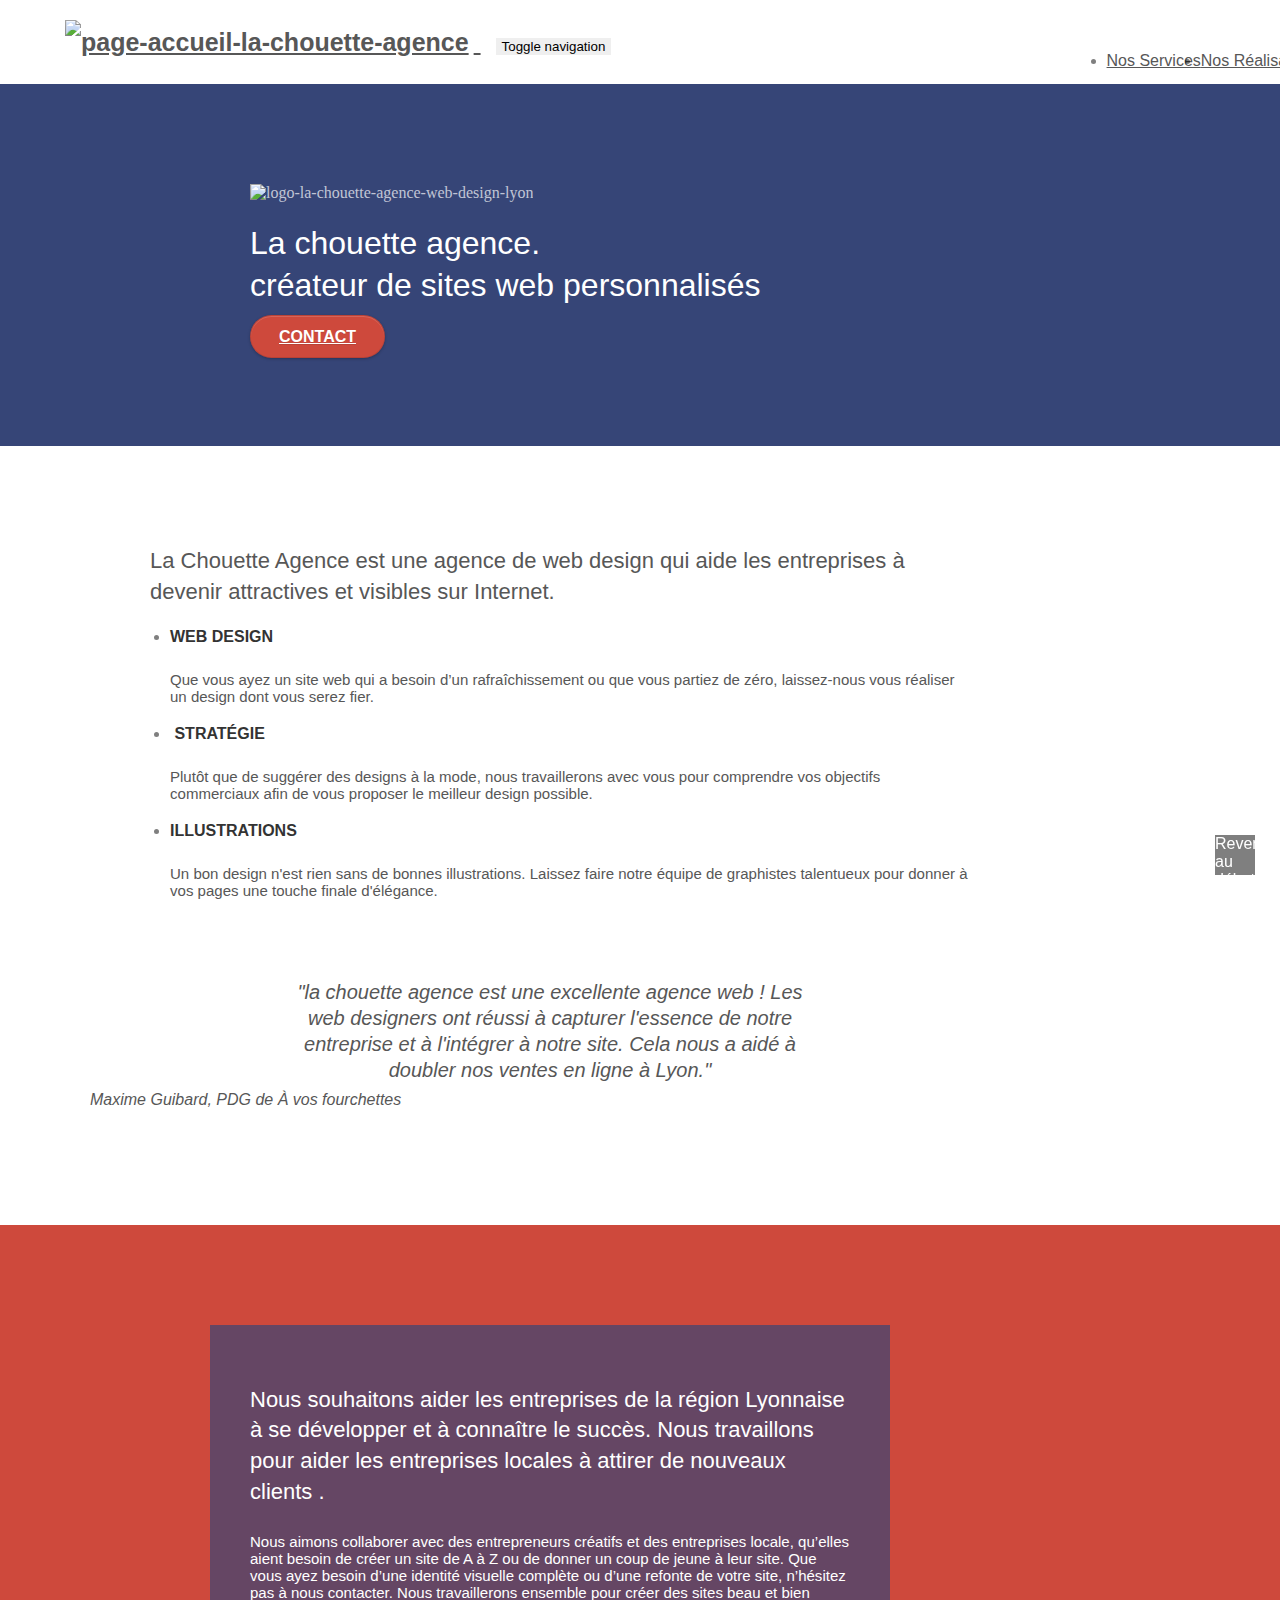
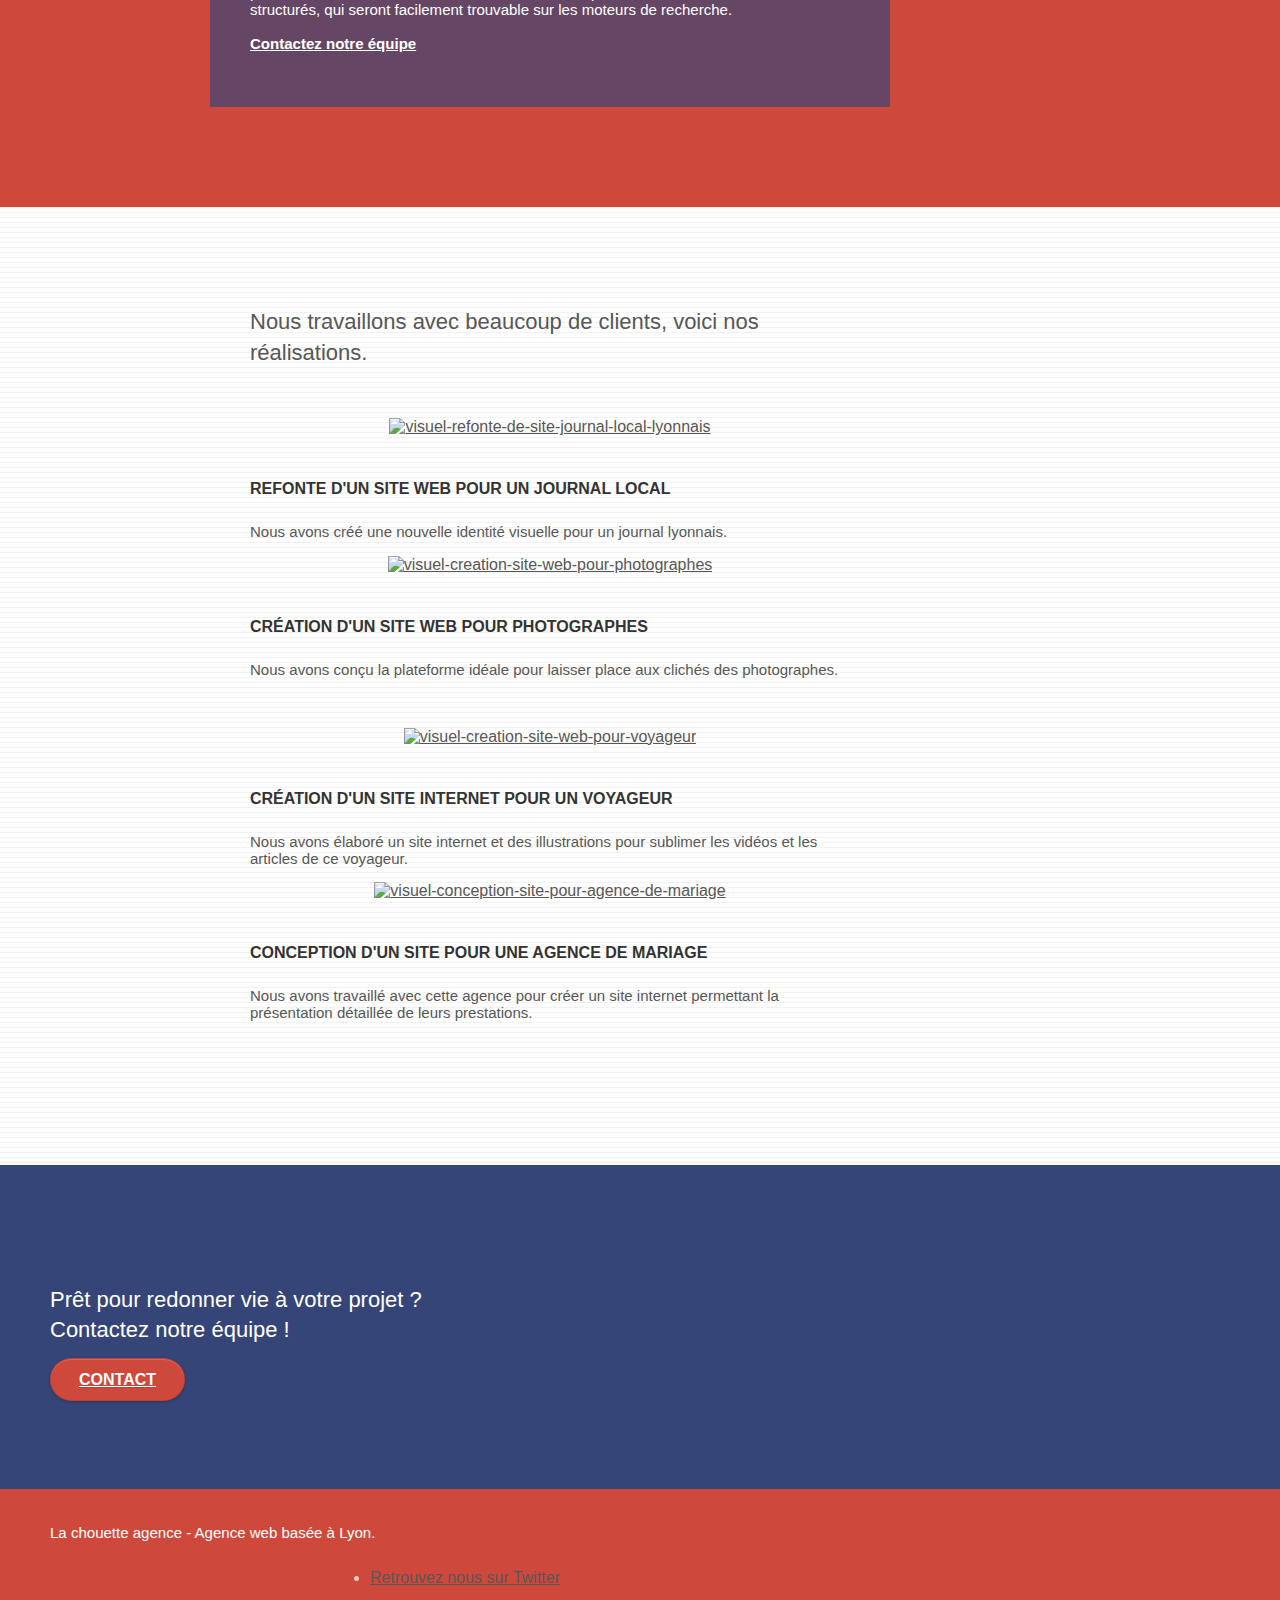
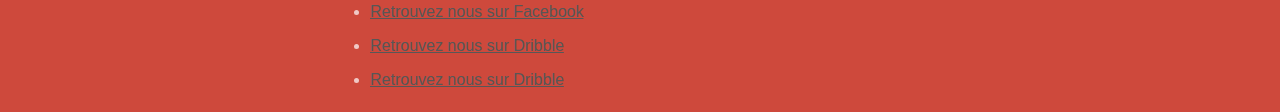
==== commit 0dda2944: "Modif (html) : Change "id" names of main blocs" ====
--- a/index.html
+++ b/index.html
@@ -15,12 +15,12 @@
     <link rel="preload" href="fonts/fontawesome-webfont.woff" as="font" type="font/woff" crossorigin />
     <!-- preloading font END-->
 
-    <link rel="shortcut icon" type="image/png" href="favicon.jpg" />
-
-    <link rel="stylesheet" type="text/css" href="./css/bootstrap.css" />
-    <link rel="stylesheet" type="text/css" href="style.css" />
-    <link rel="stylesheet" type="text/css" href="./css/font-awesome.css" />
-    <link rel="stylesheet" type="text/css" href="./css/et-line.css" />
+    <link rel="shortcut icon" type="image/jpg" href="favicon.jpg" />
+
+    <link rel="stylesheet" type="text/css" href="./css/min/bootstrap-min.css" />
+    <link rel="stylesheet" type="text/css" href="./css/min/style-min.css" />
+    <link rel="stylesheet" type="text/css" href="./css/min/font-awesome-min.css" />
+    <link rel="stylesheet" type="text/css" href="./css/min/et-line-min.css" />
 
     <title>La chouette agence - Entreprise de web design à Lyon</title>
     <!-- Analytics -->
@@ -32,7 +32,7 @@
     <!-- Principal conteneur -->
     <div class="page-container">
         <!-- bloc-0 -->
-        <header class="bloc bgc-white l-bloc" id="bloc-0">
+        <header class="bloc bgc-white l-bloc">
             <div class="container bloc-sm">
                 <nav class="navbar row">
                     <div class="navbar-header">
@@ -70,7 +70,7 @@
             <!-- bloc-1-presentation -->
             <section
                 class="bloc bgc-dark-slate-blue bg-banniere d-bloc bg-t-edge bloc-bg-texture texture-paper b-parallax"
-                id="bloc-1-hero">
+                id="presentation">
                 <div class="container bloc-lg">
                     <div class="row tight-width-whitespace">
                         <div class="col-sm-12">
@@ -166,7 +166,7 @@
             <!-- bloc-3-what-i-do -->
             <section
                 class="bloc tc-white bgc-atomic-tangerine bg-presentation d-bloc bloc-bg-texture texture-paper b-parallax"
-                id="bloc-3-what-i-do">
+                id="role">
                 <div class="container bloc-lg">
                     <div class="row tight-width-whitespace black-background">
                         <div class="col-sm-12">
@@ -283,7 +283,7 @@
             <!-- bloc-4-portfolio END -->
 
             <!-- bloc-5-cta -->
-            <div class="bloc bgc-dark-slate-blue bg-banniere d-bloc bloc-bg-texture texture-paper" id="bloc-5-cta">
+            <div class="bloc bgc-dark-slate-blue bg-banniere d-bloc bloc-bg-texture texture-paper" id="offre">
                 <div class="container bloc-lg">
                     <div class="row col-sm-12">
                         <h2 class="mg-md text-center tc-white">
@@ -309,7 +309,7 @@
         </main>
 
         <!-- Footer - bloc-8 -->
-        <footer class="bloc bgc-atomic-tangerine d-bloc" id="bloc-8">
+        <footer class="bloc bgc-atomic-tangerine d-bloc">
             <div class="container bloc-sm">
                 <div class="row">
                     <div class="col-sm-12">
--- a/css/min/style-min.css
+++ b/css/min/style-min.css
@@ -0,0 +1 @@
+:root{--primary-color:#ce493c;--secondary-color:#364577;--primary-color-light:#d8675c;--secondary-color-lighter:#364577b0}body{margin:0;padding:0;background:#fff;overflow-x:hidden;font-size:100%}a,button{transition:all .3s ease-in-out;outline:0!important}a:hover{text-decoration:none;cursor:pointer;color:#000!important}#page-loading-blocs-notifaction{position:fixed;top:0;bottom:0;width:100%;z-index:100000;background:#fff url(../../img/pageload-spinner.gif) no-repeat center center}.bloc{width:100%;clear:both;background:50% 50% no-repeat;padding:0 50px;-webkit-background-size:cover;-moz-background-size:cover;-o-background-size:cover;background-size:cover;position:relative}.bloc .container{padding-left:0;padding-right:0}.bloc-lg{padding:100px 50px}.bloc-md{padding:50px}.bloc-sm{padding:20px 50px}.bg-b-edge,.bg-bl-edge,.bg-br-edge,.bg-center,.bg-l-edge,.bg-r-edge,.bg-repeat,.bg-t-edge,.bg-tl-edge,.bg-tr-edge{-webkit-background-size:auto!important;-moz-background-size:auto!important;-o-background-size:auto!important;background-size:auto!important}.bg-repeat{background:repeat}.bg-t-edge{background:top no-repeat}.bloc-bg-texture::before{content:"";background-size:2px 2px;position:absolute;top:0;bottom:0;left:0;right:0}.texture-paper::before{background-color:rgba(0,0,0,.25);background:url(../../img/texture-paper.webp);background-size:280px 280px}.b-parallax{background-attachment:fixed}.d-bloc{color:rgba(255,255,255,.7)}.d-bloc button:hover{color:rgba(255,255,255,.9)}.d-bloc .icon-round,.d-bloc .icon-rounded,.d-bloc .icon-semi-rounded-a,.d-bloc .icon-semi-rounded-b,.d-bloc .icon-square{border-color:rgba(255,255,255,.9)}.d-bloc .divider-h span{border-color:rgba(255,255,255,.2)}.d-bloc .a-btn,.d-bloc .navbar a,.d-bloc .navbar-brand,.d-bloc a .icon-lg,.d-bloc a .icon-md,.d-bloc a .icon-sm,.d-bloc a .icon-xl,.d-bloc h1 a,.d-bloc h2 a,.d-bloc h3 a,.d-bloc h4 a,.d-bloc h5 a,.d-bloc h6 a,.d-bloc p a{color:#fff}.d-bloc .a-btn:hover,.d-bloc .navbar a:hover,.d-bloc .navbar-brand:hover,.d-bloc a:hover .icon-lg,.d-bloc a:hover .icon-md,.d-bloc a:hover .icon-sm,.d-bloc a:hover .icon-xl,.d-bloc h1 a:hover,.d-bloc h2 a:hover,.d-bloc h3 a:hover,.d-bloc h4 a:hover,.d-bloc h5 a:hover,.d-bloc h6 a:hover,.d-bloc p a:hover{color:#000}.d-bloc .navbar-toggle .icon-bar{background:#fff}.d-bloc .btn-wire,.d-bloc .btn-wire:hover{color:#fff;border-color:#fff}.d-bloc .panel{color:rgba(0,0,0,.5)}.d-bloc .panel button:hover{color:rgba(0,0,0,.7)}.d-bloc .panel icon{border-color:rgba(0,0,0,.7)}.d-bloc .panel .divider-h span{border-color:rgba(0,0,0,.1)}.d-bloc .panel .a-btn{color:rgba(0,0,0,.6)}.d-bloc .panel .a-btn:hover{color:#000}.d-bloc .panel .btn-wire,.d-bloc .panel .btn-wire:hover{color:rgba(0,0,0,.7);border-color:rgba(0,0,0,.3)}.d-bloc .panel,.l-bloc{color:rgba(0,0,0,.5)}.d-bloc .panel button:hover,.l-bloc button:hover{color:rgba(0,0,0,.7)}.l-bloc .icon-round,.l-bloc .icon-rounded,.l-bloc .icon-semi-rounded-a,.l-bloc .icon-semi-rounded-b,.l-bloc .icon-square{border-color:rgba(0,0,0,.7)}.d-bloc .panel .divider-h span,.l-bloc .divider-h span{border-color:rgba(0,0,0,.1)}.d-bloc .panel .a-btn,.l-bloc .a-btn,.l-bloc .navbar a,.l-bloc .navbar-brand,.l-bloc a .icon-lg,.l-bloc a .icon-md,.l-bloc a .icon-sm,.l-bloc a .icon-xl,.l-bloc h1 a,.l-bloc h2 a,.l-bloc h3 a,.l-bloc h4 a,.l-bloc h5 a,.l-bloc h6 a,.l-bloc p a{color:rgba(0,0,0,.6)}.d-bloc .panel .a-btn:hover,.l-bloc .a-btn:hover,.l-bloc .navbar a:hover,.l-bloc .navbar-brand:hover,.l-bloc a:hover .icon-lg,.l-bloc a:hover .icon-md,.l-bloc a:hover .icon-sm,.l-bloc a:hover .icon-xl,.l-bloc h1 a:hover,.l-bloc h2 a:hover,.l-bloc h3 a:hover,.l-bloc h4 a:hover,.l-bloc h5 a:hover,.l-bloc h6 a:hover,.l-bloc p a:hover{color:#000}.l-bloc .navbar-toggle .icon-bar{color:rgba(0,0,0,.6)}.d-bloc .panel .btn-wire,.d-bloc .panel .btn-wire:hover,.l-bloc .btn-wire,.l-bloc .btn-wire:hover{color:rgba(0,0,0,.7);border-color:rgba(0,0,0,.3)}.voffset{margin-top:30px}.voffset-lg{margin-top:80px}.row-no-gutters{margin-right:0;margin-left:0}.row.row-no-gutters>[class*=" col-"],.row.row-no-gutters>[class^=col-]{padding-right:0;padding-left:0}#presentation h1{font-size:2rem}.navbar{margin-bottom:0;z-index:1}.navbar-brand{height:auto;padding:3px 15px;font-size:25px;font-weight:400;font-weight:600;line-height:44px}.navbar-brand img{max-height:200px;margin:0 5px 0 0;display:inline}.navbar-brand img[src$=svg]{min-width:100px}.nav-center .navbar-brand img{margin:0}.navbar .nav{padding-top:2px;margin-right:-16px;float:right;z-index:1}.nav>li{float:left;margin-top:4px;font-size:1rem}.navbar-nav .open .dropdown-menu>li>a{text-align:inherit}.nav>li a:focus,.nav>li a:hover{background:0 0;text-decoration:underline}.navbar-toggle{margin:10px 10px 0 0;border:0}.navbar-toggle:hover{background:0 0!important}.navbar-toggle .icon-bar{background-color:rgba(0,0,0,.5);width:26px}.nav-invert .navbar .nav{float:left}.nav-invert .navbar-brand,.nav-invert .navbar-header{float:right;position:relative;z-index:2}@media (min-width:768px){.site-navigation{position:absolute;top:50%;right:20px;transform:translate(0,-50%);-webkit-transform:translateY(-50%)}.nav>li .dropdown-menu a,.nav>li .dropdown-menu a:hover{color:#484848}.nav-invert .site-navigation{left:0;right:0}.nav-center{text-align:center}.nav-center .navbar-header{width:100%}.nav-center .nav>li,.nav-center .navbar-brand,.nav-center .navbar-header{float:none;display:inline-block}.nav-center .site-navigation{position:relative;width:100%;right:0;margin-right:0;margin-top:20px}.nav-center.mini-nav .navbar-toggle{float:none;margin:10px auto 0}}.nav>li>.dropdown a{background:0 0!important;display:block;padding:14px 15px}nav .caret{margin:0 5px}.dropdown-menu .dropdown-menu{top:-8px;left:100%}.dropdown-menu .dropmenu-flow-right{top:100%;left:0;margin-left:-1px;border-top-left-radius:0;border-top-right-radius:0}.dropdown-menu .dropdown span{border:4px solid #000;border-top-color:transparent;border-right-color:transparent;border-bottom-color:transparent;margin:6px -5px 0 0!important;float:right}.mg-md{margin-top:20px;margin-bottom:25px}.mg-lg{margin-top:10px;margin-bottom:40px}.btn{margin:0 5px 5px 0}.btn.pull-right{margin:0 0 5px 5px}.btn-d,.btn-d:focus,.btn-d:hover{color:#fff;background:rgba(0,0,0,.5)}button{outline:0!important}.btn-rd{border-radius:40px}.btn-clean{border:1px solid rgba(0,0,0,.08);border-bottom-color:rgba(0,0,0,.1);text-shadow:0 1px 0 rgba(0,0,1,.1);box-shadow:0 1px 3px rgba(0,0,1,.25),inset 0 1px 0 0 rgba(255,255,255,.15)}.icon-md{font-size:30px!important}.icon-lg{font-size:60px!important}.sm-shadow{text-shadow:0 1px 2px rgba(0,0,0,.3)}.panel-sq,.panel-sq .panel-footer,.panel-sq .panel-heading{border-radius:0}.panel-rd{border-radius:30px}.panel-rd .panel-heading{border-radius:29px 29px 0 0}.panel-rd .panel-footer{border-radius:0 0 29px 29px}.form-control{border-color:rgba(0,0,0,.1);box-shadow:none}.scrollToTop{width:40px;height:40px;position:fixed;bottom:20px;right:20px;z-index:500;transition:all .3s ease-in-out}.scrollToTop span{margin-top:6px}.showScrollTop{font-size:14px;opacity:1}a[data-lightbox]{position:relative;display:block;text-align:center}a[data-lightbox]:hover::before{content:"+";font-family:HelveticaNeue-Light,"Helvetica Neue Light","Helvetica Neue",Helvetica,Arial;font-size:2rem;width:50px;height:50px;margin-left:-25px;border-radius:50%;background:rgba(0,0,0,.6);color:#fff;font-weight:100;z-index:1;position:absolute;top:50%;transform:translateY(-50%);-webkit-transform:translateY(-50%)}a[data-lightbox]:hover img{opacity:.6;-webkit-animation-fill-mode:none;animation-fill-mode:none}#lightbox-modal{display:flex;align-items:center}#lightbox-modal .modal-dialog{width:90%;max-width:900px;margin:0 auto 0}#lightbox-modal .modal-dialog img{max-height:90vh;margin:0 auto}.lightbox-caption{padding:20px;color:#fff;background:rgba(0,0,0,.5);position:absolute;left:15px;right:15px;bottom:5px;text-align:center}.close-lightbox{color:#fff;font-size:30px;position:absolute;top:20px;right:20px;z-index:20;background:rgba(0,0,0,.5);border:none;line-height:30px;padding:0 9px 5px}.close-lightbox:hover,.next-lightbox:hover,.prev-lightbox:hover{background:#000;color:#fff}.next-lightbox,.prev-lightbox{font-size:20px;color:rgba(255,255,255,.9);background:rgba(0,0,0,.5);transition:all .2s ease-in-out;position:absolute;top:45%;z-index:1}.next-lightbox{padding:6px 8px 1px 13px;right:25px}.prev-lightbox{padding:6px 13px 1px 10px;left:25px}.snapshot-lb .modal-body{padding-bottom:0}.snapshot-lb .lightbox-caption{position:initial;padding:10px;margin:0;color:rgba(0,0,0,.5);background:0 0}.btn,a,cite,h1,h2,h3,h4,h5,h6,label,p{font-family:helvetica;font-weight:400;color:#575757!important}.container{max-width:1000px}.hero-bloc-text{font-size:2.375rem}.hero-bloc-text-sub{font-size:2.25rem}.statement-bloc-text{line-height:26px;font-style:italic;font-size:20px;text-align:center;font-weight:lighter;max-width:520px;margin:auto auto auto auto;margin-bottom:8px}p{font-size:.94rem}.tight-width-whitespace{max-width:600px;margin:auto auto auto auto}.h1{font-size:20px;font-family:"Open Sans"}.cta-hero{margin-top:22px;color:#fff!important;text-transform:uppercase;padding:12px 28px 12px 28px;font-size:1rem;font-weight:700}.social{max-width:400px;margin:auto auto auto auto}h2{font-size:1.375rem;line-height:1.4em}h3{font-size:1rem;text-transform:uppercase;font-weight:700;color:#333!important}.med-width-whitespace{max-width:800px;margin:auto auto auto auto;box-shadow:0 0 0 #000}h1{line-height:1.3em;color:#333!important}h4{color:#333!important}.icons{margin-bottom:14px;margin-top:24px}.white{color:#fff!important}.portfolio-thumb{margin:0 auto 24px auto}.portfolio-row{margin-bottom:44px;margin-top:50px}.avatar{box-shadow:0 4px 9px rgba(0,0,0,.3)}.black-background{background-color:var(--secondary-color-lighter);padding:40px 40px 40px 40px}.bold-link{font-weight:900;text-decoration:underline!important}.bgc-white{background-color:#fff}.bgc-dark-slate-blue{background-color:var(--secondary-color)}.bgc-atomic-tangerine{background-color:var(--primary-color)}.tc-white{color:#fff!important}.btn-atomic-tangerine{background:var(--primary-color);color:#fff!important}.btn-atomic-tangerine:hover{background:var(--primary-color-light)!important;color:#fff!important}.ltc-white{color:#fff!important}.ltc-white:focus,.ltc-white:hover{color:#000!important}.ltc-atomic-tangerine{color:var(--primary-color)!important}.ltc-atomic-tangerine:hover{color:#c27956!important}.icon-dark-slate-blue{color:var(--secondary-color)!important;border-color:var(--secondary-color)!important}.bg-dots-bg{background-image:url(../../img/dots-bg.png)}.bg-lines-h2-bg{background-image:url(../../img/lines-h2-bg.webp)}.bg-banniere{background-image:url(../../img/la-chouette-agence-banniere.jpg)}.bg-presentation{background-image:url(../../img/image-de-presentation.jpg)}@media (max-width:1024px){.bloc{padding-left:20px;padding-right:20px}.bloc-tile-2.full-width-bloc .container,.bloc-tile-3.full-width-bloc .container,.bloc-tile-4.full-width-bloc .container,.bloc.full-width-bloc{padding-left:0;padding-right:0}}@media (max-width:992px) and (min-width:768px){.navbar .nav{max-width:80%}.nav-center.navbar .nav{max-width:100%}}@media only screen and (min-width:768px) and (max-width:1024px) and (orientation:landscape){.b-parallax{background-attachment:scroll}}@media only screen and (min-width:1024px) and (max-width:1366px) and (-webkit-min-device-pixel-ratio:1.5){.b-parallax{background-attachment:scroll}}@media (max-width:991px){.container{width:100%}.b-parallax{background-attachment:scroll}#hero-bloc,.page-container{overflow-x:hidden;position:relative}.bloc-group,.bloc-group .bloc{display:block;width:100%}.bloc-fill-screen .fill-bloc-bottom-edge,.bloc-fill-screen .fill-bloc-top-edge{padding:0 20px}}@media (max-width:767px){.page-container{overflow-x:hidden;position:relative}#disqus_thread,h1,h2,h3,h4,h5,h6,p{padding-left:10px!important;padding-right:10px!important}.b-parallax{background-attachment:scroll}.navbar .nav{padding-top:0;border-top:1px solid rgba(0,0,0,.2);float:none!important}.navbar.row{margin-left:0;margin-right:0}.site-navigation{position:inherit;transform:none;-webkit-transform:none;-ms-transform:none}.nav>li{margin-top:0;border-bottom:1px solid rgba(0,0,0,.1);background:rgba(0,0,0,.05);text-align:left;padding-left:15px;width:100%}.nav>li:hover{background:rgba(0,0,0,.08)}.dropdown .dropdown a .caret{float:none;margin:5px 0 0 10px!important;border:4px solid #000;border-bottom-color:transparent;border-right-color:transparent;border-left-color:transparent}#hero-bloc .navbar .nav{background:rgba(0,0,0,.8)}#hero-bloc .navbar .nav a{color:rgba(255,255,255,.6)}.hero{padding:50px 0}.hero-nav{left:-1px;right:-1px}.navbar-collapse{padding:0;overflow-x:hidden;-webkit-box-shadow:none;box-shadow:none}.navbar-brand img{max-height:40px;width:auto}.nav-invert .navbar-header{float:none;width:100%}.nav-invert .navbar-toggle{float:left;margin-left:10px}.bloc{padding-left:0;padding-right:0}.bloc-lg,.bloc-xl,.bloc-xxl{padding:40px 0}.bloc-md,.bloc-sm{padding-left:0;padding-right:0}.bloc-fill-screen .fill-bloc-bottom-edge,.bloc-fill-screen .fill-bloc-top-edge,.bloc-tile-2 .container,.bloc-tile-3 .container,.bloc-tile-4 .container{padding-left:0;padding-right:0}.a-block{padding:0 10px}.btn-dwn{display:none}.voffset{margin-top:5px}.voffset-md{margin-top:20px}.voffset-lg{margin-top:30px}form{padding:5px}.close-lightbox{display:inline-block}.blocsapp-device-iphone5{background-size:216px 425px;padding-top:60px;width:216px;height:425px}.blocsapp-device-iphone5 img{width:180px;height:320px}#portfolio .portfolio-row .col-sm-6:nth-child(even){margin-top:50px}}@media (max-width:400px){.bloc{padding-left:0;padding-right:0}}@media (max-width:767px){.bloc-mob-center-text{text-align:center}}.alert-warning{color:#c43e31;border-color:var(--primary-color)}.alert-danger{color:#c43e31;background-color:#fcf8e3}.close{opacity:.7}@media (max-width:600px){#role>.bloc-lg{padding:0}#portfolio{padding-top:40px}}